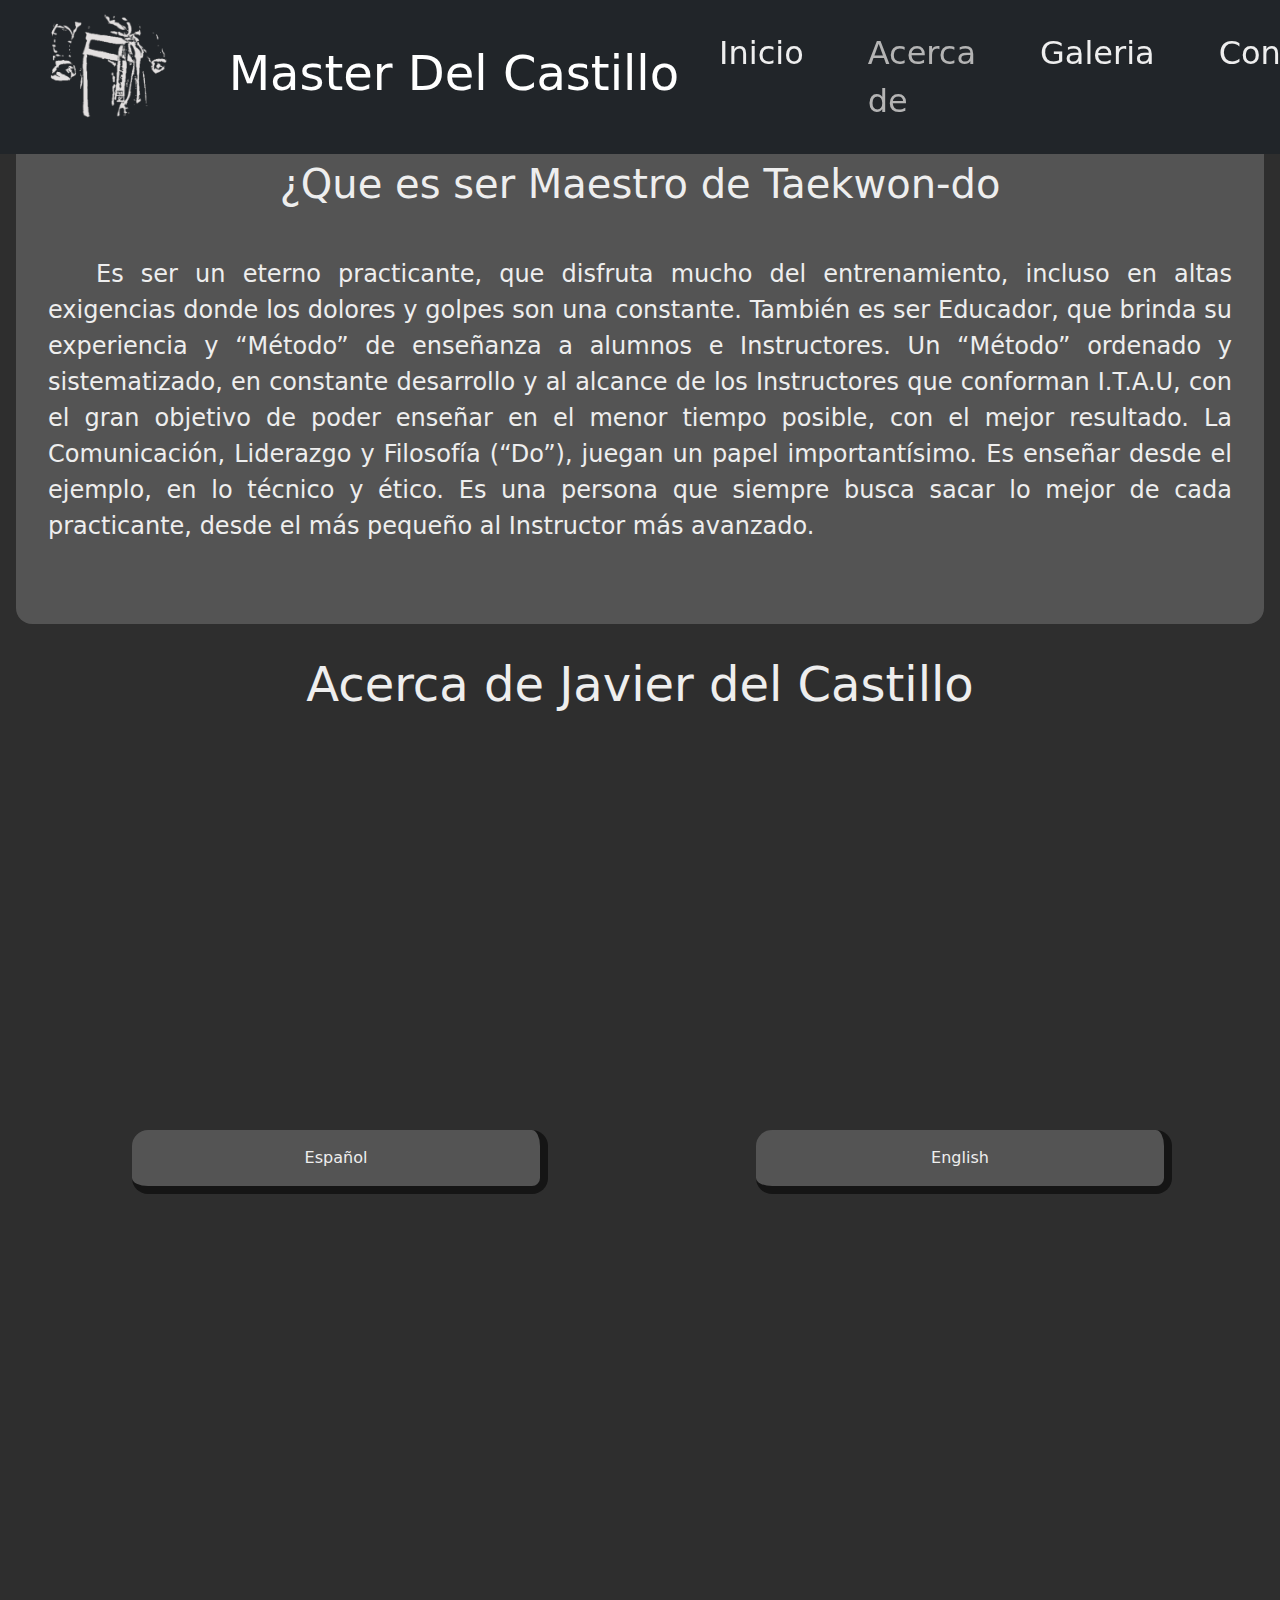
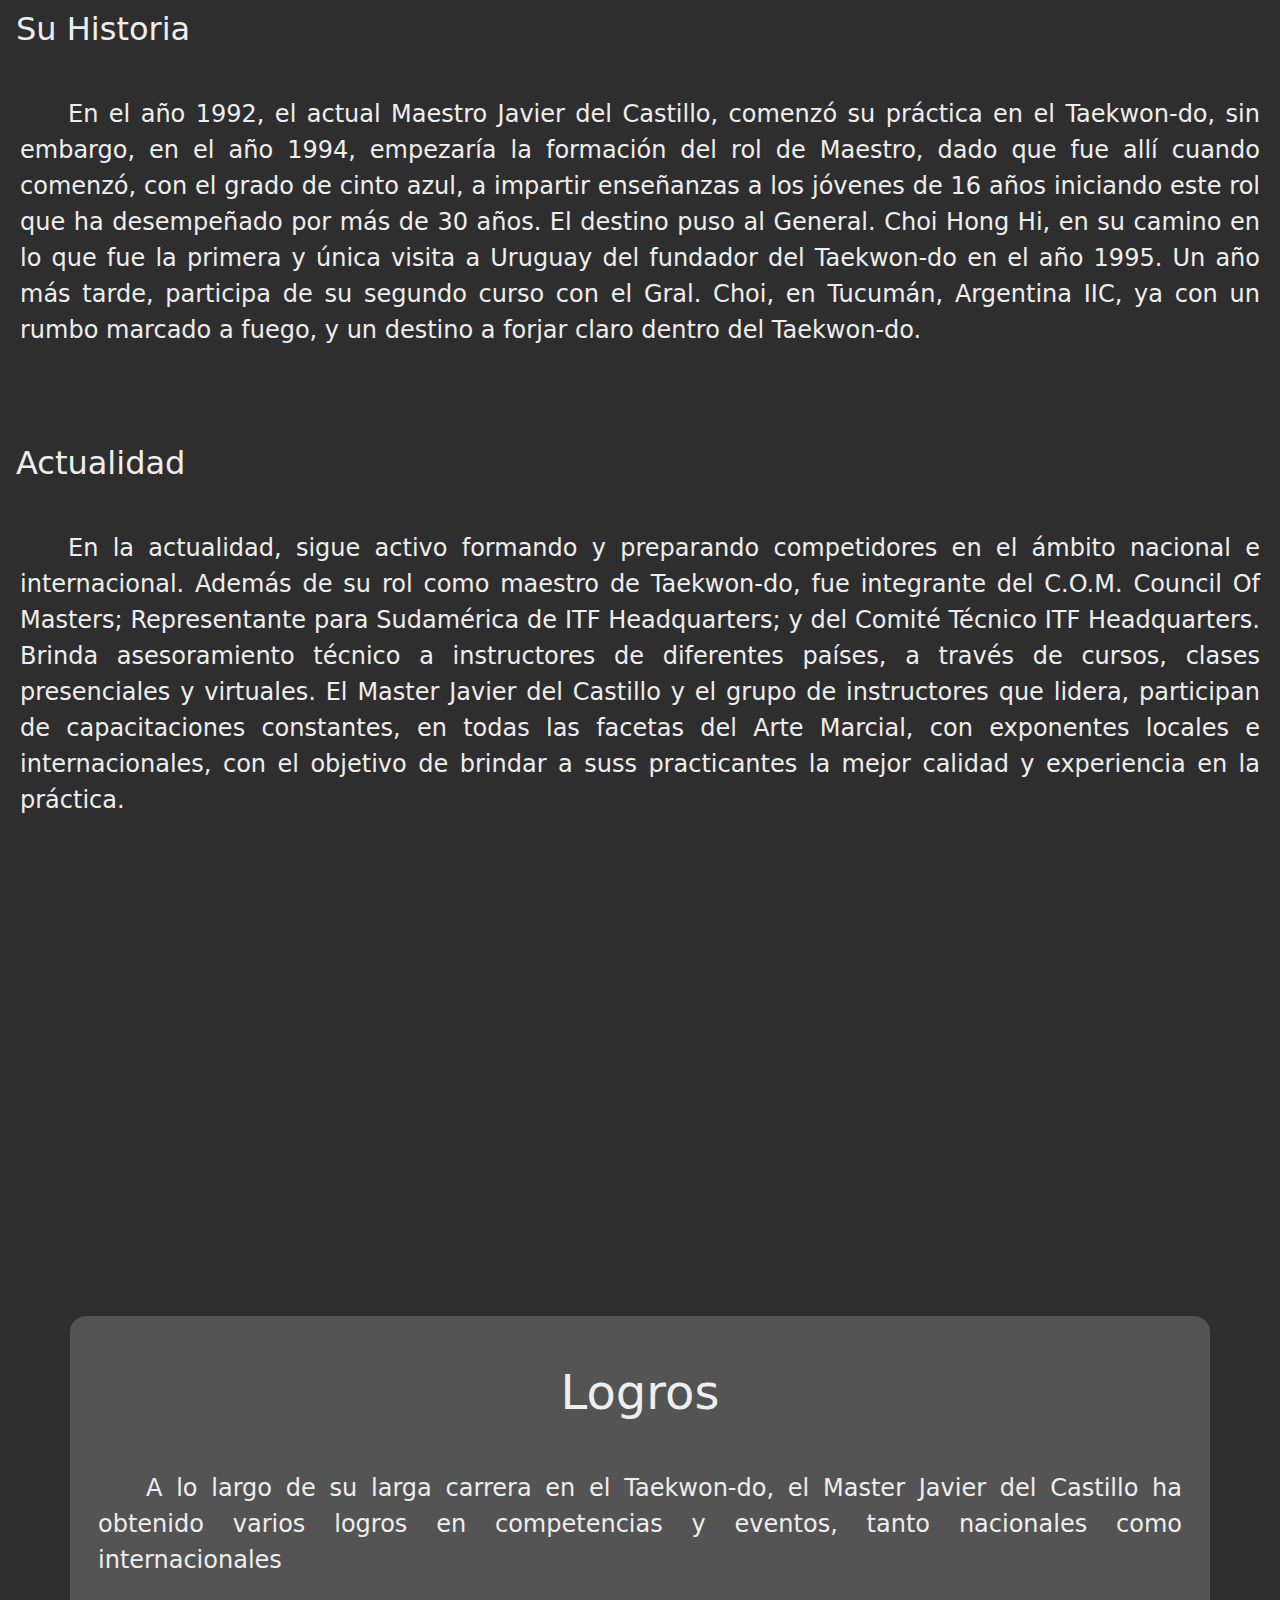
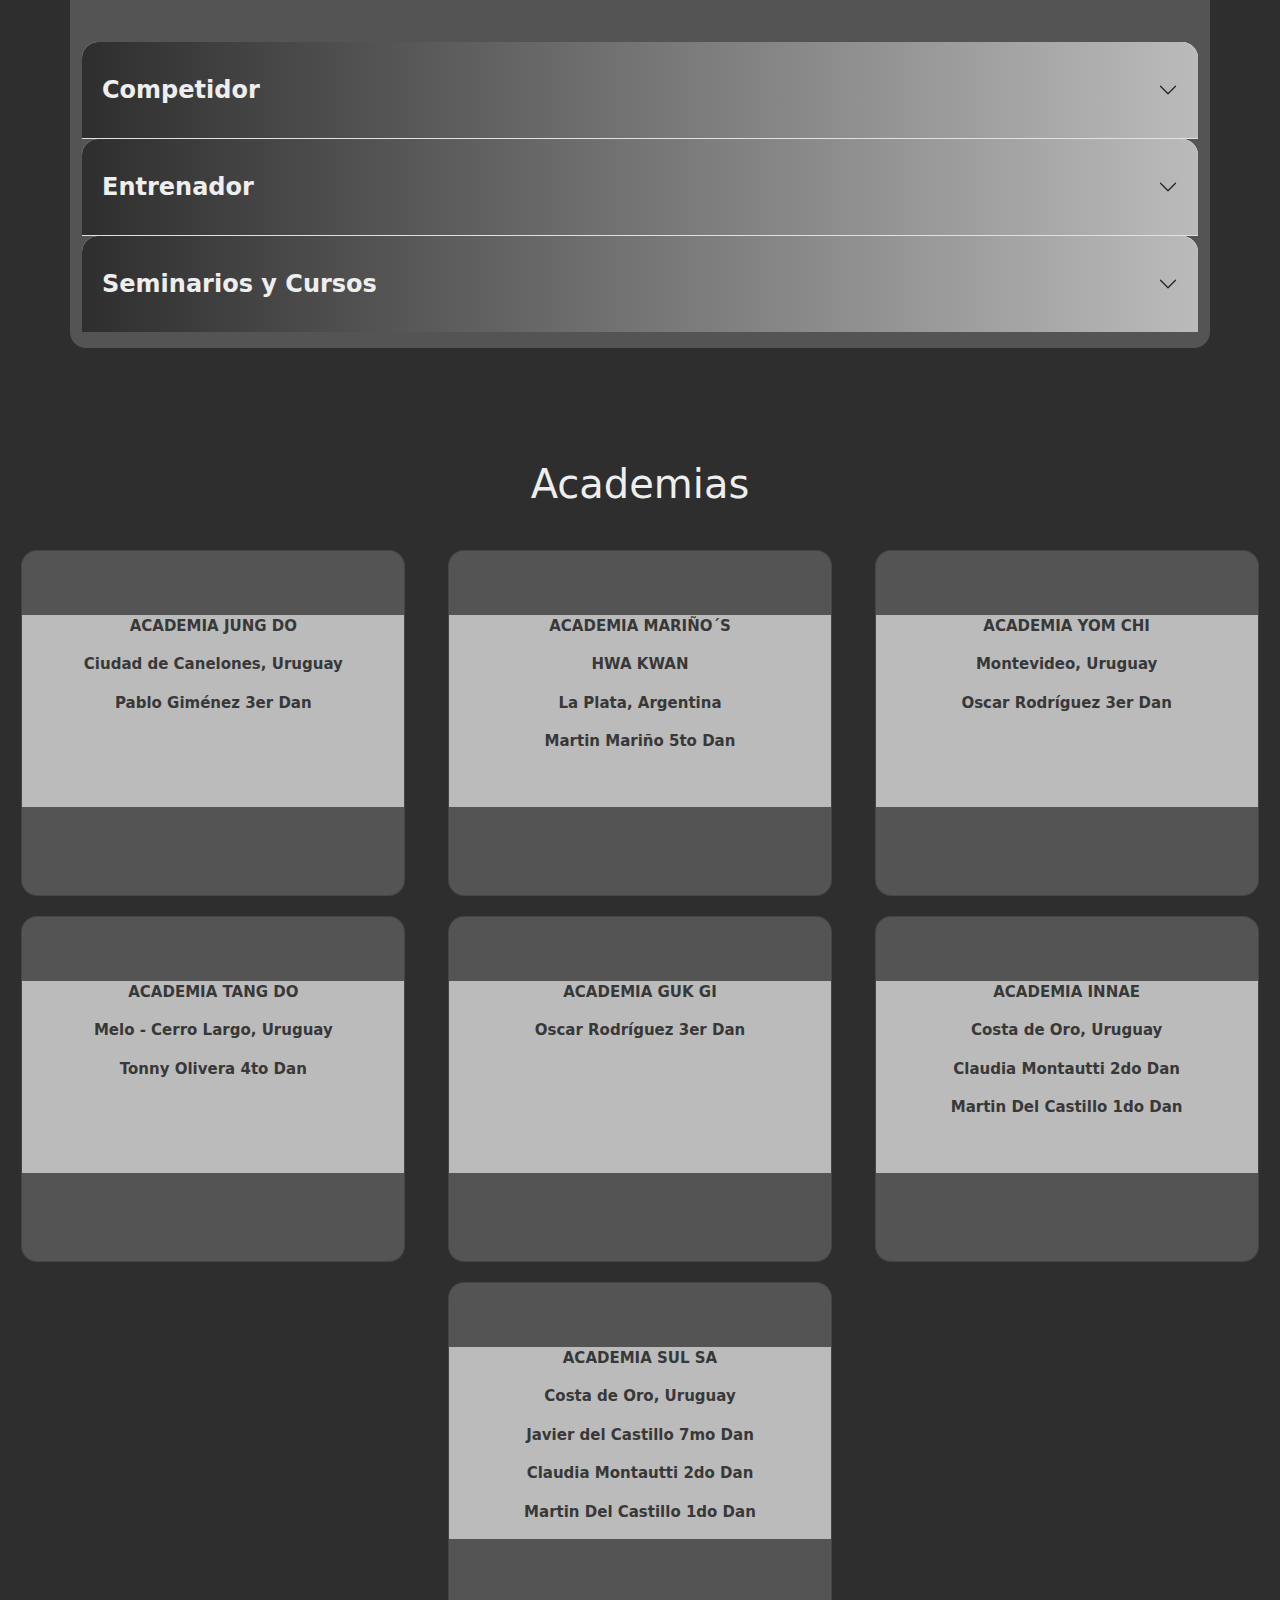
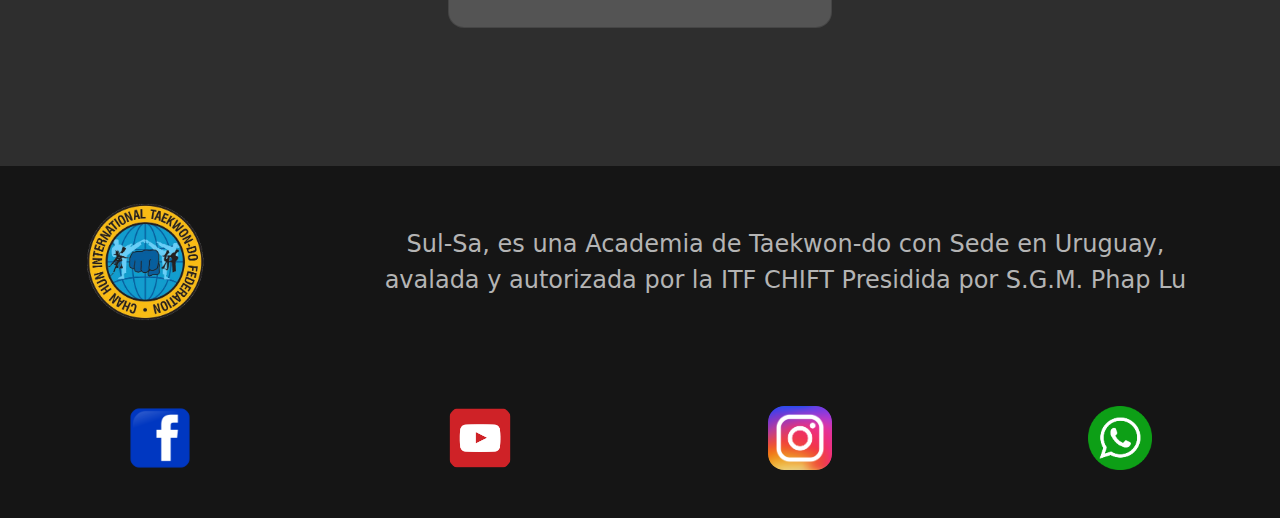
==== Pages/about.html @ b33c926d "se corrige el video de YT" ====
<!DOCTYPE html>
<html lang="es">

<head>

    <meta name="viewport" content="width=device-width, initial-scale=1.0">
    <link href="https://cdn.jsdelivr.net/npm/bootstrap@5.3.3/dist/css/bootstrap.min.css" rel="stylesheet"
        integrity="sha384-QWTKZyjpPEjISv5WaRU9OFeRpok6YctnYmDr5pNlyT2bRjXh0JMhjY6hW+ALEwIH" crossorigin="anonymous">
    <link rel="stylesheet" href="../Styles/style.css">

    <title>Master del Castillo - Acerca de</title>
</head>

<body id="acercaMain">

    <!-- INICIO DE HEADER -->
    <header>
        <!-- HAMBURGUESA -->
        <nav class="navbar fixed-top navbar-expand-lg navbar-dark bg-dark">
            <a class="navbar-brand" href="../index.html">
                <img class="navbar-imagen" src="../Multimedia/Icons/LogoJDC3Inverted_noname.png"></img>
                Master Del Castillo
            </a>
            <button class="navbar-toggler" type="button" data-bs-toggle="collapse" data-bs-target="#navbarNav"
                aria-controls="navbarNav" aria-expanded="false" aria-label="Toggle navigation">
                <span class="navbar-toggler-icon"></span>
            </button>
            <div class="collapse navbar-collapse" id="navbarNav">
                <ul class="navbar-nav">
                    <li class="nav-item">
                        <a class="nav-link" href="../index.html">Inicio </a>
                    </li>
                    <li class="nav-item" active>
                        <a class="nav-link nav-link-activo disabled" href="./about.html">Acerca de</a>
                    </li>
                    <li class="nav-item">
                        <a class="nav-link" href="./gallery.html">Galeria</a>
                    </li>
                    <li class="nav-item">
                        <a class="nav-link " href="./contact.html">Contacto</a>
                    </li>
                </ul>
            </div>
        </nav>
    </header>

    <!-- INTRODUCCIÓN -->
    <div id="textoAcercaDe">
        <article class="introduccion">
            <h1 class="subtituloTipoUno" id="introduccionTitulo">¿Que es ser Maestro de Taekwon-do</h1>
            <p id="introduccionTexto"> Es ser un eterno practicante, que disfruta mucho del entrenamiento, incluso
                en
                altas exigencias donde los dolores y golpes son una constante.
                También es ser Educador, que brinda su experiencia y “Método” de enseñanza a alumnos e Instructores. Un
                “Método” ordenado y sistematizado, en constante desarrollo y al alcance de los Instructores que
                conforman I.T.A.U, con el gran objetivo de poder enseñar en el menor tiempo posible, con el mejor
                resultado.
                La Comunicación, Liderazgo y Filosofía (“Do”), juegan un papel importantísimo.
                Es enseñar desde el ejemplo, en lo técnico y ético. Es una persona que siempre busca sacar lo mejor de
                cada practicante, desde el más pequeño al Instructor más avanzado.</p>
        </article>


        <!-- ACERCA DE JAVIER DEL CASTILLO -->
        <main class="acercaJavier row">
            <h1 class="subtituloTipoUno" id="acercaTitulo">Acerca de Javier del Castillo</h1>
            <img class="acercaImagen col-12" src="../Multimedia/Acerca/AcercaJvier1.jpg" alt="">
            <section class="contenedorBtnLenguaje row" id="contenedorBotones">
                <a href="../Pages/about.html#contenedorBotones" class="btnLenguaje col-4"> <span
                        class="btnLenguajeTexto">Español</span></a>
                <a href="../Pages/about_en.html#contenedorBotones" class="btnLenguaje col-4"><span
                        class="btnLenguajeTexto">English</span></a>
            </section>

            <h1 class="subtituloTipoDos">Su Historia</h1>

            <p class="acercaTexto">En el año 1992, el actual Maestro Javier del Castillo, comenzó su práctica en el
                Taekwon-do,
                sin embargo, en el año
                1994, empezaría la formación del rol de Maestro, dado que fue allí cuando comenzó, con el grado de cinto
                azul, a
                impartir enseñanzas a los jóvenes de 16 años iniciando este rol que ha desempeñado por más de 30 años.

                El destino puso al General. Choi Hong Hi, en su camino en lo que fue la primera y única visita a Uruguay
                del
                fundador
                del Taekwon-do en el año 1995. Un año más tarde, participa de su segundo curso con el Gral. Choi, en
                Tucumán, Argentina
                IIC, ya con un rumbo marcado a fuego, y un destino a forjar claro dentro del Taekwon-do.</p>

            <img class="acercaImagenTexto" id="objeto" src="../Multimedia/Acerca/AcercaJvier2.jpg" alt="">


            <h2 class="subtituloTipoDos">Actualidad</h2>

            <p class="acercaTexto"> En la actualidad, sigue activo formando y preparando competidores en el ámbito
                nacional
                e internacional. Además de su rol como maestro de Taekwon-do, fue integrante del C.O.M. Council Of
                Masters;
                Representante para Sudamérica
                de ITF Headquarters; y del Comité Técnico ITF Headquarters.

                Brinda asesoramiento técnico a instructores de diferentes países, a través de cursos, clases
                presenciales y
                virtuales. El Master Javier del Castillo y el grupo de instructores que lidera, participan de
                capacitaciones
                constantes,
                en todas las facetas del Arte Marcial, con exponentes locales e internacionales, con el objetivo de
                brindar
                a suss

                practicantes la mejor calidad y experiencia en la práctica.</p>


            <img class="acercaImagenTexto" src="../Multimedia/Acerca/AcercaJvier4.jpg" alt="">
    </div>

    <!-- Video Youtube -->
    <iframe class="videoYT" width="560" height="315" src="https://www.youtube.com/embed/XWVGzkrV1mM?si=zJi2kHCavJm2fV3o"
        title="YouTube video player" frameborder="0"
        allow="accelerometer; autoplay; clipboard-write; encrypted-media; gyroscope; picture-in-picture; web-share"
        referrerpolicy="strict-origin-when-cross-origin" allowfullscreen></iframe>

    <!-- Logros, Cursos y Seminarios -->
    <aside class="container contenedorLogros">
        <h1 class="subtituloTipoUno" id="logrosTitulo">Logros</h1>
        <p id="logrosTexto">A lo largo de su larga carrera en el Taekwon-do, el Master Javier del Castillo ha obtenido
            varios logros en
            competencias y eventos, tanto nacionales como internacionales</p>

        <div class="accordion accordion-flush" id="accordionFlushExample">
            <div class="accordion-item">
                <h2 class="accordion-header" id="flush-headingOne">
                    <a class="linkItemAcordion" href="./about.html#logrosTitulo"><button
                            class="accordion-button collapsed" type="button" data-bs-toggle="collapse"
                            data-bs-target="#flush-collapseOne" aria-expanded="false" aria-controls="flush-collapseOne"
                            href="./about.html#objetivo">
                            Competidor
                        </button></a>
                </h2>
                <div id="flush-collapseOne" class="accordion-collapse collapse" aria-labelledby="flush-headingOne"
                    data-bs-parent="#accordionFlushExample">
                    <div class="accordion-body">

                        <section class="contenedorLogrosCompetidor">

                            <div class="evento row">
                                <img src="../Multimedia/Icons/medal-color-icon.png" class="col-2 logrosIcono" alt="">
                                <div class="eventoTexto col-8">
                                    <p class="eventoNombre">Campeón Mundial Lucha</p>
                                    <p class="eventoNombre">Argentina 2023</p>
                                </div>
                            </div>

                            <hr>

                            <div class="evento row">
                                <img src="../Multimedia/Icons/medal-color-icon.png" class="col-2 logrosIcono" alt="">
                                <div class="eventoTexto col-8">
                                    <p class="eventoNombre">Vice Campeón - Lucha por Equipos</p>
                                    <p class="eventoNombre">Panamericano Argentina 2023</p>
                                </div>
                            </div>

                            <hr>

                            <div class="evento row">
                                <img src="../Multimedia/Icons/medal-color-icon.png" class="col-2 logrosIcono" alt="">
                                <div class="eventoTexto col-8">
                                    <p class="eventoNombre">Campeón Nacional en 21 oportunidades</p>
                                    <p class="eventoNombre">(Competencia anual) Desde 1994 a 2019</p>
                                </div>
                            </div>

                            <hr>

                            <div class="evento row">
                                <img src="../Multimedia/Icons/medal-color-icon.png" class="col-2 logrosIcono" alt="">
                                <div class="eventoTexto col-8">
                                    <p class="eventoNombre">Campeón Panamericano - Lucha Individual</p>
                                    <p class="eventoNombre">Brasil 2018</p>
                                </div>
                            </div>

                            <hr>

                            <div class="evento row">
                                <img src="../Multimedia/Icons/medal-color-icon.png" class="col-2 logrosIcono" alt="">
                                <div class="eventoTexto col-8">
                                    <p class="eventoNombre">Competidor en el Mundial</p>
                                    <p class="eventoNombre">Irlanda 2017</p>
                                </div>
                            </div>

                            <hr>

                            <div class="evento row">
                                <img src="../Multimedia/Icons/medal-color-icon.png" class="col-2 logrosIcono" alt="">
                                <div class="eventoTexto col-8">
                                    <p class="eventoNombre">Vice Campeón Mundial Abierto en Formas "Desafío de
                                        Campeones" con bolsa para
                                        primer y segundo puesto</p>
                                    <p class="eventoNombre">Uruguay 2010</p>
                                </div>
                            </div>

                            <hr>

                            <div class="evento row">
                                <img src="../Multimedia/Icons/medal-color-icon.png" class="col-2 logrosIcono" alt="">
                                <div class="eventoTexto col-8">
                                    <p class="eventoNombre">Competidor en el Panamericano</p>
                                    <p class="eventoNombre">Paraguay 2004</p>
                                </div>
                            </div>

                            <hr>

                            <div class="evento row">
                                <img src="../Multimedia/Icons/medal-color-icon.png" class="col-2 logrosIcono" alt="">
                                <div class="eventoTexto col-8">
                                    <p class="eventoNombre">Vice Campeón Panamericano - Formas y Lucha por Equipos</p>
                                    <p class="eventoNombre">Uruguay 2000</p>
                                </div>
                            </div>

                            <hr>

                            <div class="evento row">
                                <img src="../Multimedia/Icons/medal-color-icon.png" class="col-2 logrosIcono" alt="">
                                <div class="eventoTexto col-8">
                                    <p class="eventoNombre">Competidor en el Mundial </p>
                                    <p class="eventoNombre">Argentina 1999</p>
                                </div>
                            </div>

                            <hr>

                            <div class="evento row">
                                <img src="../Multimedia/Icons/medal-color-icon.png" class="col-2 logrosIcono" alt="">
                                <div class="eventoTexto col-8">
                                    <p class="eventoNombre">Campeón Sudamericano - Lucha, Formas y Lucha por Equipos</p>
                                    <p class="eventoNombre">Chile 1994</p>
                                </div>
                            </div>

                            <hr>

                            <div class="evento row">
                                <img src="../Multimedia/Icons/medal-color-icon.png" class="col-2 logrosIcono" alt="">
                                <div class="eventoTexto col-8">
                                    <p class="eventoNombre">Integrante y Capitán de la Selección Uruguaya en varias
                                        oportunidades</p>
                                </div>
                            </div>
                        </section>
                    </div>
                </div>
            </div>

            <div class="accordion-item">
                <h2 class="accordion-header" id="flush-headingTwo">
                    <a class="linkItemAcordion" href="./about.html#logrosTitulo"><button
                            class="accordion-button collapsed" type="button" data-bs-toggle="collapse"
                            data-bs-target="#flush-collapseTwo" aria-expanded="false" aria-controls="flush-collapseTwo">
                            Entrenador
                        </button></a>
                </h2>
                <div id="flush-collapseTwo" class="accordion-collapse collapse" aria-labelledby="flush-headingTwo"
                    data-bs-parent="#accordionFlushExample">
                    <div class="accordion-body">
                        <section class="contenedorLogrosEntrenador">
                            <div class="evento row">
                                <img src="../Multimedia/Icons/medal-color-icon.png" class="col-2 logrosIcono" alt="">
                                <div class="eventoTexto col-8">
                                    <p class="eventoNombre">Campeón Mundial Argentina 2023</p>
                                    <p class="eventoNombre">Campeón con Equipo Uruguayo</p>
                                    <p class="eventoNombre">Categoría Adulto y Senior</p>
                                    <p class="eventoNombre">2° puesto Danes Lucha Juvenil</p>
                                </div>
                            </div>

                            <hr>

                            <div class="evento row">
                                <img src="../Multimedia/Icons/medal-color-icon.png" class="col-2 logrosIcono" alt="">
                                <div class="eventoTexto col-8">
                                    <p class="eventoNombre">Sudamericano Chile 2023</p>
                                    <p class="eventoNombre">4 podios: 1°, 2° y 3° puesto</p>
                                </div>
                            </div>

                            <hr>

                            <div class="evento row">
                                <img src="../Multimedia/Icons/medal-color-icon.png" class="col-2 logrosIcono" alt="">
                                <div class="eventoTexto col-8">
                                    <p class="eventoNombre">Campeonayto del mundo Argentina 2022</p>
                                    <p class="eventoNombre">Campeón con Equipo Uruguayo7 podios: 1°, 2° y 3° puesto.</p>
                                </div>
                            </div>

                            <hr>

                            <div class="evento row">
                                <img src="../Multimedia/Icons/medal-color-icon.png" class="col-2 logrosIcono" alt="">
                                <div class="eventoTexto col-8">
                                    <p class="eventoNombre">Panamericano Argentina 2022</p>
                                    <p class="eventoNombre">4 podios: 2° y 3° puesto</p>
                                </div>
                            </div>

                            <hr>

                            <div class="evento row">
                                <img src="../Multimedia/Icons/medal-color-icon.png" class="col-2 logrosIcono" alt="">
                                <div class="eventoTexto col-8">
                                    <p class="eventoNombre">Panamericano Brasil 2018</p>
                                    <p class="eventoNombre">1 podio: 1° Puesto</p>
                                </div>
                            </div>

                            <hr>

                            <div class="evento row">
                                <img src="../Multimedia/Icons/medal-color-icon.png" class="col-2 logrosIcono" alt="">
                                <div class="eventoTexto col-8">
                                    <p class="eventoNombre">Panamericano Paraguay 2004</p>
                                    <p class="eventoNombre">3 podios: 1°, 2° y 3° puesto</p>
                                </div>
                            </div>

                            <hr>

                            <div class="evento row">
                                <img src="../Multimedia/Icons/medal-color-icon.png" class="col-2 logrosIcono" alt="">
                                <div class="eventoTexto col-8">
                                    <p class="eventoNombre">Campeonato Mundial Abierto uruguayo 2000</p>
                                    <p class="eventoNombre">16 podios: 1°, 2° y 3° puesto</p>
                                </div>
                            </div>

                            <hr>

                            <div class="evento row">
                                <img src="../Multimedia/Icons/medal-color-icon.png" class="col-2 logrosIcono" alt="">
                                <div class="eventoTexto col-8">
                                    <p class="eventoNombre">Panamericano Uruguay 2000</p>
                                    <p class="eventoNombre">7 podios: 2° y 3° puesto</p>
                                </div>
                            </div>
                        </section>
                    </div>
                </div>
            </div>

            <div class="accordion-item">
                <h2 class="accordion-header" id="flush-headingThree">
                    <a class="linkItemAcordion" href="./about.html#logrosTitulo"><button
                            class="accordion-button collapsed" type="button" data-bs-toggle="collapse"
                            data-bs-target="#flush-collapseThree" aria-expanded="false"
                            aria-controls="flush-collapseThree" href="./about.html#logrosTitulo">
                            Seminarios y Cursos
                        </button></a>
                </h2>
                <div id="flush-collapseThree" class="accordion-collapse collapse" aria-labelledby="flush-headingThree"
                    data-bs-parent="#accordionFlushExample">
                    <div class="accordion-body">

                        <section class="contenedorLogrosCompetidor">

                            <div class="evento row">
                                <img src="../Multimedia/Icons/viñeta.png" class="col-2 logrosIcono" alt="">
                                <div class="eventoTexto col-8">
                                    <p class="eventoNombre"> Seminario Técnico. Gral Choi Hong Hi</p>
                                    <p class="eventoNombre">Uruguay 1995</p>
                                </div>
                            </div>

                            <hr>

                            <div class="evento row">
                                <img src="../Multimedia/Icons/viñeta.png" class="col-2 logrosIcono" alt="">
                                <div class="eventoTexto col-8">
                                    <p class="eventoNombre">IIC Gral. Choi Hong Hi.</p>
                                    <p class="eventoNombre">Argentina 1996</p>
                                </div>
                            </div>

                            <hr>

                            <div class="evento row">
                                <img src="../Multimedia/Icons/viñeta.png" class="col-2 logrosIcono" alt="">
                                <div class="eventoTexto col-8">
                                    <p class="eventoNombre">Seminario Técnico. GM Néstor Galarraga y GM. José Maidana
                                    </p>
                                    <p class="eventoNombre">Uruguay 1997</p>
                                </div>
                            </div>

                            <hr>

                            <div class="evento row">
                                <img src="../Multimedia/Icons/viñeta.png" class="col-2 logrosIcono" alt="">
                                <div class="eventoTexto col-8">
                                    <p class="eventoNombre">Seminario Técnico. Gm Trian Triue Quan y GM Benny Rivera</p>
                                    <p class="eventoNombre">Uruguay 2002</p>
                                </div>
                            </div>

                            <hr>

                            <div class="evento row">
                                <img src="../Multimedia/Icons/viñeta.png" class="col-2 logrosIcono" alt="">
                                <div class="eventoTexto col-8">
                                    <p class="eventoNombre">IIC 2004</p>
                                    <p class="eventoNombre">Argentina 2004</p>
                                </div>
                            </div>

                            <hr>

                            <div class="evento row">
                                <img src="../Multimedia/Icons/viñeta.png" class="col-2 logrosIcono" alt="">
                                <div class="eventoTexto col-8">
                                    <p class="eventoNombre">Seminario Técnico. Mtro Marcelo Vatrano</p>
                                    <p class="eventoNombre">Argentina 2005</p>
                                </div>
                            </div>

                            <hr>

                            <div class="evento row">
                                <img src="../Multimedia/Icons/viñeta.png" class="col-2 logrosIcono" alt="">
                                <div class="eventoTexto col-8">
                                    <p class="eventoNombre">Seminario Técnico. Mtro. Marcelo Vatrano </p>
                                    <p class="eventoNombre">Argentina 2005</p>
                                </div>
                            </div>

                            <hr>

                            <div class="evento row">
                                <img src="../Multimedia/Icons/viñeta.png" class="col-2 logrosIcono" alt="">
                                <div class="eventoTexto col-8">
                                    <p class="eventoNombre">ICC 2006</p>
                                    <p class="eventoNombre">Argentina 2006</p>
                                </div>
                            </div>

                            <hr>

                            <div class="evento row">
                                <img src="../Multimedia/Icons/viñeta.png" class="col-2 logrosIcono" alt="">
                                <div class="eventoTexto col-8">
                                    <p class="eventoNombre">Seminario Técnico. GM Carlos Roman</p>
                                    <p class="eventoNombre">Uruguay 2011</p>
                                </div>
                            </div>

                            <hr>

                            <div class="evento row">
                                <img src="../Multimedia/Icons/viñeta.png" class="col-2 logrosIcono" alt="">
                                <div class="eventoTexto col-8">
                                    <p class="eventoNombre">Seminario Técnico GM Kwang Duk Chung</p>
                                    <p class="eventoNombre">Uruguay 2012</p>
                                </div>
                            </div>

                            <hr>

                            <div class="evento row">
                                <img src="../Multimedia/Icons/viñeta.png" class="col-2 logrosIcono" alt="">
                                <div class="eventoTexto col-8">
                                    <p class="eventoNombre">Seminario Técnico Tomáz Barada</p>
                                    <p class="eventoNombre">Uruguay 2017</p>
                                </div>
                            </div>

                            <hr>

                            <div class="evento row">
                                <img src="../Multimedia/Icons/viñeta.png" class="col-2 logrosIcono" alt="">
                                <div class="eventoTexto col-8">
                                    <p class="eventoNombre">Seminario Técnico Mark Trotter</p>
                                    <p class="eventoNombre">Uruguay 2017</p>
                                </div>
                            </div>

                            <hr>

                            <div class="evento row">
                                <img src="../Multimedia/Icons/viñeta.png" class="col-2 logrosIcono" alt="">
                                <div class="eventoTexto col-8">
                                    <p class="eventoNombre">Seminario Técnico Mtro. Alejandro Banega</p>
                                    <p class="eventoNombre">Uruguay 2017</p>
                                </div>
                            </div>

                            <hr>

                            <div class="evento row">
                                <img src="../Multimedia/Icons/viñeta.png" class="col-2 logrosIcono" alt="">
                                <div class="eventoTexto col-8">
                                    <p class="eventoNombre">Seminario Técnico Jurek Jedut</p>
                                    <p class="eventoNombre">Uruguay 2018</p>
                                </div>
                            </div>

                            <hr>

                            <div class="evento row">
                                <img src="../Multimedia/Icons/viñeta.png" class="col-2 logrosIcono" alt="">
                                <div class="eventoTexto col-8">
                                    <p class="eventoNombre">Cursos de Arbitraje. Mtro. Ricardo Ramírez.</p>
                                    <p class="eventoNombre">Brasil 2018</p>
                                </div>
                            </div>

                            <hr>

                            <div class="evento row">
                                <img src="../Multimedia/Icons/viñeta.png" class="col-2 logrosIcono" alt="">
                                <div class="eventoTexto col-8">
                                    <p class="eventoNombre">Seminario Técnico Tomáz Barada</p>
                                    <p class="eventoNombre">Uruguay 2019</p>
                                </div>
                            </div>

                            <hr>

                            <div class="evento row">
                                <img src="../Multimedia/Icons/viñeta.png" class="col-2 logrosIcono" alt="">
                                <div class="eventoTexto col-8">
                                    <p class="eventoNombre">IIC 2019</p>
                                    <p class="eventoNombre">Uruguay 2019</p>
                                </div>
                            </div>
                        </section>
                    </div>
                </div>
            </div>
        </div>
    </aside>

    <!-- Academias -->
    <div id="academiasDiv" class="mw-100 container">
        <section id="academiasSection" class="row">
            <h1 class="subtituloTipoUno">Academias</h1>
            <div class="card col-xl-3">
                <img class="cardImagen col-md-2" src="../Multimedia/Academias/Jung-Do-Logo.jpg" alt="">
                <div class="cardText">
                    <p class="tituloAcademia"> ACADEMIA JUNG DO </p>
                    <p class="ubicacionAcademia instructorAcademia">Ciudad de Canelones, Uruguay</p>
                    <p class="instructorAcademia">Pablo Giménez 3er Dan</p>
                </div>
                <div class="cardRedes container">
                    <div class="row cardSubRedes">
                        <a class="cardLinkRedes col-3"
                            href="https://www.facebook.com/profile.php?id=100047536339229"><img class="cardLogoRedes"
                                src="../Multimedia/Icons/Redes/FacebookWhite.png" alt=""></a>
                        <a class="cardLinkRedes col-3" href="https://wa.me/+59899802910"><img class="cardLogoRedes"
                                src="../Multimedia/Icons/Redes/WhatsappWhite.png" alt=""></a>
                        <a class="cardLinkRedes col-3" href="https://www.instagram.com/academiataekwondo_itf/"><img
                                class="cardLogoRedes" src="../Multimedia/Icons/Redes/InstagramWhite.png" alt=""></a>
                    </div>
                </div>
            </div>

            <div class="card col-xl-3">
                <img class="cardImagen" src="../Multimedia/Academias/marinos.png" alt="">
                <div class="cardText">
                    <p class="tituloAcademia"> ACADEMIA MARIÑO´S </p>
                    <p class="tituloAcademia"> HWA KWAN </p>
                    <p class="ubicacionAcademia instructorAcademia">La Plata, Argentina</p>
                    <p class="instructorAcademia">Martin Mariño 5to Dan</p>
                </div>
                <div class="cardRedes container">
                    <div class="row cardSubRedes">
                        <!-- <a class="cardLinkRedes col-3" href=""><img class="cardLogoRedes"
                            src="../Multimedia/Icons/Redes/FacebookWhite.png" alt=""></a> -->
                        <a class="cardLinkRedes col-3" href=""><img class="cardLogoRedes"
                                src="../Multimedia/Icons/Redes/WhatsappWhite.png" alt=""></a>
                        <!-- <a class="cardLinkRedes col-3" href="https://wa.me/+549116178166"><img class="cardLogoRedes"
                            src="../Multimedia/Icons/Redes/InstagramWhite.png" alt=""></a> -->
                    </div>
                </div>
            </div>

            <div class="card col-xl-3">
                <img class="cardImagen" src="../Multimedia/Academias/Yom Chi.png" alt="">
                <div class="cardText">
                    <p class="tituloAcademia"> ACADEMIA YOM CHI </p>
                    <p class="ubicacionAcademia instructorAcademia">Montevideo, Uruguay</p>
                    <p class="instructorAcademia">Oscar Rodríguez 3er Dan</p>
                </div>
                <div class="cardRedes container">
                    <div class="row cardSubRedes">
                        <a class="cardLinkRedes col-3" href="https://www.facebook.com/escuelayomchitkd.itf"><img
                                class="cardLogoRedes" src="../Multimedia/Icons/Redes/FacebookWhite.png" alt=""></a>
                        <a class="cardLinkRedes col-3" href="https://wa.me/+59899221996"><img class="cardLogoRedes"
                                src="../Multimedia/Icons/Redes/WhatsappWhite.png" alt=""></a>
                        <a class="cardLinkRedes col-3" href=""><img class="cardLogoRedes"
                                src="../Multimedia/Icons/Redes/InstagramWhite.png" alt=""></a>
                    </div>
                </div>
            </div>

            <div class="card col-xl-3">
                <img class="cardImagen" src="../Multimedia/Academias/Ttang do.png" alt="">
                <div class="cardText">
                    <p class="tituloAcademia"> ACADEMIA TANG DO </p>
                    <p class="ubicacionAcademia instructorAcademia">Melo - Cerro Largo, Uruguay</p>
                    <p class="instructorAcademia">Tonny Olivera 4to Dan</p>
                </div>
                <div class="cardRedes container">
                    <div class="row cardSubRedes">
                        <!-- <a class="cardLinkRedes col-3" href=""><img class="cardLogoRedes"
                            src="../Multimedia/Icons/Redes/FacebookWhite.png" alt=""></a>
                    <a class="cardLinkRedes col-3" href=""><img class="cardLogoRedes"
                            src="../Multimedia/Icons/Redes/WhatsappWhite.png" alt=""></a>
                    <a class="cardLinkRedes col-3" href=""><img class="cardLogoRedes"
                            src="../Multimedia/Icons/Redes/InstagramWhite.png" alt=""></a> -->
                    </div>
                </div>
            </div>

            <div class="card col-xl-3">
                <img class="cardImagen" src="../Multimedia/Academias/guk gi.png" alt="">
                <div class="cardText">
                    <p class="tituloAcademia"> ACADEMIA GUK GI </p>
                    <p class="instructorAcademia">Oscar Rodríguez 3er Dan</p>
                </div>
                <div class="cardRedes container">
                    <div class="row cardSubRedes">
                        <!-- <a class="cardLinkRedes col-3" href=""><img class="cardLogoRedes"
                            src="../Multimedia/Icons/Redes/FacebookWhite.png" alt=""></a> -->
                        <a class="cardLinkRedes col-3" href="https://wa.me/+59892455751"><img class="cardLogoRedes"
                                src="../Multimedia/Icons/Redes/WhatsappWhite.png" alt=""></a>
                        <a class="cardLinkRedes col-3" href="https://www.instagram.com/academia_delka/"><img
                                class="cardLogoRedes" src="../Multimedia/Icons/Redes/InstagramWhite.png" alt=""></a>
                    </div>
                </div>
            </div>

            <div class="card col-xl-3">
                <img class="cardImagen" src="../Multimedia/Academias/innae.png" alt="">
                <div class="cardText">
                    <p class="tituloAcademia"> ACADEMIA INNAE </p>
                    <p class="ubicacionAcademia instructorAcademia">Costa de Oro, Uruguay</p>
                    <p class="instructorAcademia">Claudia Montautti 2do Dan</p>
                    <p class="instructorAcademia">Martin Del Castillo 1do Dan</p>
                </div>
                <div class="cardRedes container">
                    <div class="row cardSubRedes">
                        <!-- <a class="cardLinkRedes col-3" href=""><img class="cardLogoRedes"
                            src="../Multimedia/Icons/Redes/FacebookWhite.png" alt=""></a> -->
                        <a class="cardLinkRedes col-3" href="https://wa.me/+59892455751"><img class="cardLogoRedes"
                                src="../Multimedia/Icons/Redes/WhatsappWhite.png" alt=""></a>
                        <a class="cardLinkRedes col-3" href="https://www.instagram.com/academia_delka/"><img
                                class="cardLogoRedes" src="../Multimedia/Icons/Redes/InstagramWhite.png" alt=""></a>
                    </div>
                </div>
            </div>

            <div class="card col-xl-3">
                <img class="cardImagen" src="../Multimedia/Academias/Sul Sa.png" alt="">
                <div class="cardText">
                    <p class="tituloAcademia"> ACADEMIA SUL SA </p>
                    <p class="ubicacionAcademia instructorAcademia">Costa de Oro, Uruguay</p>
                    <p class="instructorAcademia">Javier del Castillo 7mo Dan</p>
                    <p class="instructorAcademia">Claudia Montautti 2do Dan</p>
                    <p class="instructorAcademia">Martin Del Castillo 1do Dan</p>
                </div>
                <div class="cardRedes container">
                    <div class="row cardSubRedes">
                        <!-- <a class="cardLinkRedes col-3" href=""><img class="cardLogoRedes"
                            src="../Multimedia/Icons/Redes/FacebookWhite.png" alt=""></a> -->
                        <a class="cardLinkRedes col-3" href="https://wa.me/+59892455751"><img class="cardLogoRedes"
                                src="../Multimedia/Icons/Redes/WhatsappWhite.png" alt=""></a>
                        <a class="cardLinkRedes col-3" href="https://www.instagram.com/academia_delka/"><img
                                class="cardLogoRedes" src="../Multimedia/Icons/Redes/InstagramWhite.png" alt=""></a>
                    </div>
                </div>
            </div>
        </section>
    </div>


    <!-- PIE DE PAGINA -->
    <footer class="mw-100 container">
        <div class="row">
            <img id="footerFederation" class="col-12 col-xl-4" src="../Multimedia/Icons/ITF_CHAN_HUN.png"></img>
            <p id="footerTexto" class="col-12 col-xl-8">Sul-Sa, es una Academia de Taekwon-do con Sede en Uruguay,
                avalada y
                autorizada por la ITF
                CHIFT Presidida por
                S.G.M. Phap Lu
            </p>
        </div>
        <section class="row" id="footerRedes">
            <a class="col-3 footerBotonRedes" href="https://www.facebook.com/javier.delcastillogimenez"> <img
                    class="footerBotonRedesImg" src="../Multimedia/Icons/Redes/facebook.png"></a>
            <a class="col-3 footerBotonRedes" href="https://www.youtube.com/@DELKASULSA"> <img
                    class="footerBotonRedesImg" src="../Multimedia/Icons/Redes/youtube.png"></a>
            <a class="col-3 footerBotonRedes" href="https://www.instagram.com/masterdelcastillo_1/"> <img
                    class="footerBotonRedesImg" src="../Multimedia/Icons/Redes/instagram.png"></a>
            <a class="col-3 footerBotonRedes"
                href="https://api.whatsapp.com/send/?phone=59892455751&text&type=phone_number&app_absent=0"> <img
                    class="footerBotonRedesImg" src="../Multimedia/Icons/Redes/whatsapp.png"></a>
            <!-- <a class="col-2 footerBotonRedes"> <img class="footerBotonRedesImg"
                        src="./Multimedia/Icons/Redes/gmail.png"></a> -->
        </section>
    </footer>


    <script src="https://cdn.jsdelivr.net/npm/bootstrap@5.3.3/dist/js/bootstrap.bundle.min.js"
        integrity="sha384-YvpcrYf0tY3lHB60NNkmXc5s9fDVZLESaAA55NDzOxhy9GkcIdslK1eN7N6jIeHz"
        crossorigin="anonymous"></script>
</body>

</html>
---- Styles/style.css ----
@charset "UTF-8";
.mainBody .mainImage {
  background-image: url("../Multimedia/Main/mainS.jpg");
  height: 16rem;
  background-attachment: fixed;
  background-position: top;
  background-repeat: no-repeat;
  background-size: 100%;
}

#galleryMain .sectorGaleriaTexto .sectorGaleriaTextoLink, .mainBody .contenedorCertificadoNovedades #bloqueNovedades #novedades, .mainBody .federacionContenedor .federacionSubContenedor #federacionTexto, .mainBody #headerMain .subHeaderMain .mainTitle {
  color: #eeeeee;
  font-weight: bold;
  text-align: center;
}

.mainBody .navegacion .botonMain {
  border-bottom: 2px solid rgb(255, 255, 255);
  border-top: 2px solid rgb(255, 255, 255);
  border-left: 2px solid rgb(255, 255, 255);
  border-right: 2px solid rgb(255, 255, 255);
}

#acercaMain .contenedorLogros #logrosTexto, #acercaMain #textoAcercaDe .acercaJavier .acercaTexto, #acercaMain #textoAcercaDe .introduccion #introduccionTexto {
  text-align: justify;
  text-indent: 3rem;
  padding: 1rem;
  margin-bottom: 3rem;
}

.navbar .navbar-brand .navbar-imagen {
  height: 4rem;
}
.navbar .navbar-toggler {
  margin-right: 1rem;
}
.navbar .collapse .navbar-nav .nav-item {
  margin-left: 1rem;
}
.navbar .collapse .navbar-nav .nav-item .nav-link {
  color: #eeeeee;
}
.navbar .collapse .navbar-nav .nav-item .disabled {
  color: #383838;
}

@media (min-width: 576px) {
  .navbar .navbar-brand {
    font-size: 3rem;
  }
  .navbar .navbar-brand .navbar-imagen {
    height: 6rem;
  }
}
@media (min-width: 1200px) {
  .navbar {
    justify-content: space-around;
  }
  .navbar .navbar-brand {
    font-size: 3rem;
  }
  .navbar .navbar-brand .navbar-imagen {
    height: 8rem;
  }
  .navbar .collapse {
    justify-content: end;
  }
  .navbar .collapse .navbar-nav .nav-item {
    margin-right: 2rem;
    font-size: 2rem;
  }
  .navbar .collapse .navbar-nav .nav-item .nav-link {
    color: #eeeeee;
  }
  .navbar .collapse .navbar-nav .nav-item .nav-link-activo {
    color: #b4b4b4;
  }
}
@media (min-width: 1400px) {
  .navbar .navbar-brand {
    font-size: 4rem;
  }
  .navbar .navbar-brand .navbar-imagen {
    height: 8rem;
  }
}
footer {
  background-color: #151515;
  margin-top: 2rem;
}
footer #footerFederation {
  height: 8rem;
  width: auto;
  margin-left: auto;
  margin-right: auto;
  margin-bottom: 2rem;
  margin-top: 2rem;
}
footer #footerTexto {
  color: #b4b4b4;
  text-align: center;
  margin: auto;
}
footer #footerRedes {
  text-align: center;
}
footer #footerRedes .footerBotonRedes .footerBotonRedesImg {
  height: 3rem;
  border-radius: 1rem;
  margin-top: 2rem;
  margin-bottom: 2rem;
}

@media (min-width: 768px) {
  footer #footerTexto {
    font-size: 24px;
    text-align: center;
  }
  footer #footerRedes .footerBotonRedes .footerBotonRedesImg {
    height: 4rem;
  }
}
@media (min-width: 1200px) {
  footer {
    margin-top: 8rem;
  }
  footer div #footerFederation {
    height: 8rem;
  }
  footer div #footerTexto {
    font-size: 24px;
  }
  footer #footerRedes .footerBotonRedes {
    text-align: center;
  }
  footer #footerRedes .footerBotonRedes .footerBotonRedesImg {
    height: 4rem;
    border-radius: 1rem;
    margin-top: 3rem;
    margin-bottom: 3rem;
  }
}
@media (min-width: 1400px) {
  footer {
    padding-top: 3rem;
  }
  footer #footerFederation {
    height: 12rem;
    margin: auto;
  }
  footer #footerTexto {
    font-size: 24px;
    text-align: center;
  }
  footer #footerRedes {
    margin-top: 2rem;
  }
  footer #footerRedes .footerBotonRedes .footerBotonRedesImg {
    height: 4rem;
    border-radius: 1rem;
  }
}
.mainBody {
  background-color: #2e2e2e;
  justify-items: center;
}
.mainBody #headerMain {
  position: sticky;
  z-index: 2;
  margin-left: 0px;
  margin-right: 0px;
  margin-top: 2rem;
  margin-bottom: 2rem;
  top: -1px;
  background-color: #2e2e2e;
}
.mainBody #headerMain .subHeaderMain .mainTitle {
  font-size: 1rem;
  padding-top: 1rem;
  padding-bottom: 1rem;
  margin-top: 8px;
}
.mainBody .navegacion {
  padding-top: 1rem;
  padding-bottom: 2rem;
  padding-left: 2rem;
  padding-right: 2rem;
}
.mainBody .navegacion .botonMain {
  text-decoration: none;
  background: linear-gradient(90deg, #151515 0%, #2e2e2e 45%);
  padding: 1rem;
  margin-bottom: 1rem;
  color: #eeeeee;
  font-size: 20px;
  font-weight: bold;
  border-radius: 1rem;
}
.mainBody .navegacion .botonMain:hover {
  background: linear-gradient(90deg, #545454 0%, rgba(255, 255, 255, 0) 60%);
  color: #383838;
}
.mainBody .federacionContenedor {
  margin-top: 2rem;
  margin-bottom: 4rem;
}
.mainBody .federacionContenedor .federacionSubContenedor {
  align-items: center;
}
.mainBody .federacionContenedor .federacionSubContenedor #federacionImagen {
  height: -moz-fit-content;
  height: fit-content;
}
.mainBody .federacionContenedor .federacionSubContenedor #federacionTexto {
  font-size: 1rem;
}
.mainBody .contenedorCertificadoNovedades .certificado .imgCertificado {
  width: 100%;
  padding: 10px;
  margin-right: auto;
  margin-left: auto;
}
.mainBody .contenedorCertificadoNovedades #bloqueNovedades {
  background: linear-gradient(90deg, #151515 0%, #545454 45%, #151515 100%);
  padding-top: 2rem;
  padding-bottom: 2rem;
}
.mainBody .contenedorCertificadoNovedades #bloqueNovedades #novedades {
  font-size: 3rem;
}
.mainBody .contenedorCertificadoNovedades #bloqueNovedades .carousel {
  margin-left: auto;
  margin-right: auto;
  margin-bottom: 2rem;
}

@media (min-width: 576px) {
  .mainBody #headerMain .subHeaderMain #mainTitle {
    font-size: 2rem;
  }
  .mainBody #headerMain .subHeaderMain #mainIcon {
    height: 8rem;
    width: auto;
  }
  .mainBody .navegacion .botonMain {
    font-size: 2rem;
  }
}
@media (min-width: 768px) {
  .mainBody #headerMain .subHeaderMain #mainTitle {
    font-size: 3rem;
  }
  .mainBody #headerMain .subHeaderMain #mainIcon {
    height: 10rem;
    width: auto;
  }
  .mainBody .botonMain {
    align-content: center;
    height: 8rem;
    font-size: 2rem;
    margin-top: 2rem;
    margin-bottom: 2rem;
  }
  .mainBody .federacionContenedor .federacionSubContenedor #federacionTexto {
    font-size: 2rem;
  }
  .mainBody .contenedorCertificadoNovedades {
    justify-content: space-around;
  }
  .mainBody .contenedorCertificadoNovedades .certificado {
    padding: 2rem;
  }
  .mainBody .contenedorCertificadoNovedades #bloqueNovedades {
    background: none;
    padding-top: 1rem;
    padding-bottom: 1rem;
  }
  .mainBody .contenedorCertificadoNovedades #bloqueNovedades #novedades {
    font-size: 2rem;
    margin-top: 0rem;
    margin-bottom: 1rem;
  }
  .mainBody .contenedorCertificadoNovedades #bloqueNovedades .carousel {
    width: 80%;
  }
}
@media (min-width: 1200px) {
  .mainBody #headerMain .subHeaderMain {
    justify-content: space-between;
  }
  .mainBody #headerMain .subHeaderMain #mainTitle {
    font-size: 3rem;
  }
  .mainBody #headerMain .subHeaderMain #mainIcon {
    height: 8rem;
    width: auto;
  }
  .mainBody .mainImage {
    padding-bottom: 36rem;
  }
  .mainBody #grilla {
    display: grid;
    grid-template-areas: "navegacion federacionContenedor";
    grid-template-columns: 37% 63%;
  }
  .mainBody .navegacion {
    grid-area: navegacion;
    background-color: #2e2e2e;
  }
  .mainBody .navegacion .subNavegacion {
    padding-left: 1rem;
    justify-content: space-between;
  }
  .mainBody .navegacion .subNavegacion .botonMain {
    height: 5rem;
  }
  .mainBody .federacionContenedor {
    margin-top: auto;
    margin-bottom: auto;
  }
  .mainBody .federacionContenedor .federacionSubContenedor #federacionImagen {
    margin-left: auto;
    margin-right: auto;
    height: 20rem;
    width: auto;
    margin-bottom: 2rem;
  }
  .mainBody .federacionContenedor .federacionSubContenedor #federacionTexto {
    font-size: 24px;
  }
  .mainBody .contenedorCertificadoNovedades {
    background-color: #545454;
  }
  .mainBody .contenedorCertificadoNovedades #bloqueNovedades #novedades {
    font-size: 2rem;
    padding-bottom: 2rem;
  }
  .mainBody .contenedorCertificadoNovedades #bloqueNovedades .carousel {
    margin-left: auto;
    height: 80%;
  }
}
@media (min-width: 1400px) {
  .mainBody .mainImage {
    padding-bottom: 40rem;
  }
  .mainBody #headerMain .subHeaderMain {
    justify-content: space-around;
    padding-top: 3rem;
    padding-bottom: 0rem;
  }
  .mainBody #headerMain .subHeaderMain #mainIcon {
    height: 12rem;
    width: auto;
  }
  .mainBody #headerMain .subHeaderMain #mainTitle {
    font-size: 4rem;
  }
  .mainBody #grilla {
    margin-bottom: 5rem;
  }
  .mainBody #grilla .navegacion .subNavegacion .botonMain {
    height: auto;
    padding: 1rem;
    margin-bottom: 2rem;
    font-size: 3rem;
    font-weight: bold;
    padding-left: 4rem;
    border-radius: 2rem;
  }
  .mainBody #grilla .federacionContenedor .federacionSubContenedor #federacionTexto {
    margin-left: auto;
    margin-right: auto;
    font-size: 3rem;
  }
  .mainBody #novedades {
    font-size: 4rem;
    margin-top: 3rem;
    margin-bottom: 3rem;
  }
}
#acercaMain {
  color: #eeeeee;
  background-color: #2e2e2e;
}
#acercaMain #textoAcercaDe {
  margin-top: 5rem;
  padding: 1rem;
}
#acercaMain #textoAcercaDe .introduccion {
  background-color: #545454;
  border-radius: 1rem;
}
#acercaMain #textoAcercaDe .acercaJavier .acercaImagen {
  width: 100%;
  margin-bottom: 2rem;
  border-radius: 1rem;
}
#acercaMain #textoAcercaDe .acercaJavier .contenedorBtnLenguaje {
  justify-content: space-around;
}
#acercaMain #textoAcercaDe .acercaJavier .contenedorBtnLenguaje .btnLenguaje {
  background-color: #545454;
  color: #eeeeee;
  border-radius: 1rem;
  border-bottom: 8px solid #151515;
  border-right: 8px solid #151515;
  height: 4rem;
  margin: auto;
  text-decoration: none;
  text-align: center;
  padding-top: 1rem;
  padding-bottom: 1rem;
}
#acercaMain .subtituloTipoUno {
  text-align: center;
  margin-bottom: 2rem;
  margin-top: 2rem;
}
#acercaMain .subtituloTipoDos {
  text-align: start;
  margin-bottom: 2rem;
  margin-top: 2rem;
}
#acercaMain #academiasSection .card {
  margin-top: 4rem;
  border-radius: 1rem;
  background-color: #545454;
  height: auto;
  width: 100%;
}
#acercaMain #academiasSection .card .cardImagen {
  border-radius: 1rem 1rem 0rem 0rem;
  padding: 2rem;
}
#acercaMain #academiasSection .card .cardText {
  background-color: #bbbbbb;
}
#acercaMain #academiasSection .card .tituloAcademia {
  font-size: 24px;
  text-align: center;
  color: #383838;
  font-weight: bolder;
}
#acercaMain #academiasSection .card .instructorAcademia {
  text-align: center;
  font-size: 20px;
  color: #383838;
  font-weight: bold;
}
#acercaMain #academiasSection .cardRedes {
  margin-top: 2rem;
  margin-bottom: 2rem;
}
#acercaMain #academiasSection .cardRedes .cardSubRedes {
  justify-content: space-around;
}
#acercaMain #academiasSection .cardRedes .cardSubRedes .cardLinkRedes {
  text-align: center;
}
#acercaMain #academiasSection .cardRedes .cardSubRedes .cardLinkRedes .cardLogoRedes {
  height: 3rem;
}
#acercaMain .accordion-item {
  border-radius: 1rem 1rem 0 0;
  color: #eeeeee;
}
#acercaMain .accordion-item .linkItemAcordion {
  text-decoration: none;
}
#acercaMain .accordion-item .accordion-button {
  background: linear-gradient(90deg, #2e2e2e 0%, #bbbbbb 100%);
  border-radius: 1rem 1rem 0 0;
  font-size: 20px;
  font-weight: bolder;
  color: #eeeeee;
}
#acercaMain .videoYT {
  width: 100%;
  margin-top: 2rem;
  margin-left: auto;
  margin-right: auto;
  padding: 1rem;
}
#acercaMain .contenedorLogros {
  background-color: #545454;
  border-radius: 1rem;
  margin-top: 4rem;
  padding-top: 1rem;
  padding-bottom: 1rem;
}
#acercaMain .contenedorLogros .contenedorLogrosCompetidor,
#acercaMain .contenedorLogros .contenedorLogrosEntrenador {
  padding-top: 1rem;
  border-radius: 2rem;
  margin-bottom: 2rem;
}
#acercaMain .logrosIcono {
  margin-top: auto;
  margin-bottom: auto;
  height: 3rem;
  width: auto;
}
#acercaMain hr {
  color: #151515;
}
#acercaMain .eventoNombre {
  color: #383838;
  text-align: center;
}

@media (min-width: 768px) {
  #acercaMain {
    margin-top: 6rem;
  }
  #acercaMain #textoAcercaDe .introduccion {
    padding: 1rem;
  }
  #acercaMain #textoAcercaDe .introduccion #introduccionTexto {
    font-size: 24px;
  }
  #acercaMain #textoAcercaDe .acercaJavier .subtituloTipoUno {
    font-size: 3rem;
  }
  #acercaMain #textoAcercaDe .acercaJavier .acercaImagen {
    height: 50rem;
    width: auto;
    margin-left: auto;
    margin-right: auto;
  }
  #acercaMain #textoAcercaDe .acercaJavier .subtituloTipoDos {
    font-size: 2rem;
  }
  #acercaMain #textoAcercaDe .acercaJavier .acercaTexto {
    font-size: 24px;
  }
  #acercaMain #textoAcercaDe .acercaJavier .acercaImagenTexto {
    height: auto;
    width: 100%;
  }
  #acercaMain .contenedorLogros .subtituloTipoUno {
    font-size: 3rem;
  }
  #acercaMain .contenedorLogros #logrosTexto {
    font-size: 24px;
  }
  #acercaMain .contenedorLogros .accordion-item .accordion-header .accordion-button {
    height: 6rem;
    font-size: 24px;
  }
  #acercaMain .contenedorLogros .accordion-item .evento {
    justify-content: space-around;
  }
  #acercaMain .contenedorLogros .accordion-item .evento .eventoNombre {
    font-size: 20px;
  }
  #acercaMain #academiasSection {
    margin-top: 5rem;
    padding: 0;
    justify-content: space-around;
  }
  #acercaMain #academiasSection .card {
    width: 30%;
    padding: 0px;
    margin: 10px;
  }
  #acercaMain #academiasSection .card .cardImagen {
    width: 80%;
    margin-left: auto;
    margin-right: auto;
  }
  #acercaMain #academiasSection .card .cardText {
    height: 12rem;
  }
  #acercaMain #academiasSection .card .cardText .tituloAcademia,
  #acercaMain #academiasSection .card .cardText .instructorAcademia {
    font-size: 15px;
  }
}
@media (min-width: 1400px) {
  #acercaMain #textoAcercaDe .introduccion {
    margin-top: 4rem;
  }
  #acercaMain #textoAcercaDe .introduccion #introduccionTexto {
    font-size: 2rem;
  }
  #acercaMain #textoAcercaDe .acercaImagenTexto {
    margin-top: 2rem;
    margin-bottom: 2rem;
  }
  #acercaMain #textoAcercaDe .subtituloTipoUno {
    font-size: 5rem;
  }
  #acercaMain #textoAcercaDe .acercaJavier .subtituloTipoUno {
    font-size: 5rem;
  }
  #acercaMain #textoAcercaDe .acercaJavier .subtituloTipoDos {
    font-size: 4rem;
  }
  #acercaMain #textoAcercaDe .acercaJavier .acercaTexto {
    font-size: 2rem;
  }
  #acercaMain .contenedorLogros .subtituloTipoUno {
    font-size: 4rem;
  }
  #acercaMain .contenedorLogros #logrosTexto {
    font-size: 2rem;
  }
  #acercaMain .contenedorLogros .accordion-item .linkItemAcordion .accordion-button {
    font-size: 3rem;
  }
  #acercaMain .contenedorLogrosCompetidor .evento .eventoTexto .eventoNombre,
  #acercaMain .contenedorLogrosEntrenador .evento .eventoTexto .eventoNombre {
    font-size: 2rem;
  }
  #acercaMain .contenedorLogrosCompetidor .evento .logrosIcono,
  #acercaMain .contenedorLogrosEntrenador .evento .logrosIcono {
    height: 5rem;
  }
  #acercaMain #academiasDiv #academiasSection .subtituloTipoUno {
    font-size: 5rem;
  }
  #acercaMain #academiasDiv #academiasSection .card .cardImagen {
    width: 60%;
    margin-bottom: 2rem;
  }
  #acercaMain #academiasDiv #academiasSection .card .cardText {
    height: 15rem;
  }
  #acercaMain #academiasDiv #academiasSection .card .tituloAcademia {
    font-size: 30px;
  }
  #acercaMain #academiasDiv #academiasSection .card .instructorAcademia,
  #acercaMain #academiasDiv #academiasSection .card .ubicacionAcademia {
    font-size: 20px;
  }
  #acercaMain #academiasDiv #academiasSection .card .cardRedes .cardSubRedes .cardLogoRedes {
    height: 3rem;
  }
}
#galleryMain {
  color: #eeeeee;
  background-color: #2e2e2e;
  margin-top: 4rem;
  padding: 1rem;
}
#galleryMain .sectorGaleriaTexto .sectorGaleriaTextoLink {
  text-decoration: none;
  color: #eeeeee;
  font-size: 24px;
}
#galleryMain .sectorGaleriaTexto .sectorGaleriaTextoParrafo {
  text-indent: 2rem;
  margin-top: 2rem;
  text-align: justify;
}
#galleryMain .sectorGaleriaImagenLink {
  width: 100%;
}

#galleryClasesMain,
#galleryCompeticionMain {
  margin-top: 8rem;
  background-color: #2e2e2e;
}
#galleryClasesMain .galeriaContenedor,
#galleryCompeticionMain .galeriaContenedor {
  background-size: 100%;
  margin-top: 8rem;
}
#galleryClasesMain .galeriaContenedor .galeriaTitulo,
#galleryCompeticionMain .galeriaContenedor .galeriaTitulo {
  color: #eeeeee;
  background-color: rgba(46, 46, 46, 0.5215686275);
  text-align: center;
}
#galleryClasesMain .galeriaContenedor .botonGaleria,
#galleryCompeticionMain .galeriaContenedor .botonGaleria {
  background-color: #545454;
  border-bottom: 5px solid #151515;
  border-right: 5px solid #151515;
  text-align: center;
  text-decoration: none;
  font-size: 24px;
  color: #eeeeee;
  border-radius: 10px;
  padding-top: 10px;
  padding-bottom: 10px;
}
#galleryClasesMain .galeriaContenedor,
#galleryCompeticionMain .galeriaContenedor {
  background-size: 100%;
  margin-top: 4rem;
  padding-top: 10rem;
}
#galleryClasesMain .sectorClasesGaleriaUno,
#galleryCompeticionMain .sectorClasesGaleriaUno {
  background-image: url("../Multimedia/Gallery/Galería1/main.jpg");
  margin-top: 8rem;
}
#galleryClasesMain .sectorClasesGaleriaDos,
#galleryCompeticionMain .sectorClasesGaleriaDos {
  background-image: url("../Multimedia/Gallery/Galería2/main.jpg");
}
#galleryClasesMain .sectorCompeticionGaleriaUno,
#galleryCompeticionMain .sectorCompeticionGaleriaUno {
  background-image: url("../Multimedia/Gallery/Galería3/2.jpg");
}
#galleryClasesMain .sectorCompeticionGaleriaDos,
#galleryCompeticionMain .sectorCompeticionGaleriaDos {
  background-image: url("../Multimedia/Gallery/Galería4/1.jpg");
}
#galleryClasesMain .sectorCompeticionGaleriaTres,
#galleryCompeticionMain .sectorCompeticionGaleriaTres {
  background-image: url("../Multimedia/Gallery/Galería5/main.jpg");
}

@media (min-width: 576px) {
  #galleryMain {
    margin-top: 8rem;
    padding: 1rem;
    font-size: 1rem;
  }
  #galleryClasesMain,
  #galleryCompeticionMain {
    margin-top: 10rem;
    background-color: #2e2e2e;
  }
}
@media (min-width: 768px) {
  #galleryClasesMain {
    margin-top: 10rem;
    background-color: #2e2e2e;
  }
  #galleryClasesMain .galeriaContenedor {
    background-size: 100%;
    padding-top: 18rem;
    margin-right: 2rem;
    margin-left: 2rem;
    border-radius: 10px;
  }
  #galleryCompeticionMain {
    margin-top: 10rem;
    background-color: #2e2e2e;
  }
  #galleryCompeticionMain .galeriaContenedor {
    background-size: 100%;
    padding-top: 18rem;
    margin-right: 3rem;
    margin-left: 3rem;
    border-radius: 10px;
  }
}
@media (min-width: 1200px) {
  #galleryMain {
    margin-top: 12rem;
    padding: 1rem;
    font-size: 1rem;
  }
  #galleryMain .sectorGaleriaTextoParrafo {
    font-size: 24px;
  }
  #galleryClasesMain {
    margin-top: 10rem;
    background-color: #2e2e2e;
  }
  #galleryClasesMain .galeriaContenedor {
    background-size: 100%;
    padding-top: 18rem;
    margin-right: 20rem;
    margin-left: 20rem;
    border-radius: 10px;
  }
  #galleryCompeticionMain {
    margin-top: 10rem;
    background-color: #2e2e2e;
  }
  #galleryCompeticionMain .galeriaContenedor {
    background-size: 100%;
    padding-top: 18rem;
    margin-right: 30rem;
    margin-left: 30rem;
    border-radius: 10px;
  }
}
#contactMain {
  color: #eeeeee;
  background-color: #2e2e2e;
}
#contactMain .contactBody {
  margin-top: 8rem;
}
#contactMain .contactBody .tituloPrimario {
  text-align: center;
  margin-bottom: 2rem;
}
#contactMain .contactBody .datos {
  margin-top: 4rem;
  text-align: start;
}
#contactMain .contactBody .datos .subTitulo {
  margin-top: 2rem;
  text-align: start;
  font-size: 1rem;
}
#contactMain .contactBody .datos .subDato {
  text-align: end;
}

@media (min-width: 1200px) {
  #contactMain .container .contactBody {
    margin-top: 14rem;
  }
  #contactMain .container .contactBody .tituloPrimario {
    font-size: 3rem;
    text-align: center;
    margin-bottom: 2rem;
  }
  #contactMain .container .datos .subTitulo {
    font-size: 2rem;
  }
  #contactMain .container .datos .subDato {
    font-size: 24px;
  }
}
* {
  margin: 0;
  padding: 0;
}/*# sourceMappingURL=style.css.map */
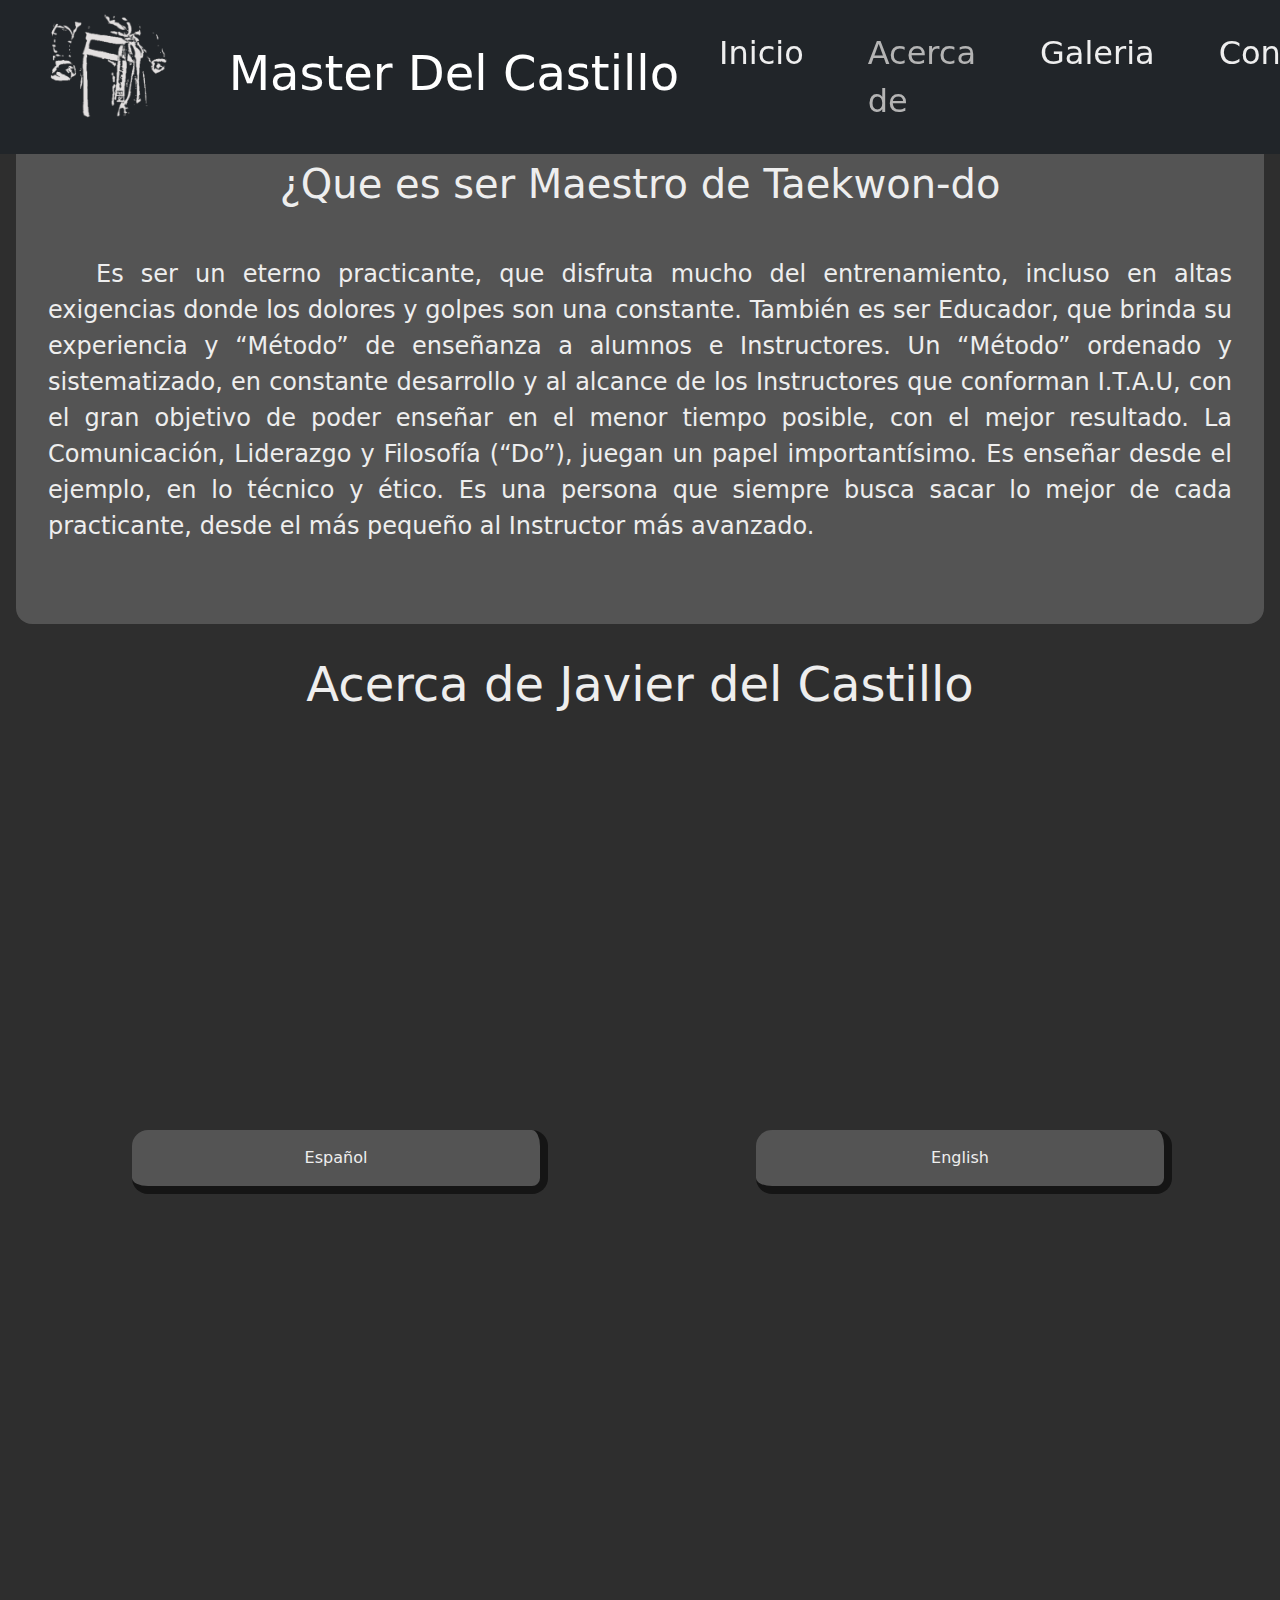
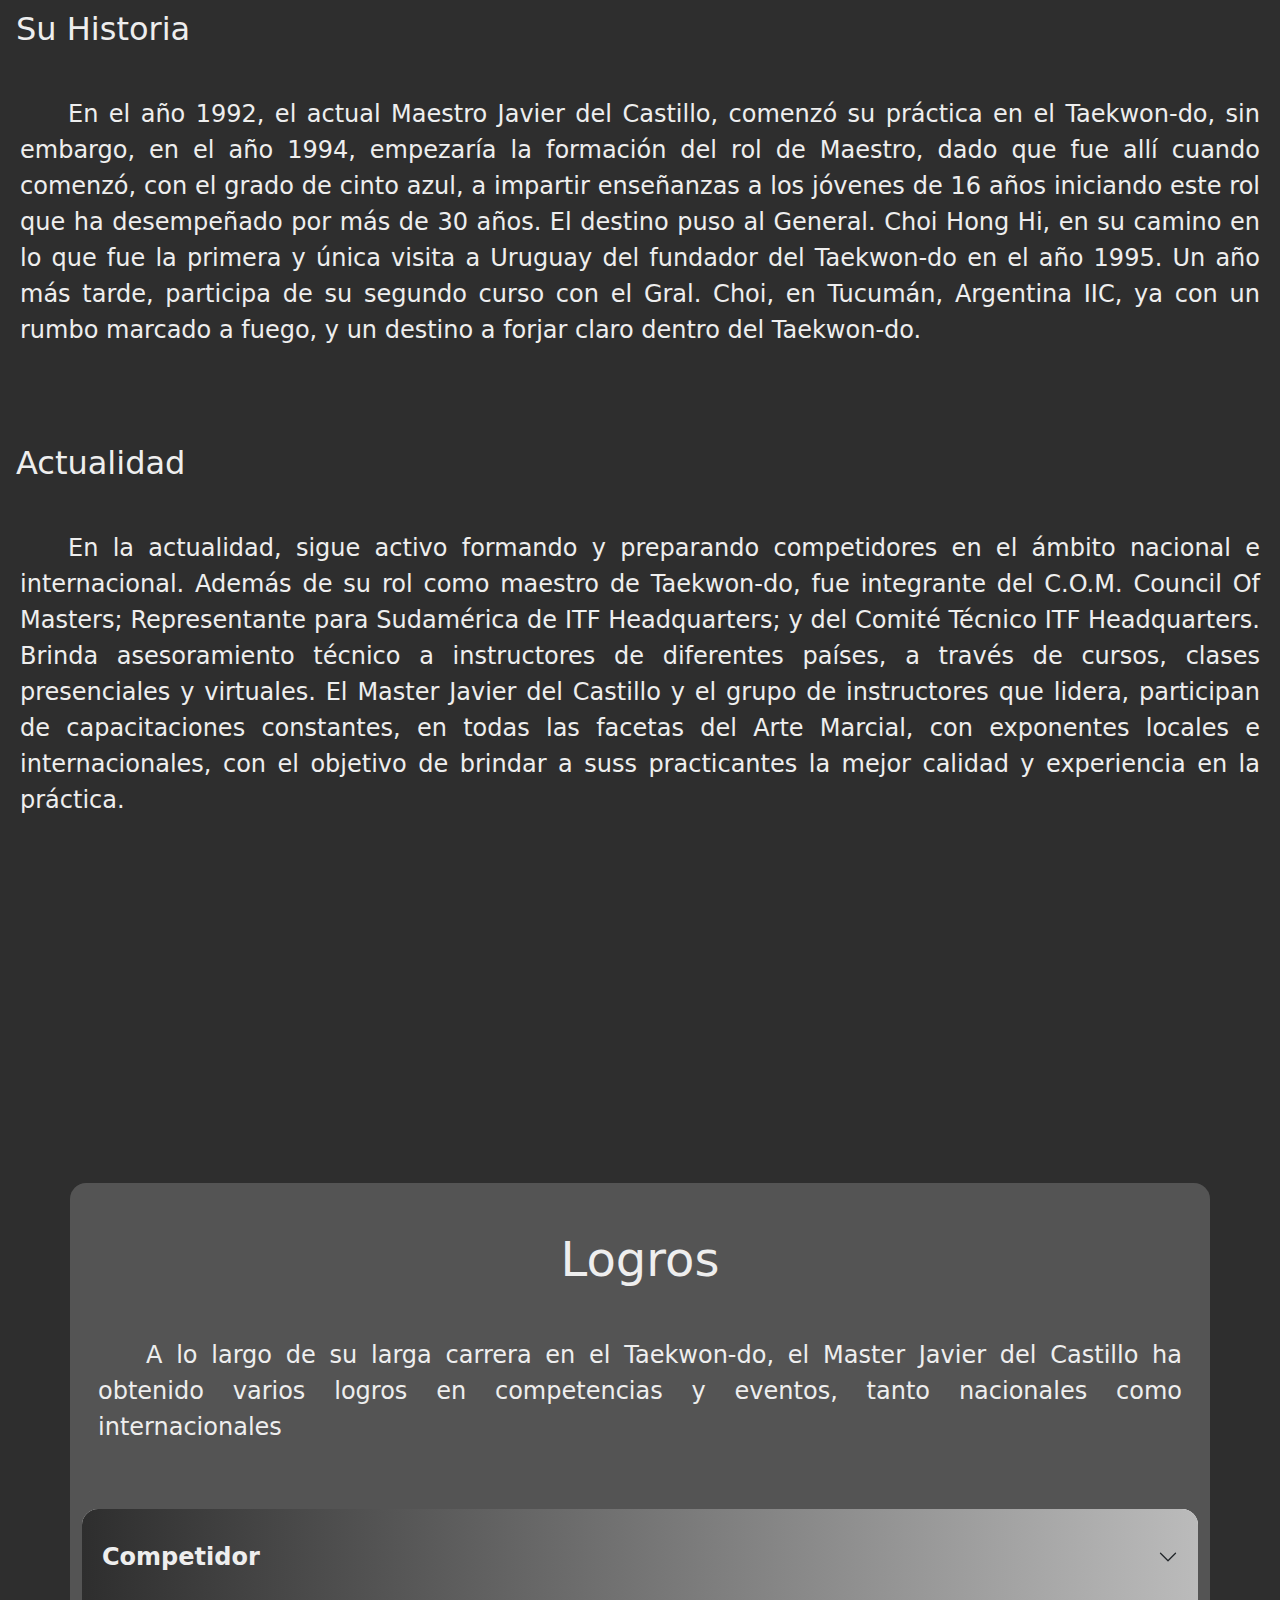
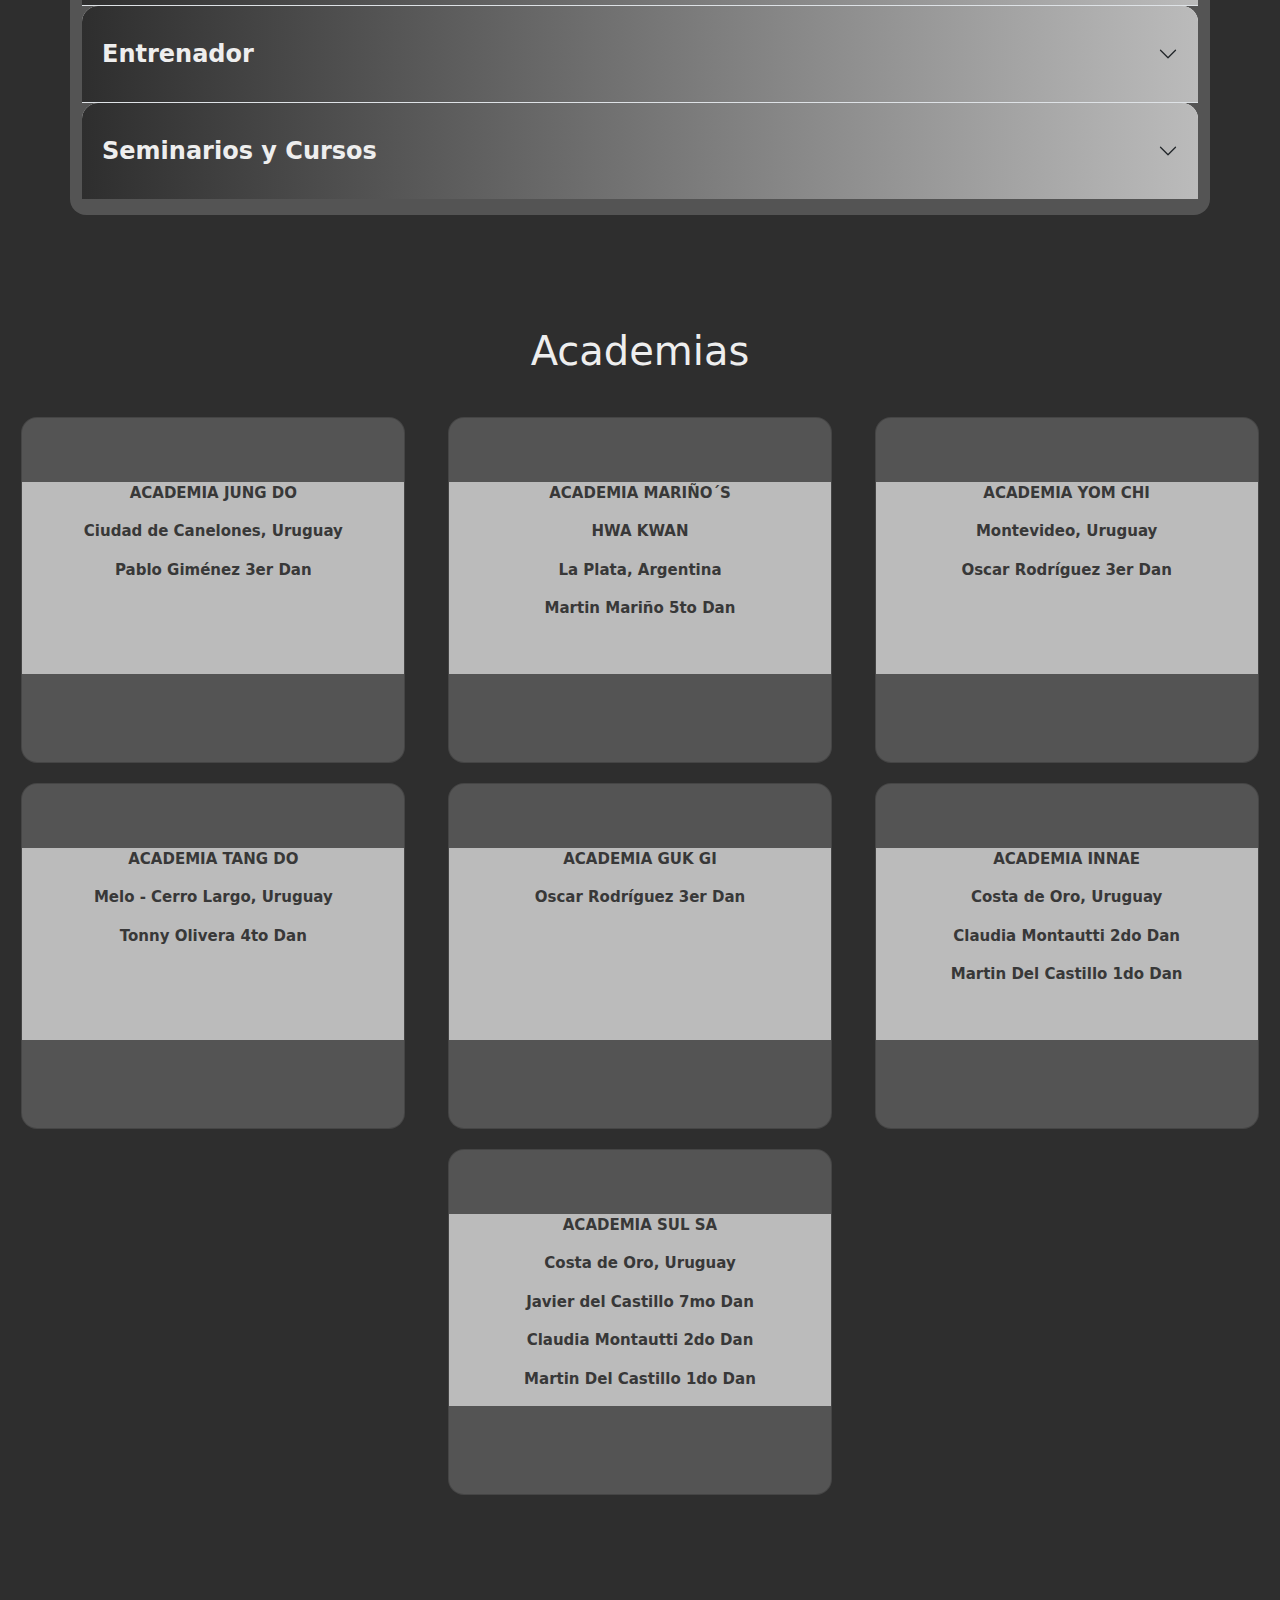
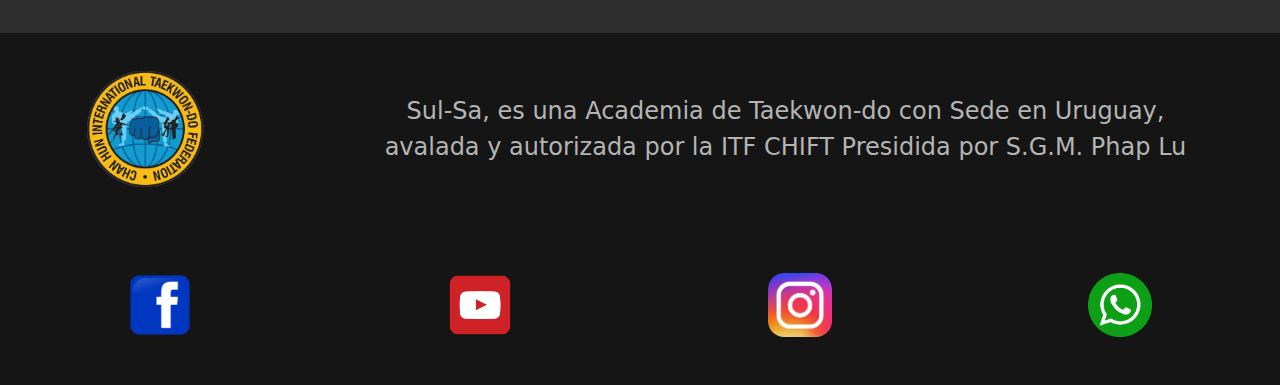
==== commit a93937d0: "se corrige el video de YT" ====
--- a/Pages/about.html
+++ b/Pages/about.html
@@ -116,7 +116,7 @@
     </div>
 
     <!-- Video Youtube -->
-    <iframe class="videoYT" width="560" height="315" src="https://www.youtube.com/embed/XWVGzkrV1mM?si=zJi2kHCavJm2fV3o"
+    <iframe class="videoYT" src="https://www.youtube.com/embed/XWVGzkrV1mM?si=zJi2kHCavJm2fV3o"
         title="YouTube video player" frameborder="0"
         allow="accelerometer; autoplay; clipboard-write; encrypted-media; gyroscope; picture-in-picture; web-share"
         referrerpolicy="strict-origin-when-cross-origin" allowfullscreen></iframe>
--- a/Styles/style.css
+++ b/Styles/style.css
@@ -476,6 +476,7 @@
   color: #eeeeee;
 }
 #acercaMain .videoYT {
+  height: auto;
   width: 100%;
   margin-top: 2rem;
   margin-left: auto;
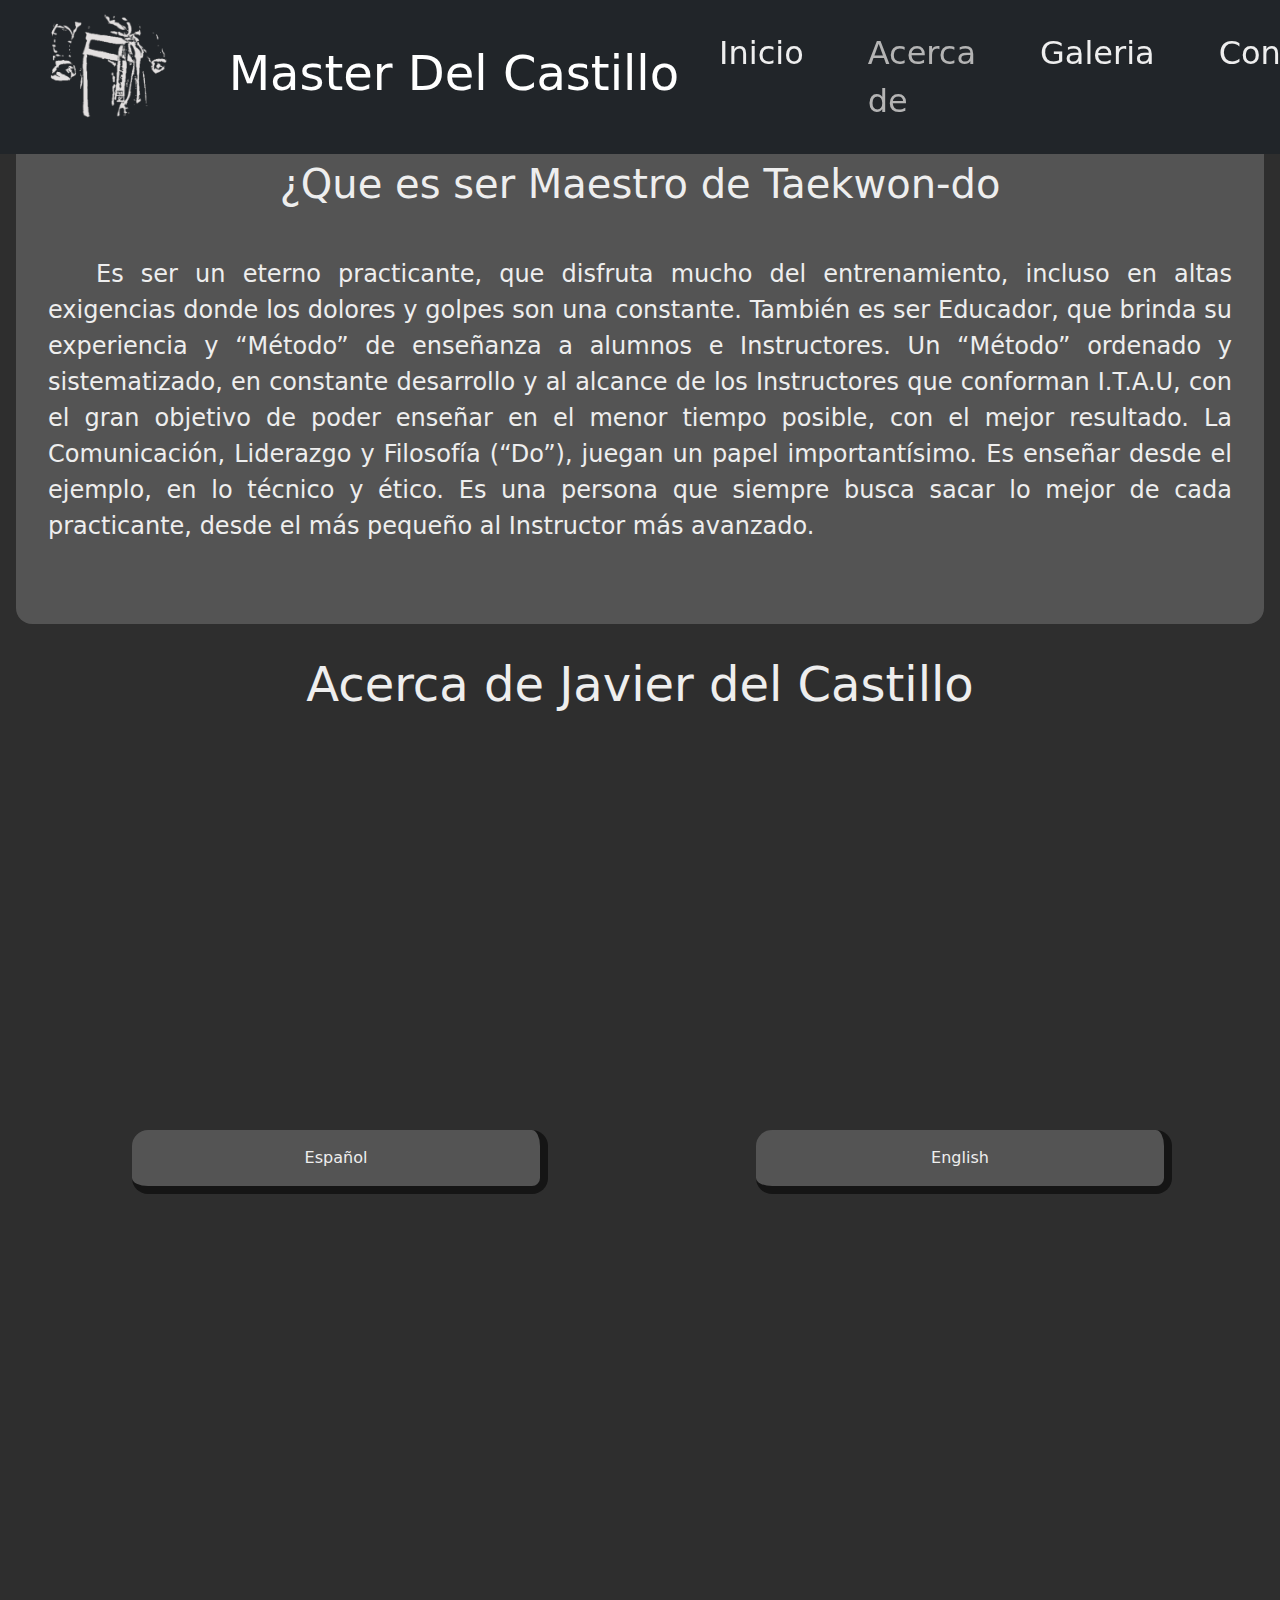
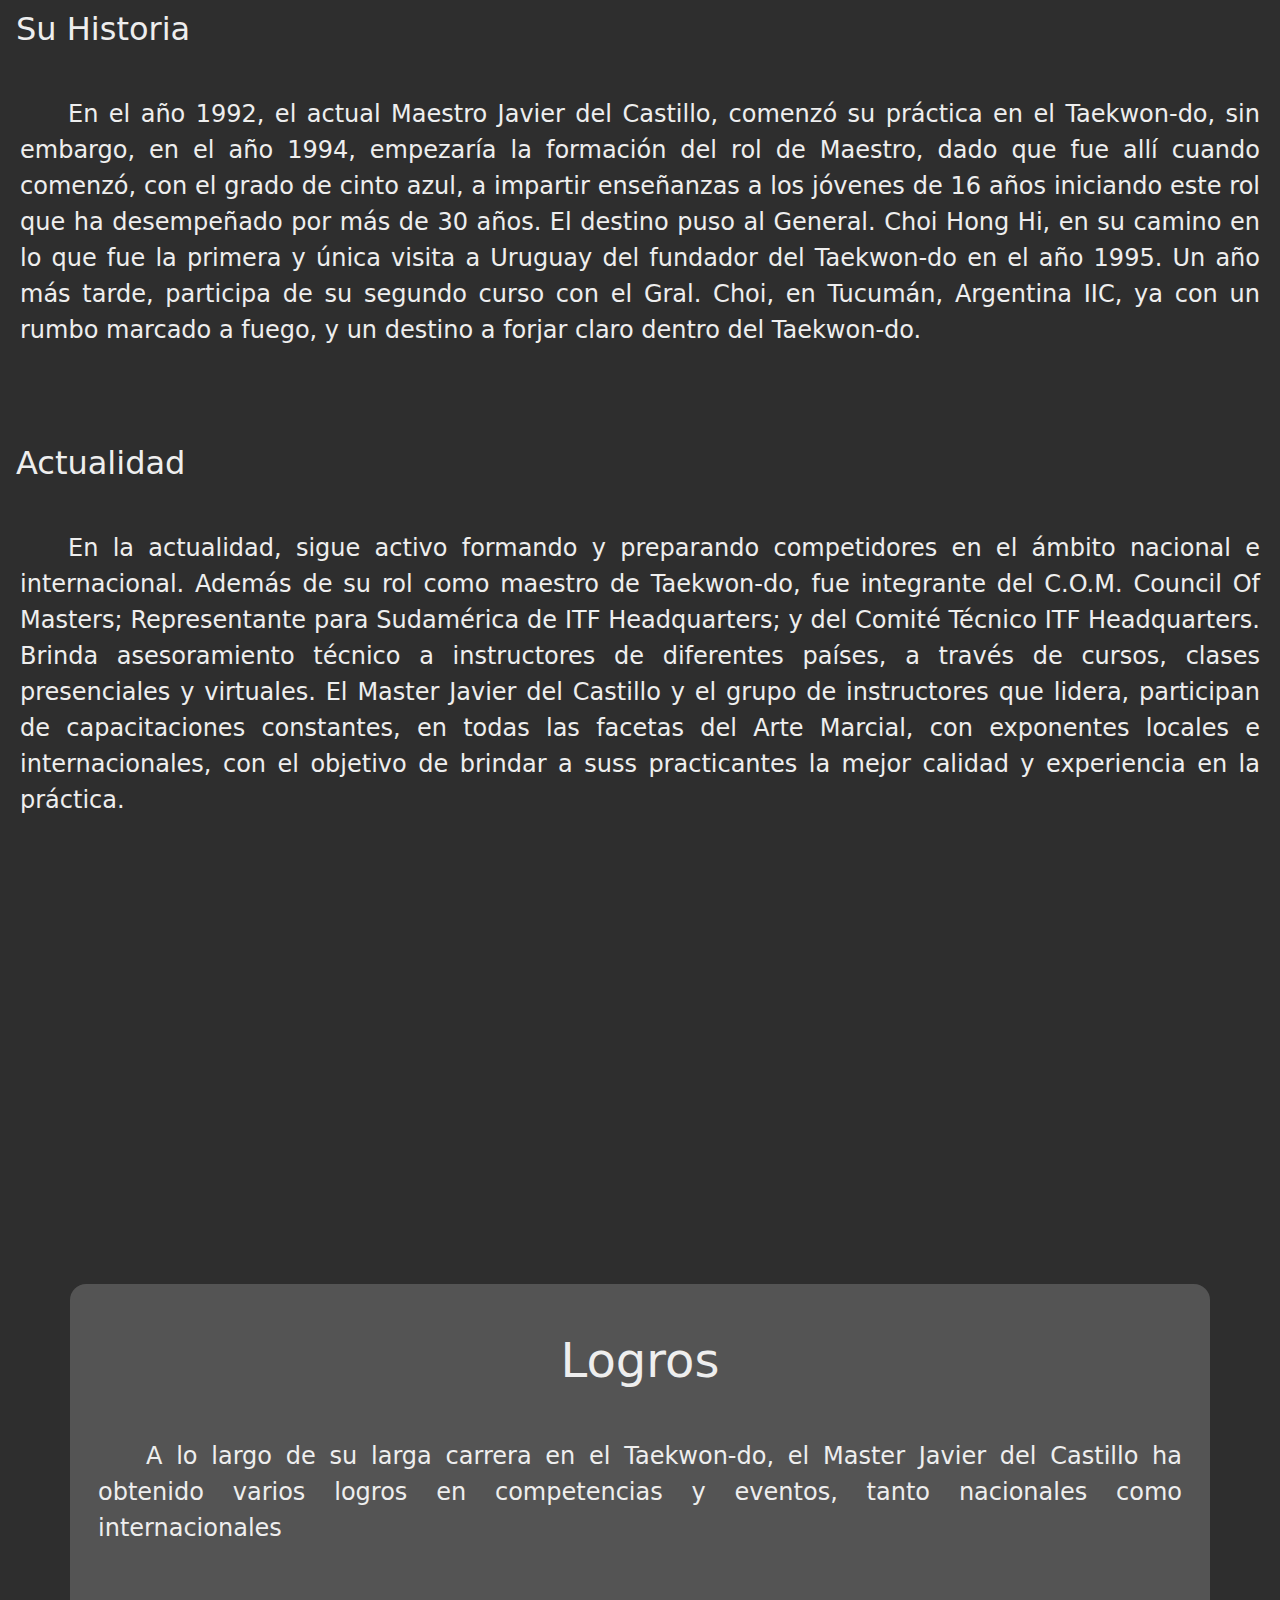
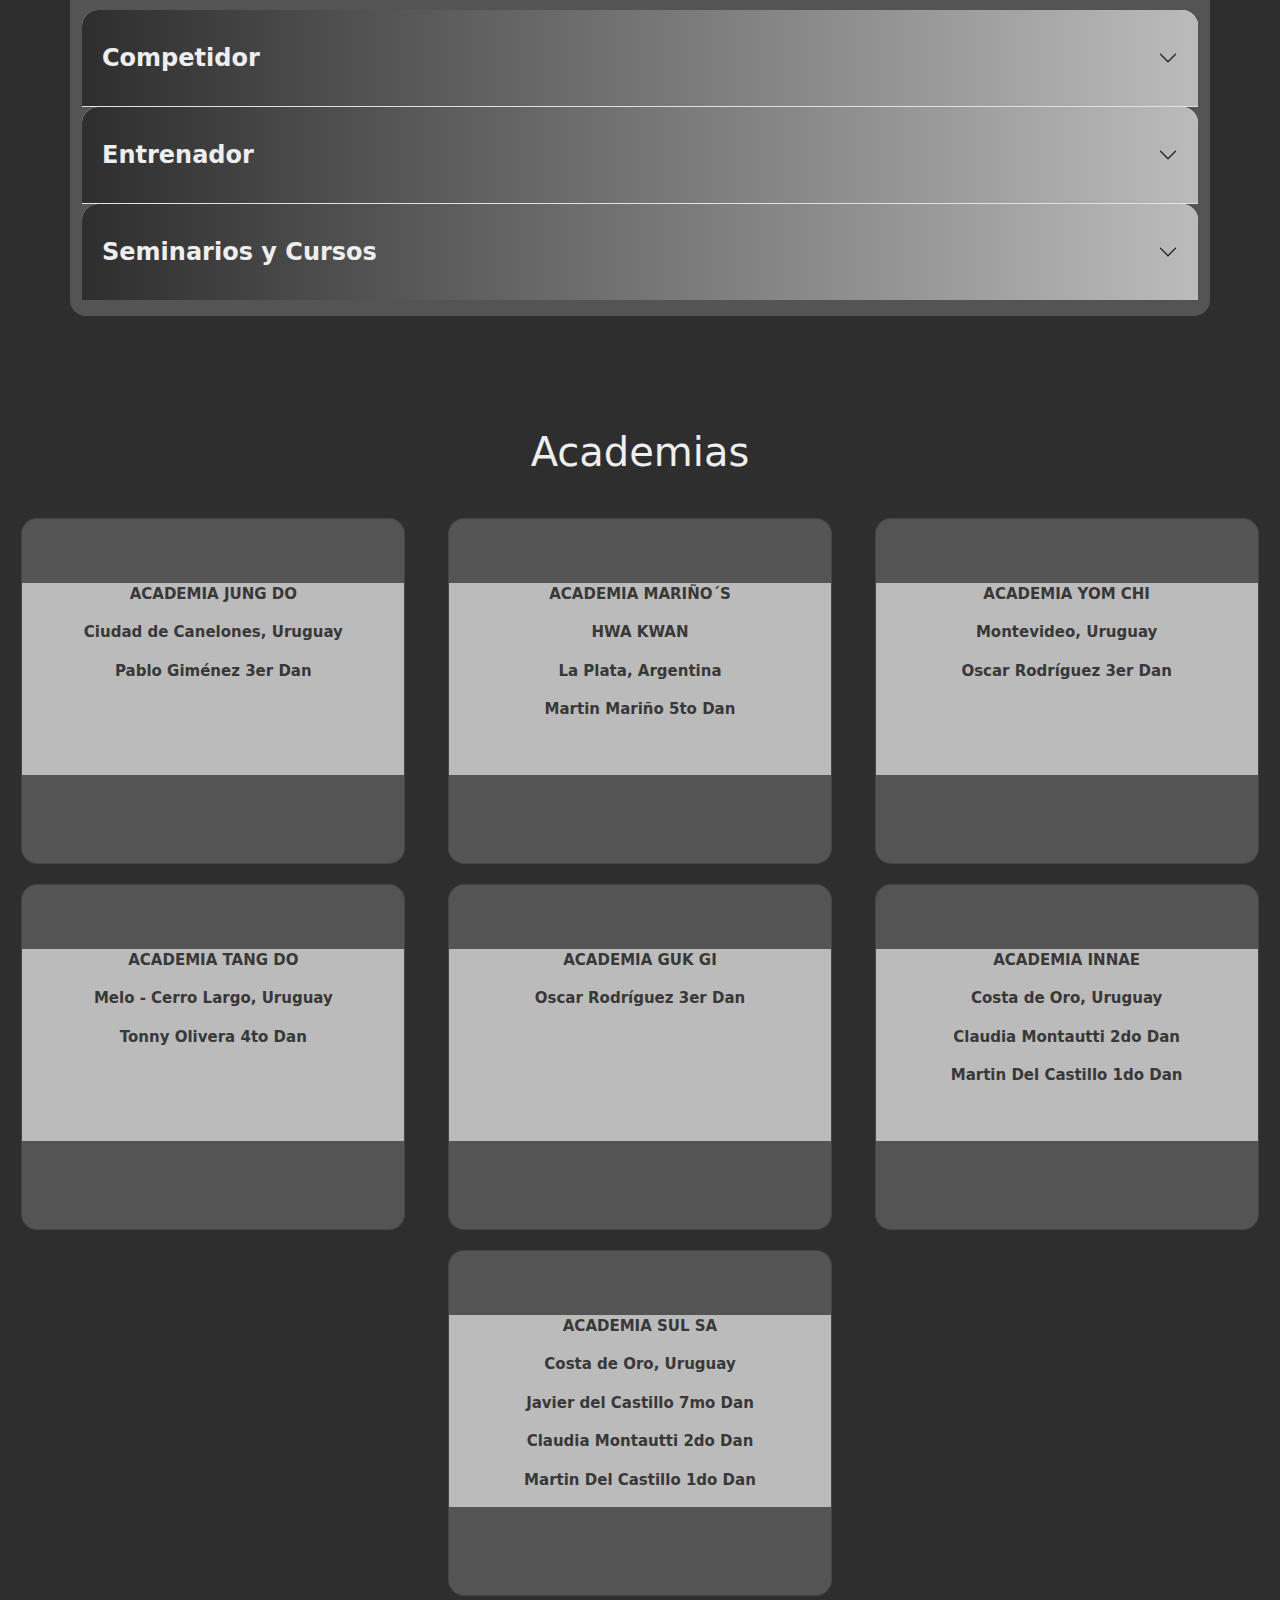
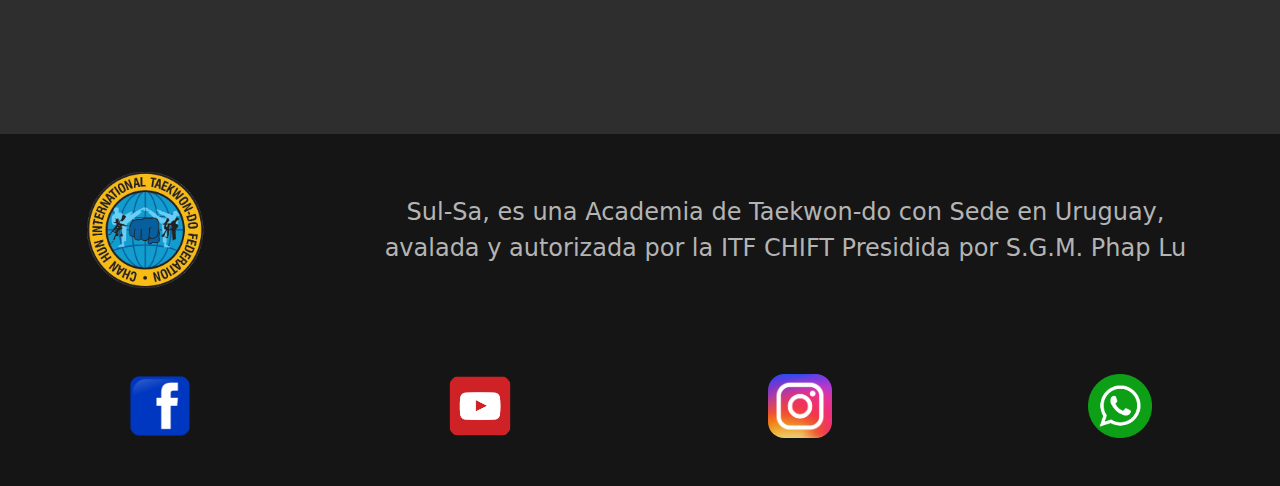
==== commit 77e5ec3a: "se corrige el video de YT" ====
--- a/Pages/about.html
+++ b/Pages/about.html
@@ -116,7 +116,7 @@
     </div>
 
     <!-- Video Youtube -->
-    <iframe class="videoYT" src="https://www.youtube.com/embed/XWVGzkrV1mM?si=zJi2kHCavJm2fV3o"
+    <iframe class="" width="560" height="315" src="https://www.youtube.com/embed/XWVGzkrV1mM?si=zJi2kHCavJm2fV3o"
         title="YouTube video player" frameborder="0"
         allow="accelerometer; autoplay; clipboard-write; encrypted-media; gyroscope; picture-in-picture; web-share"
         referrerpolicy="strict-origin-when-cross-origin" allowfullscreen></iframe>
--- a/Styles/style.css
+++ b/Styles/style.css
@@ -476,8 +476,8 @@
   color: #eeeeee;
 }
 #acercaMain .videoYT {
-  height: auto;
   width: 100%;
+  height: 177%;
   margin-top: 2rem;
   margin-left: auto;
   margin-right: auto;
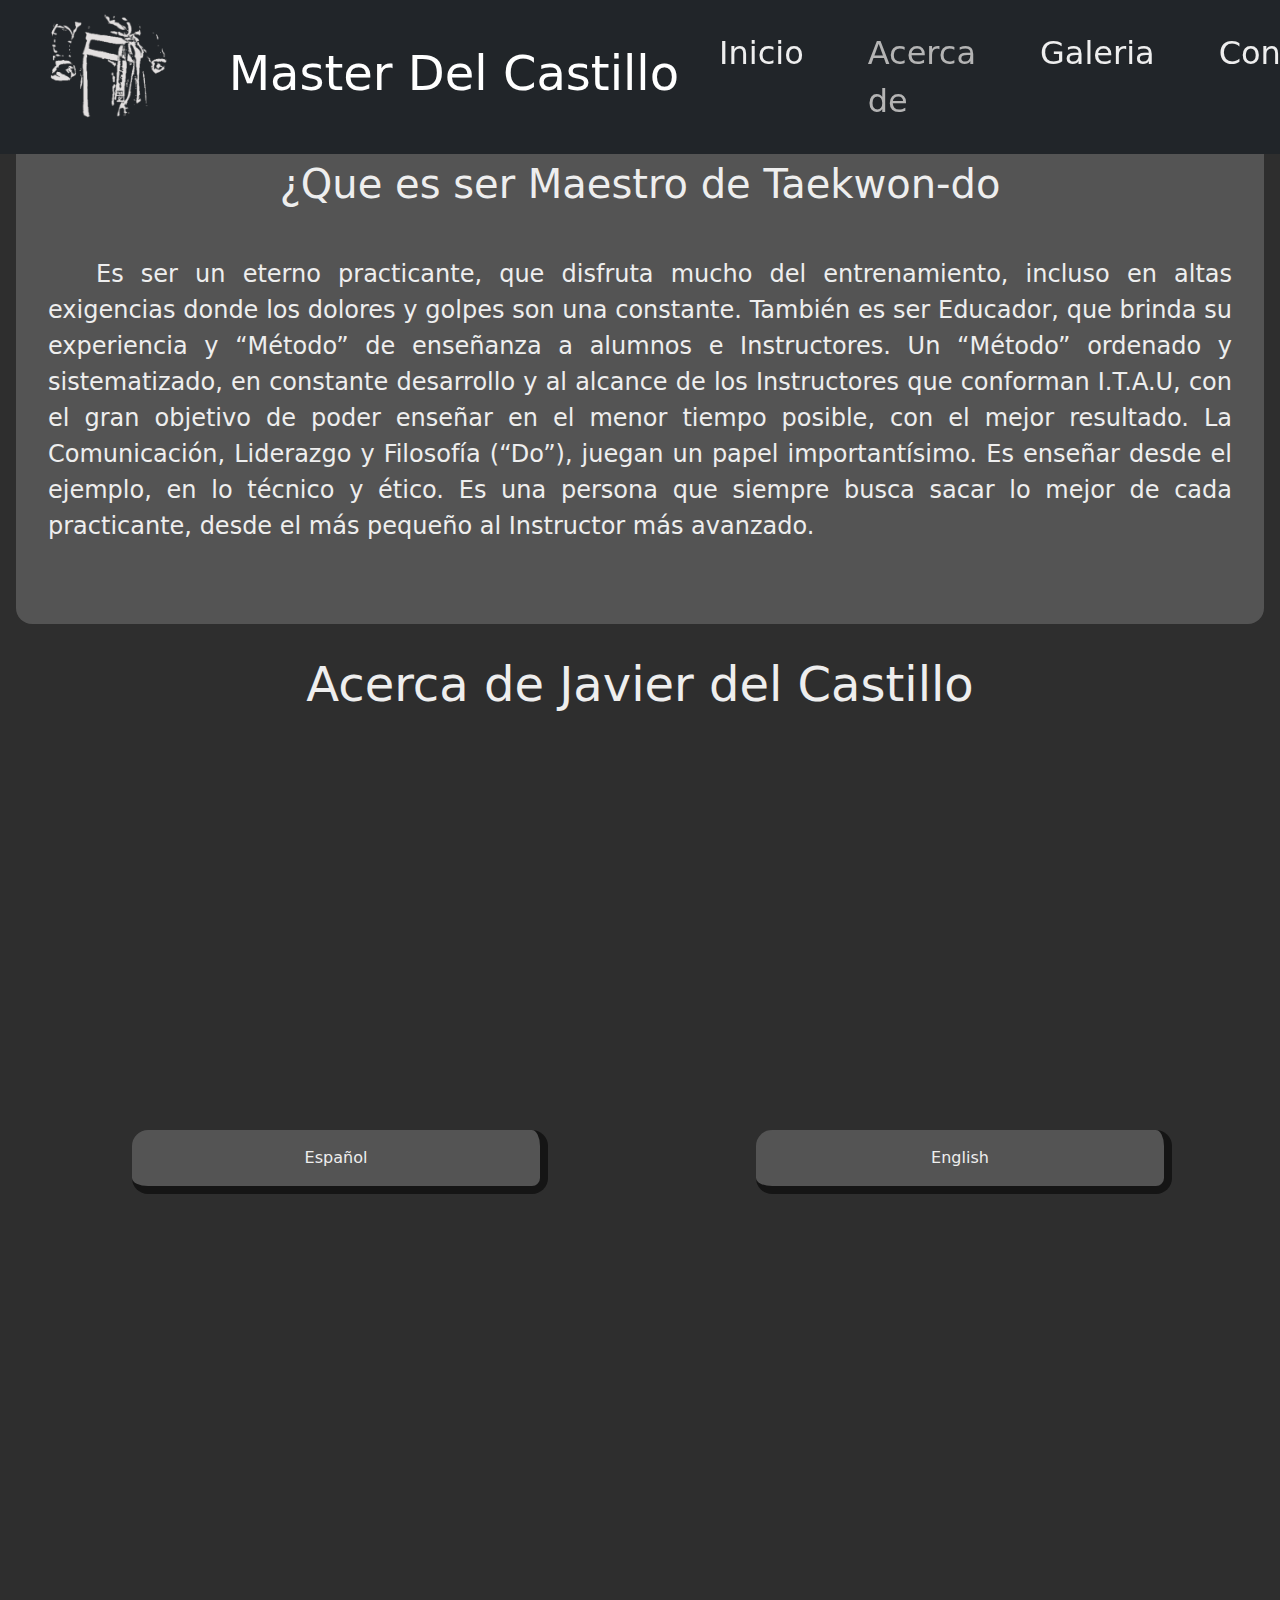
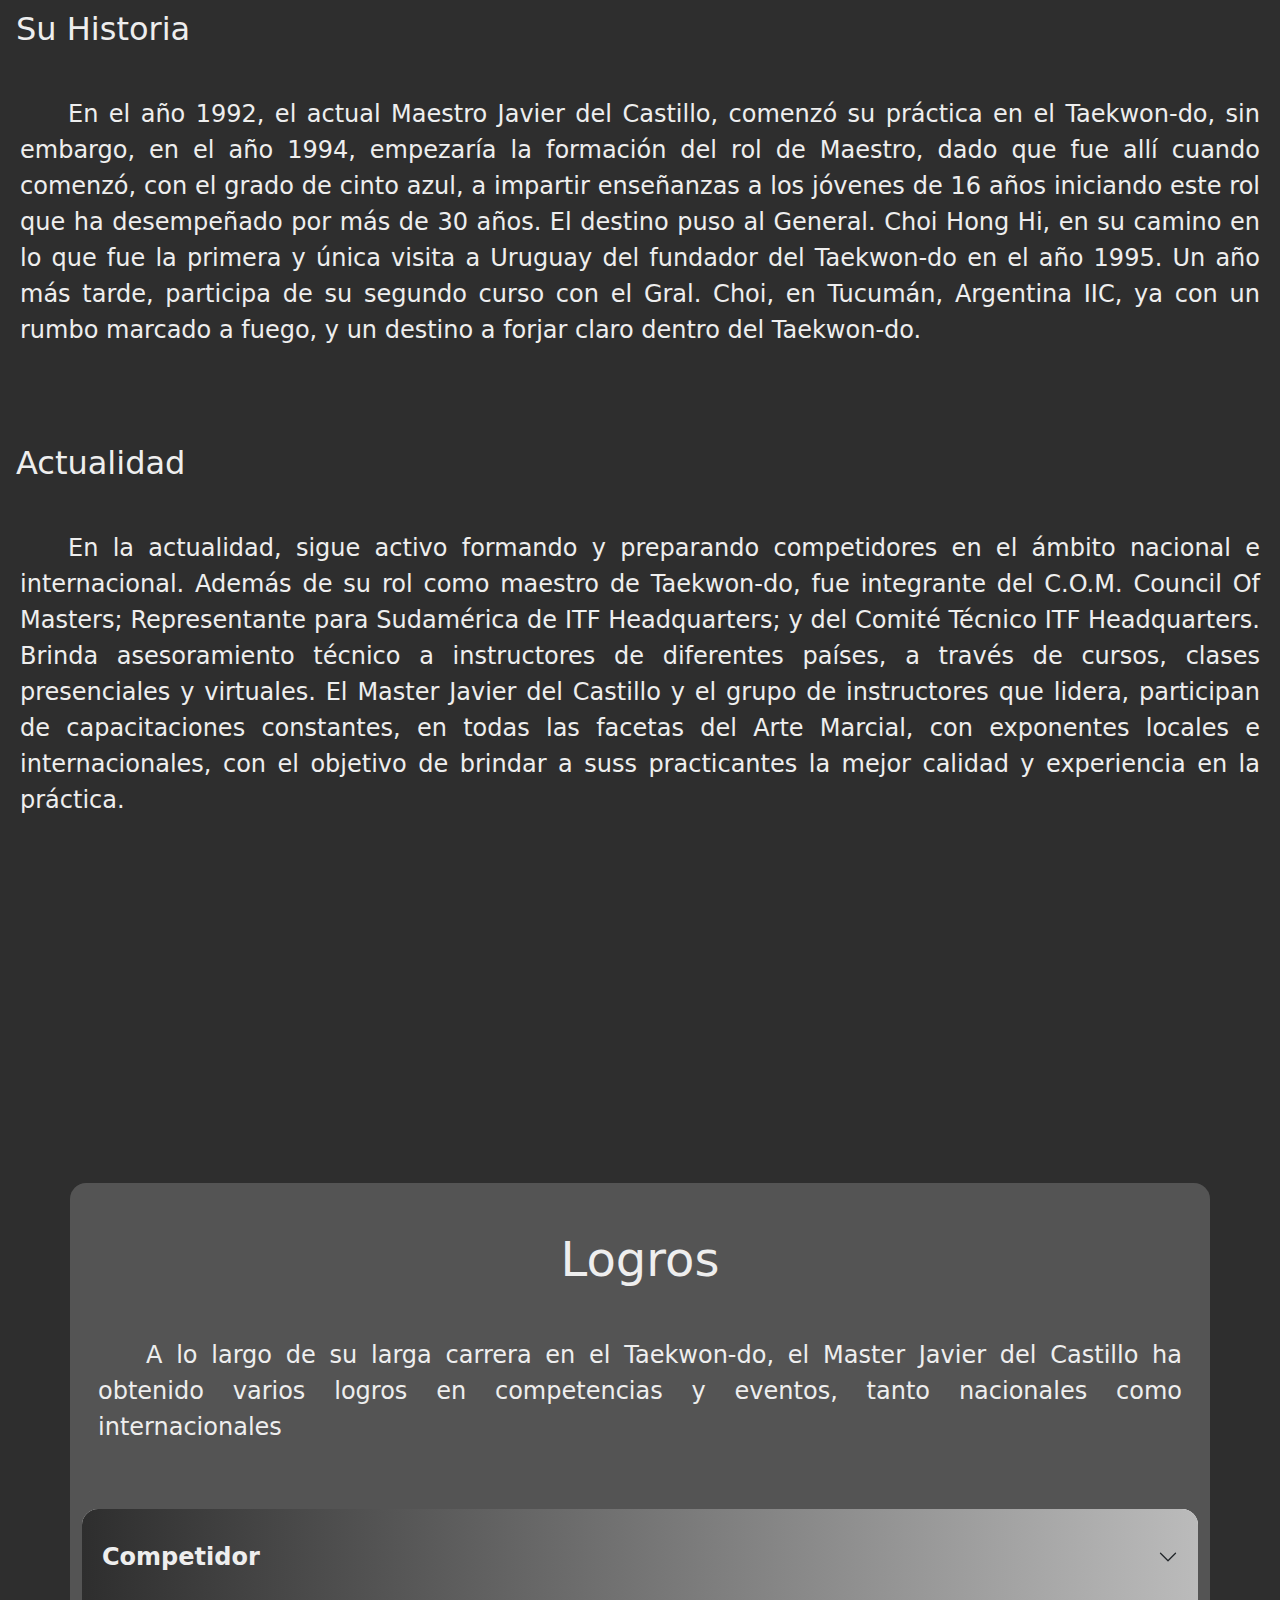
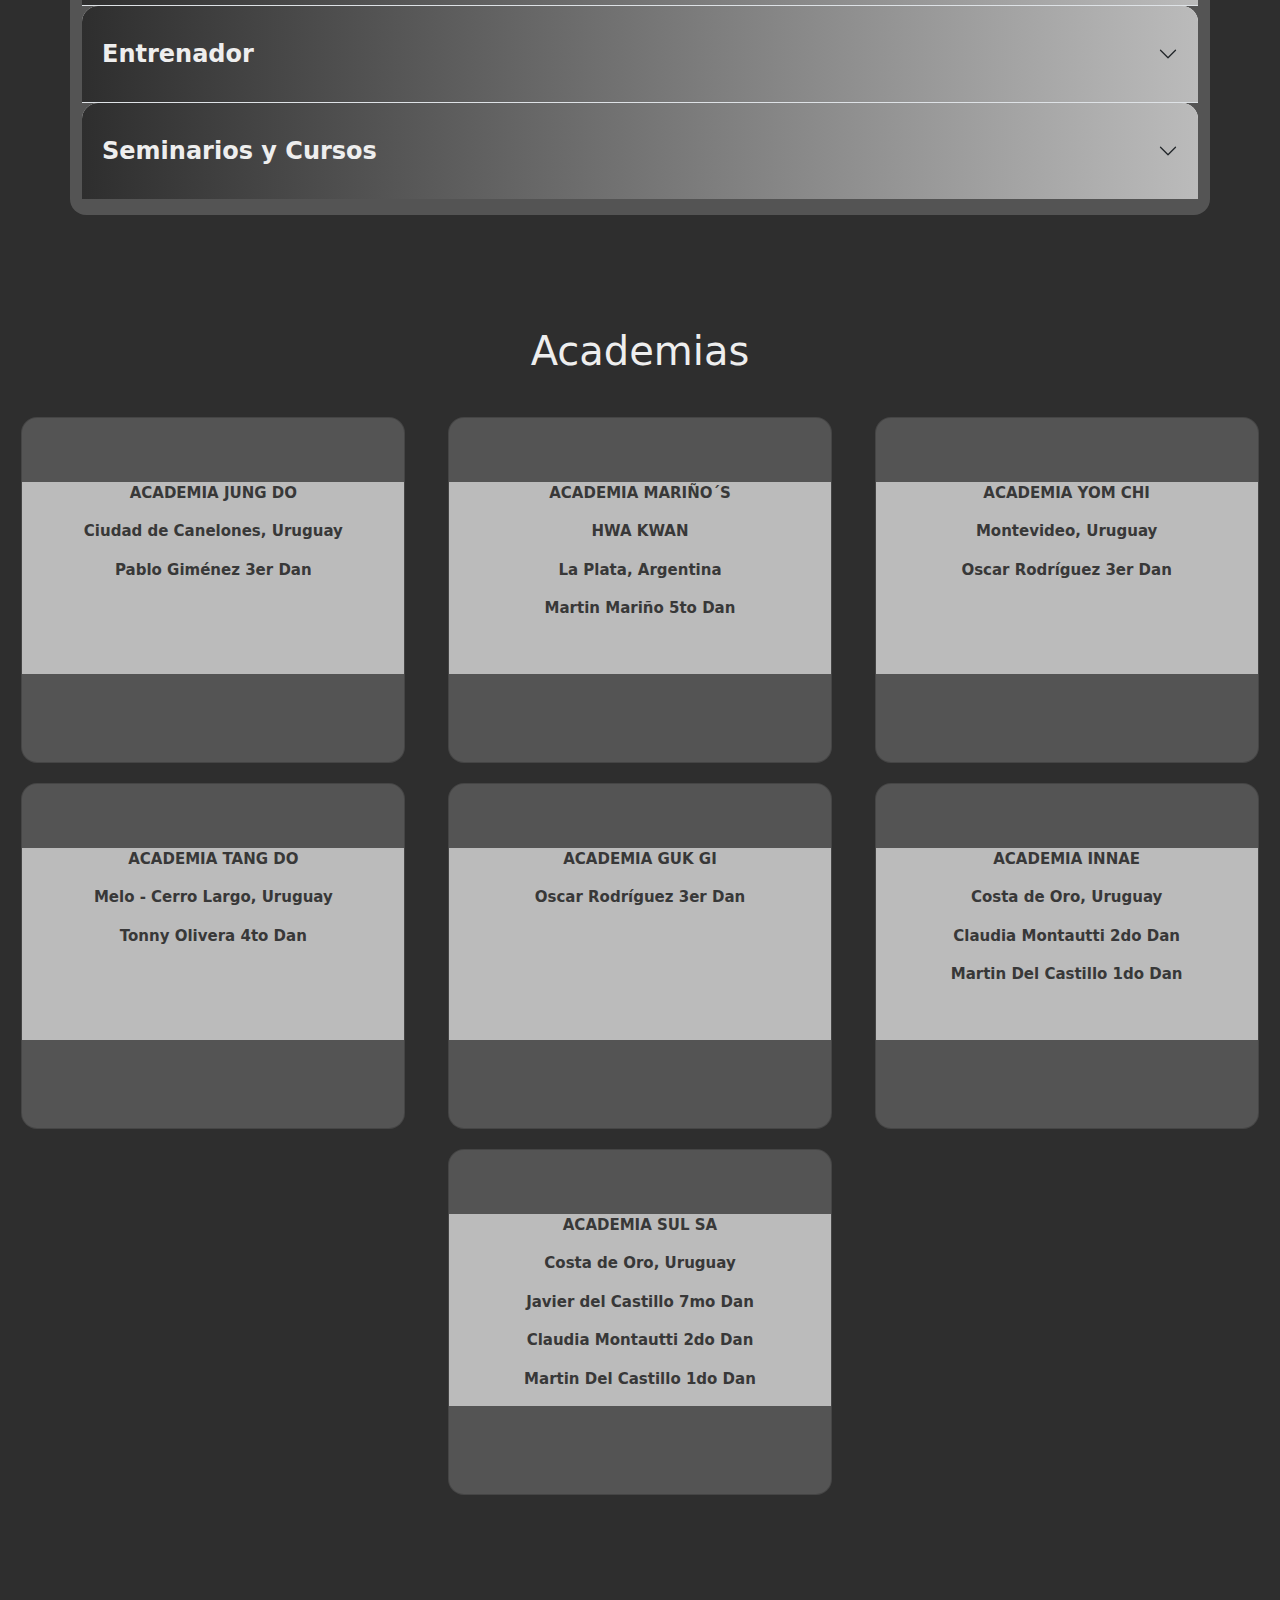
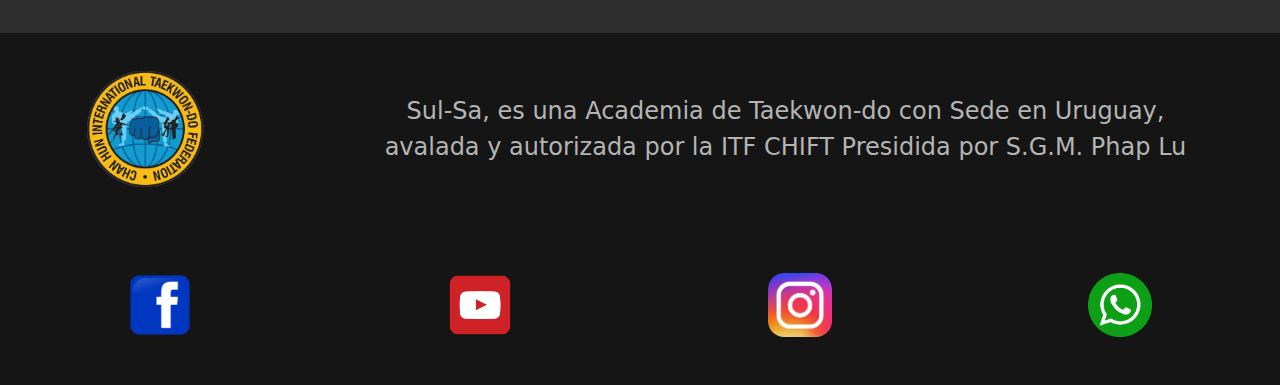
==== commit 32f960d3: "se corrige el video de YT" ====
--- a/Pages/about.html
+++ b/Pages/about.html
@@ -116,7 +116,7 @@
     </div>
 
     <!-- Video Youtube -->
-    <iframe class="" width="560" height="315" src="https://www.youtube.com/embed/XWVGzkrV1mM?si=zJi2kHCavJm2fV3o"
+    <iframe class="videoYT" src="https://www.youtube.com/embed/XWVGzkrV1mM?si=zJi2kHCavJm2fV3o"
         title="YouTube video player" frameborder="0"
         allow="accelerometer; autoplay; clipboard-write; encrypted-media; gyroscope; picture-in-picture; web-share"
         referrerpolicy="strict-origin-when-cross-origin" allowfullscreen></iframe>
--- a/Styles/style.css
+++ b/Styles/style.css
@@ -477,7 +477,7 @@
 }
 #acercaMain .videoYT {
   width: 100%;
-  height: 177%;
+  height: 56%;
   margin-top: 2rem;
   margin-left: auto;
   margin-right: auto;
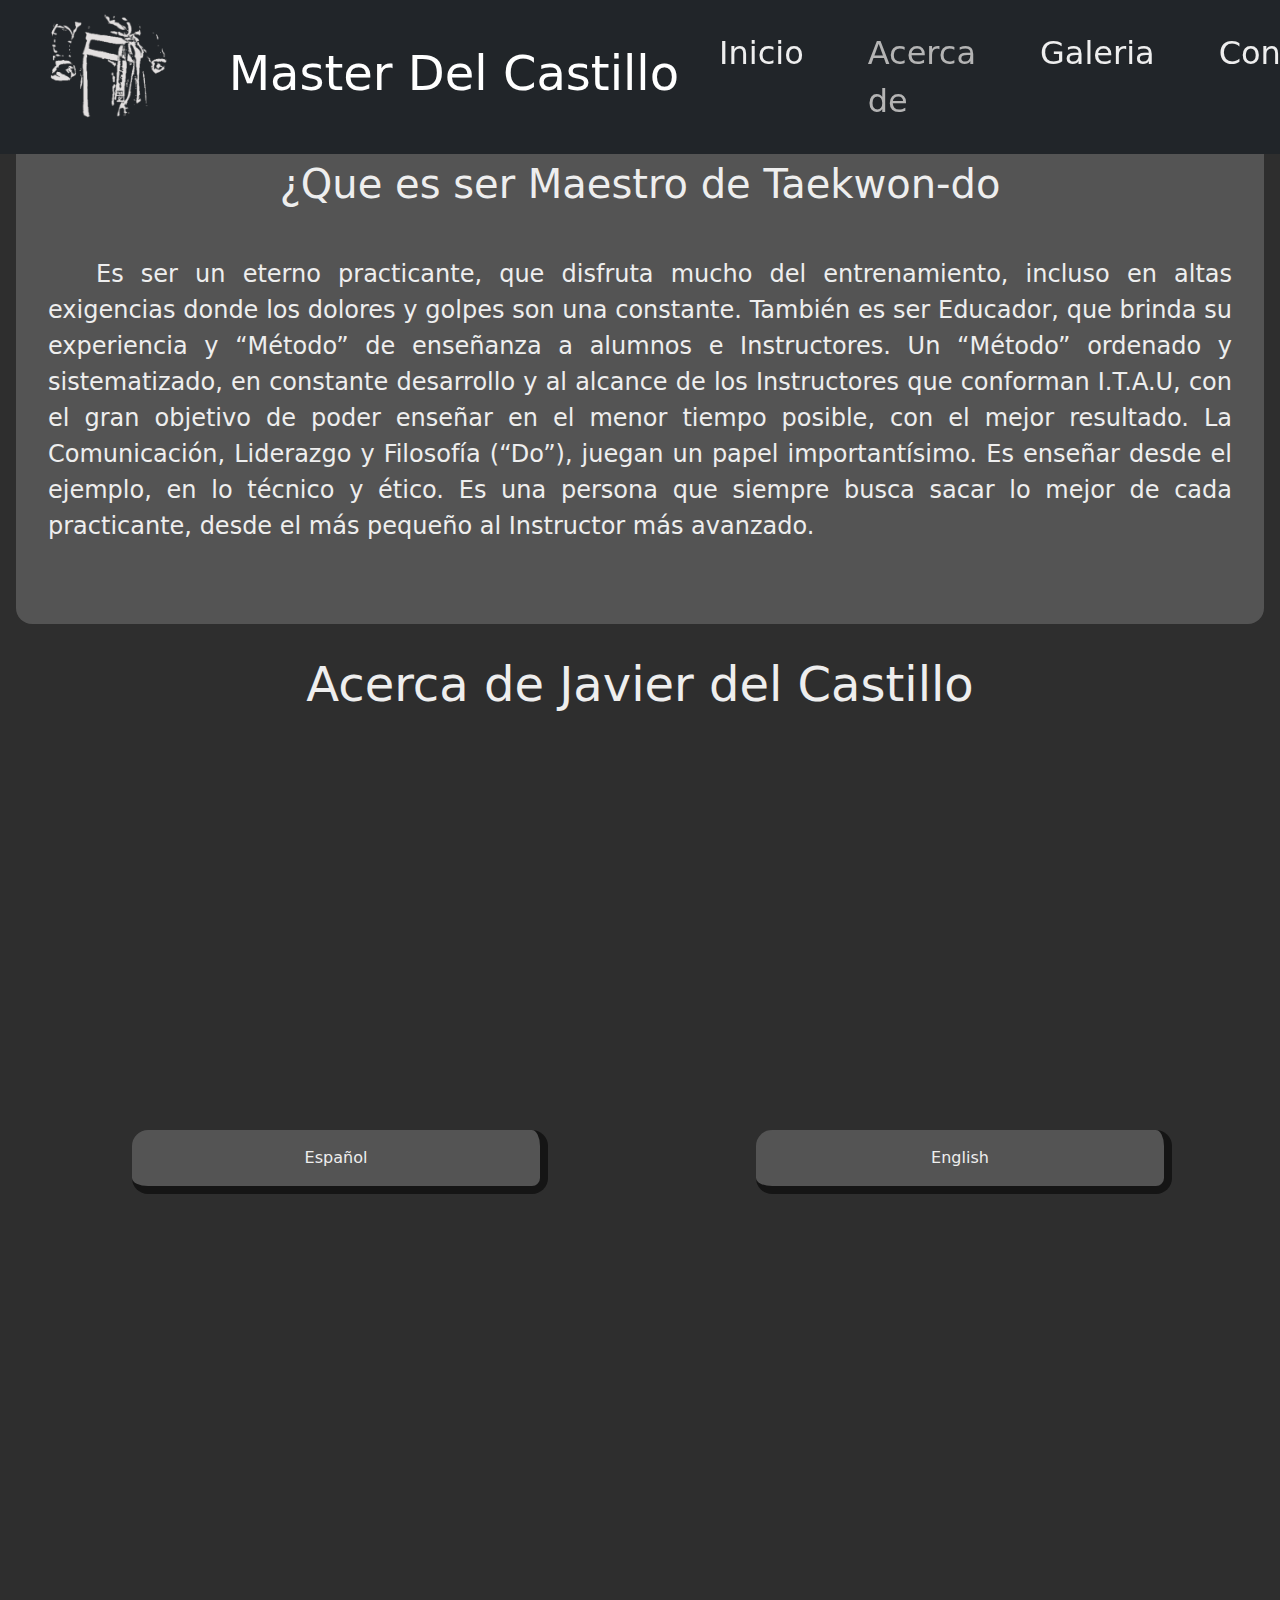
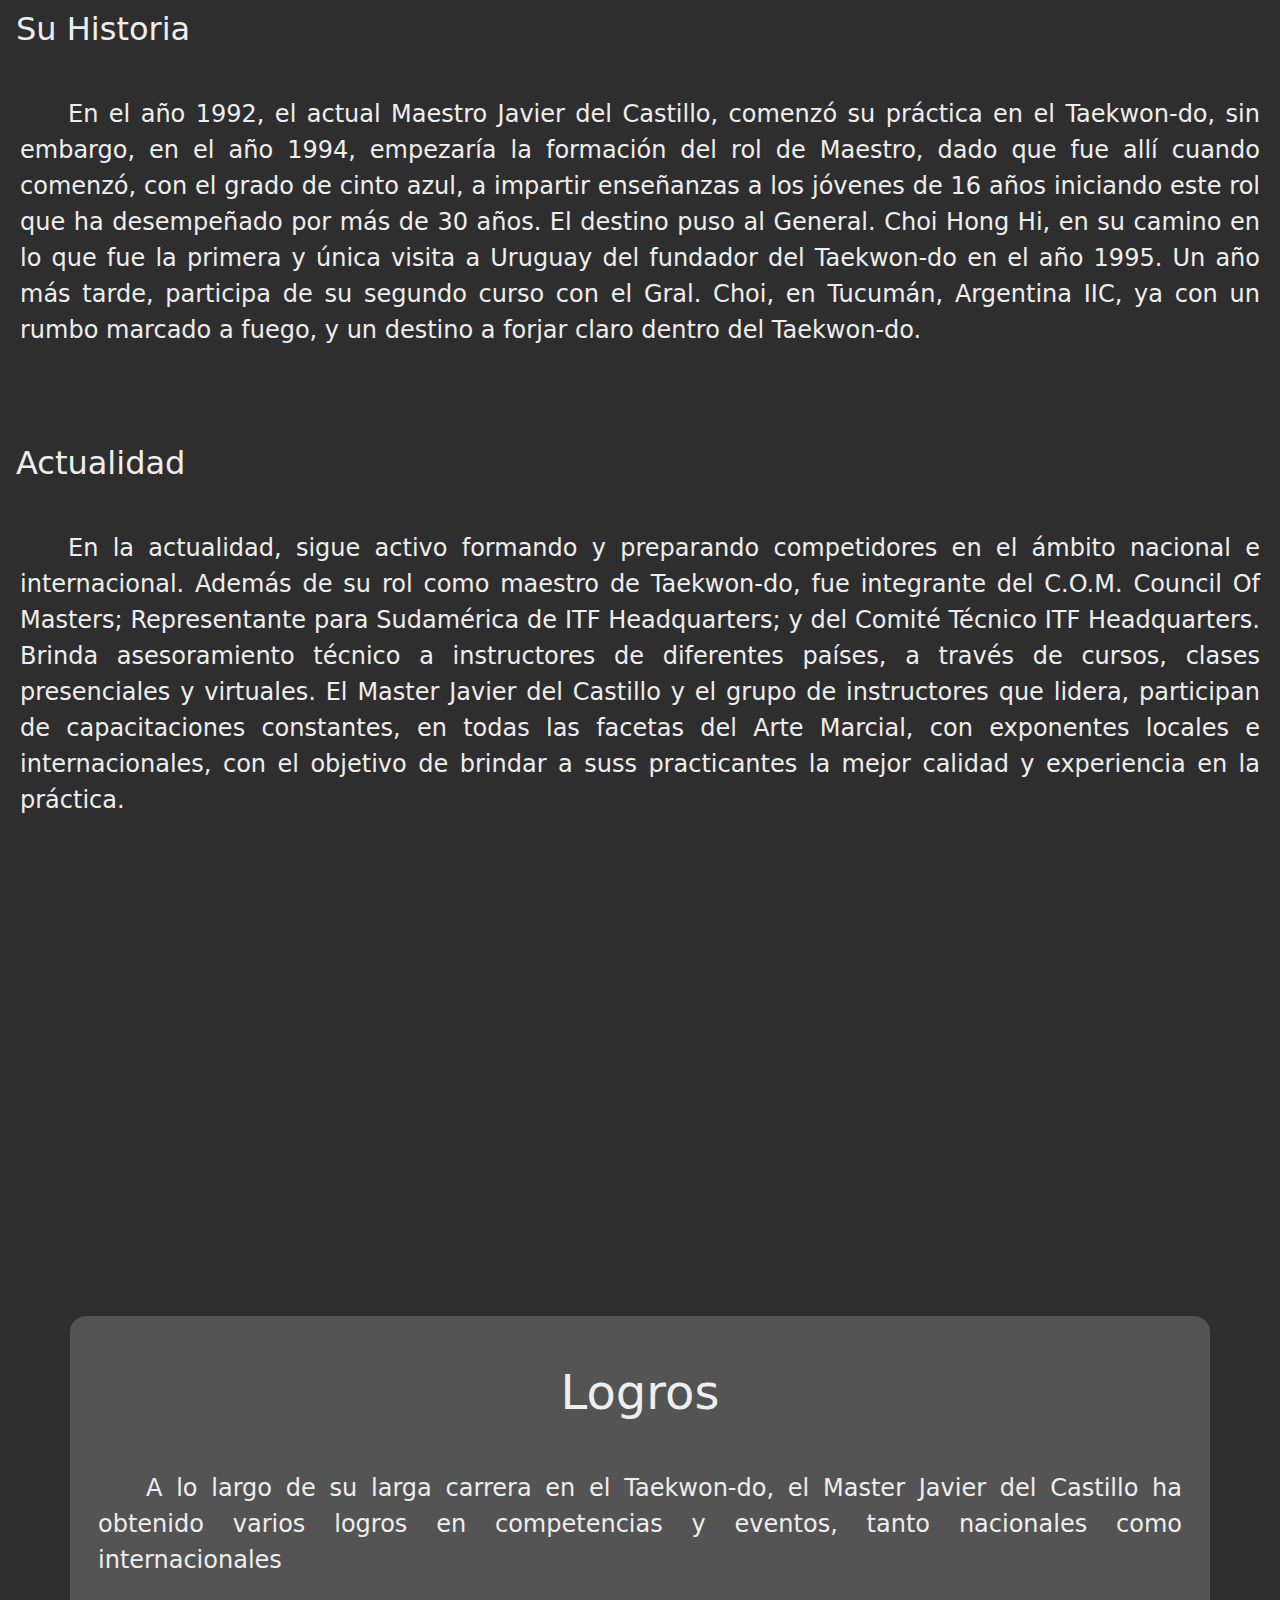
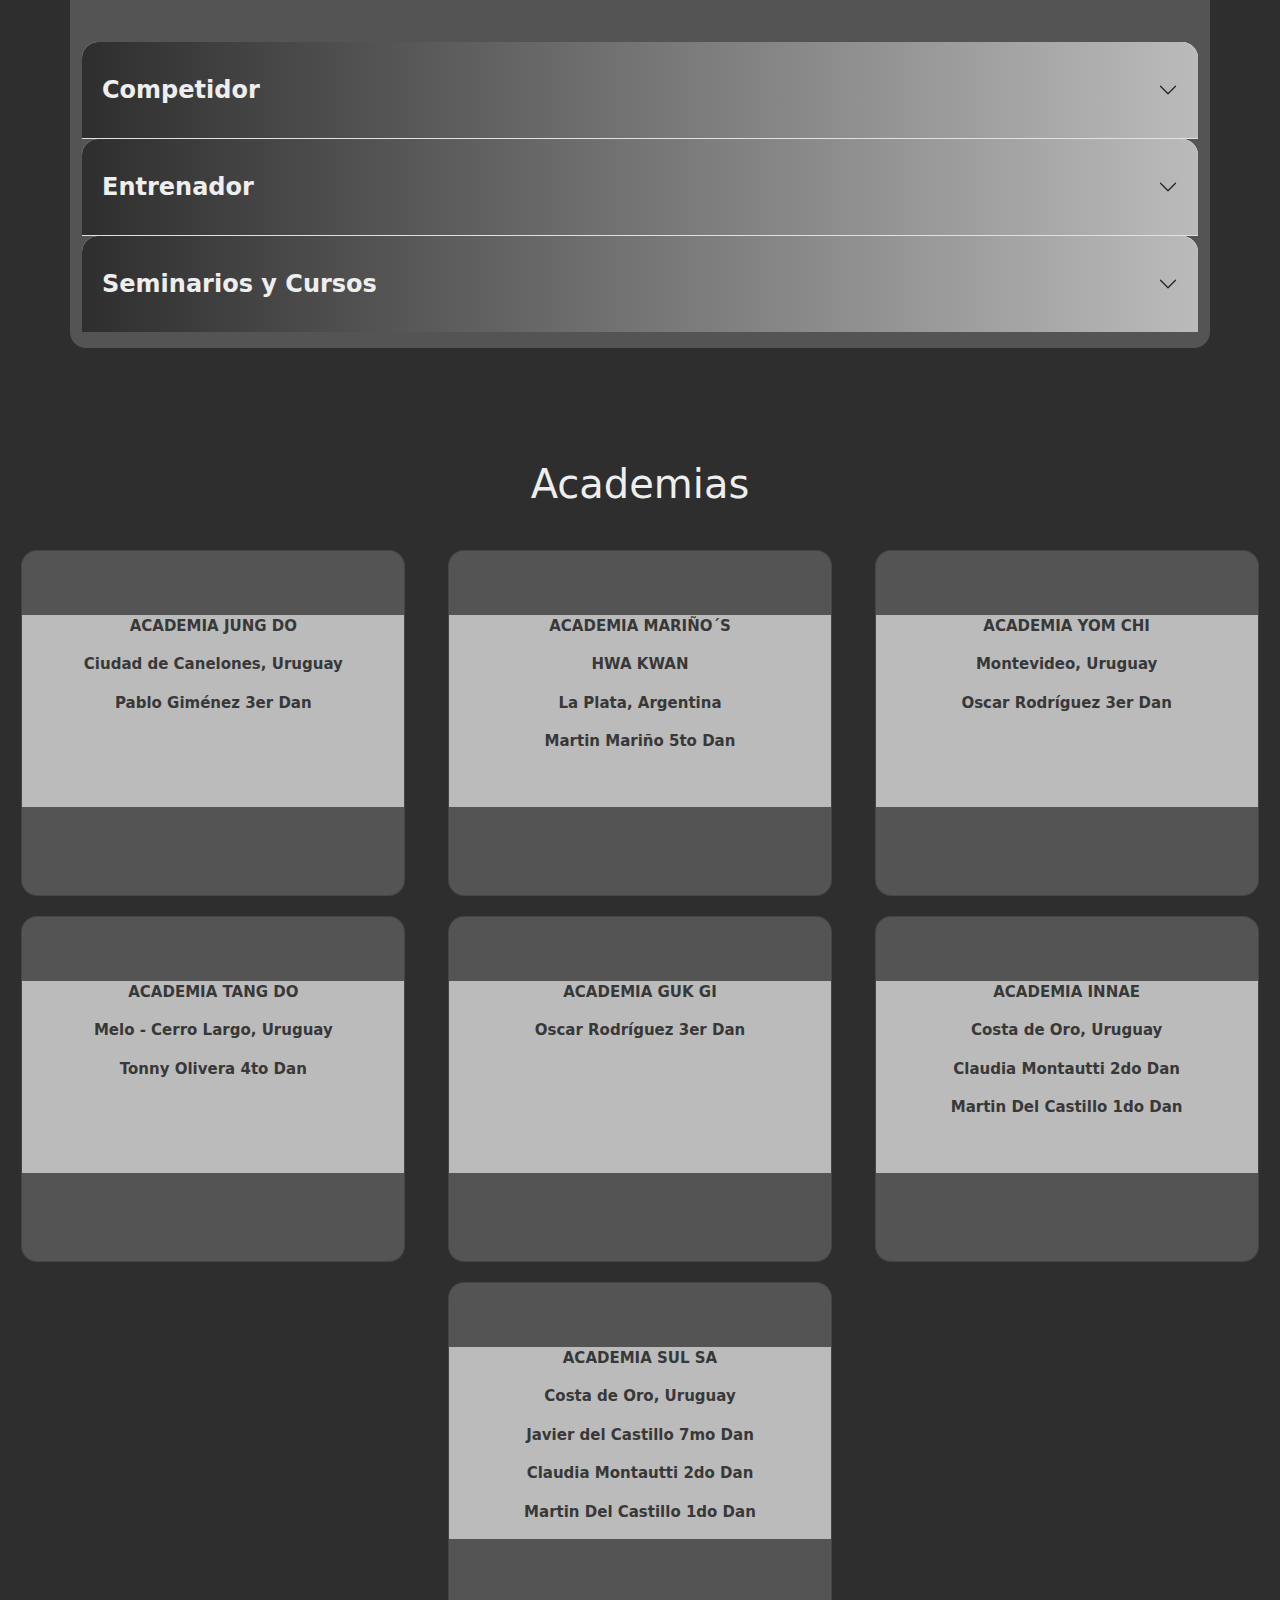
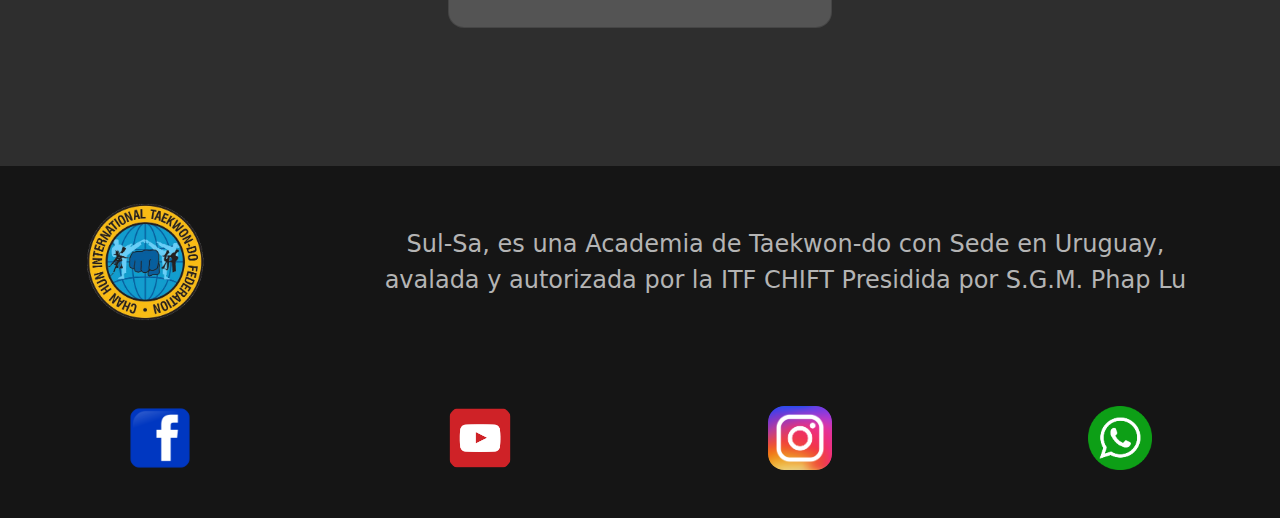
==== commit a677c9bb: "se corrige el video de YT" ====
--- a/Pages/about.html
+++ b/Pages/about.html
@@ -116,10 +116,13 @@
     </div>
 
     <!-- Video Youtube -->
-    <iframe class="videoYT" src="https://www.youtube.com/embed/XWVGzkrV1mM?si=zJi2kHCavJm2fV3o"
-        title="YouTube video player" frameborder="0"
-        allow="accelerometer; autoplay; clipboard-write; encrypted-media; gyroscope; picture-in-picture; web-share"
-        referrerpolicy="strict-origin-when-cross-origin" allowfullscreen></iframe>
+    <div class="embed-responsive embed-responsive-16by9">
+        <iframe class="videoYT" width="560" height="315"
+            src="https://www.youtube.com/embed/XWVGzkrV1mM?si=zJi2kHCavJm2fV3o" title="YouTube video player"
+            frameborder="0"
+            allow="accelerometer; autoplay; clipboard-write; encrypted-media; gyroscope; picture-in-picture; web-share"
+            referrerpolicy="strict-origin-when-cross-origin" allowfullscreen></iframe>
+    </div>
 
     <!-- Logros, Cursos y Seminarios -->
     <aside class="container contenedorLogros">
--- a/Styles/style.css
+++ b/Styles/style.css
@@ -476,8 +476,6 @@
   color: #eeeeee;
 }
 #acercaMain .videoYT {
-  width: 100%;
-  height: 56%;
   margin-top: 2rem;
   margin-left: auto;
   margin-right: auto;
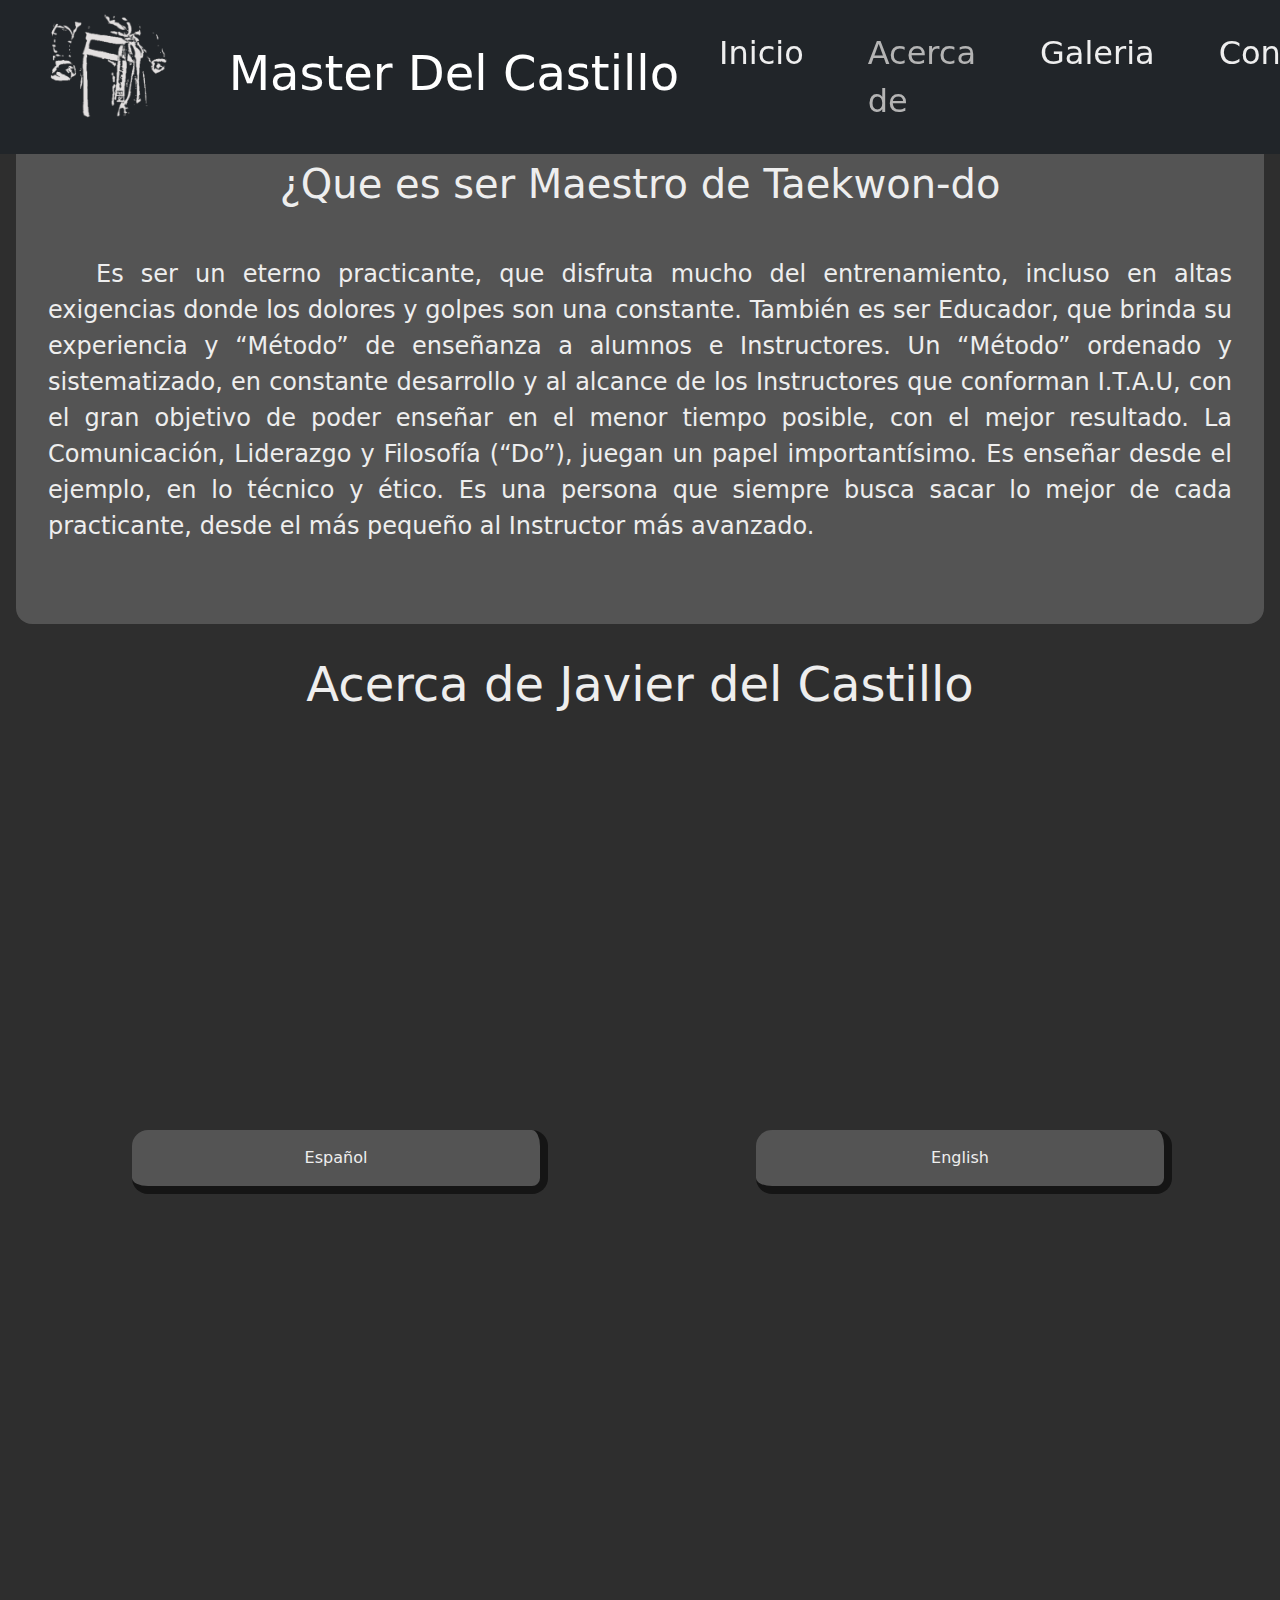
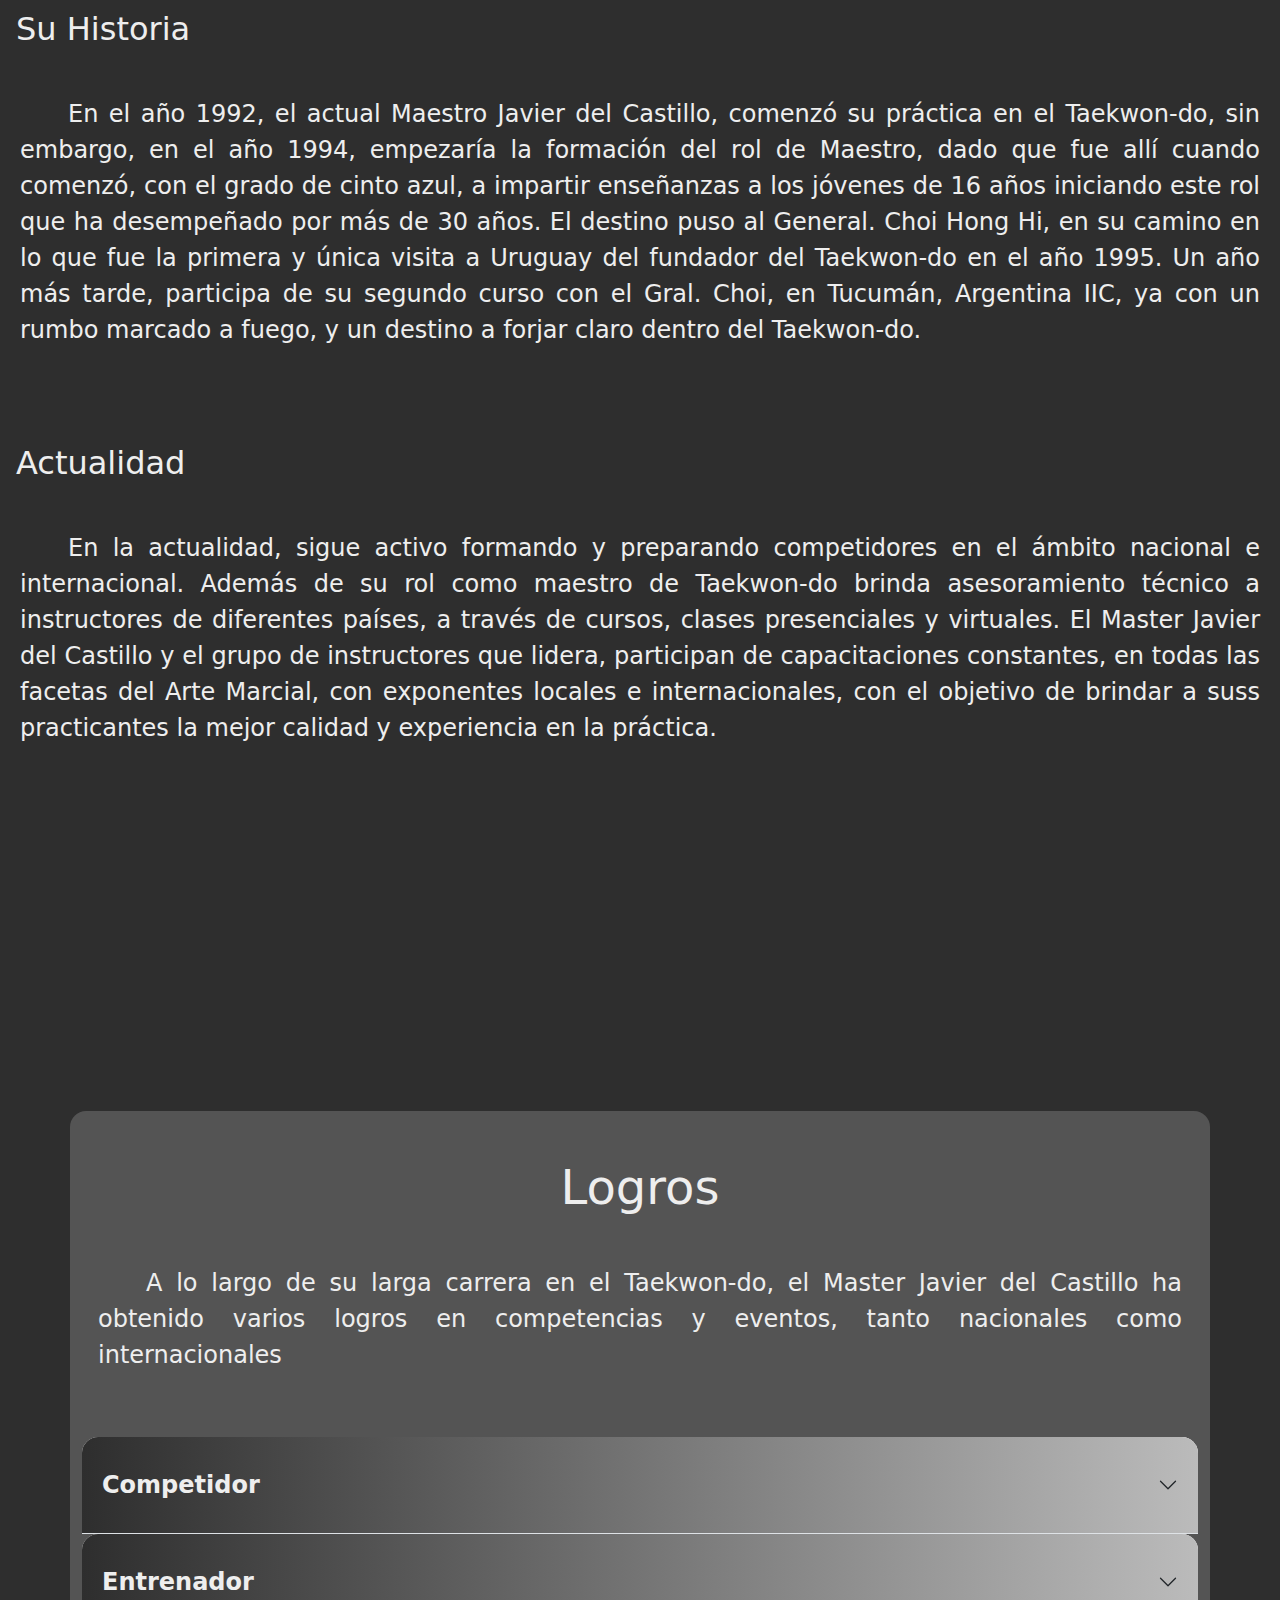
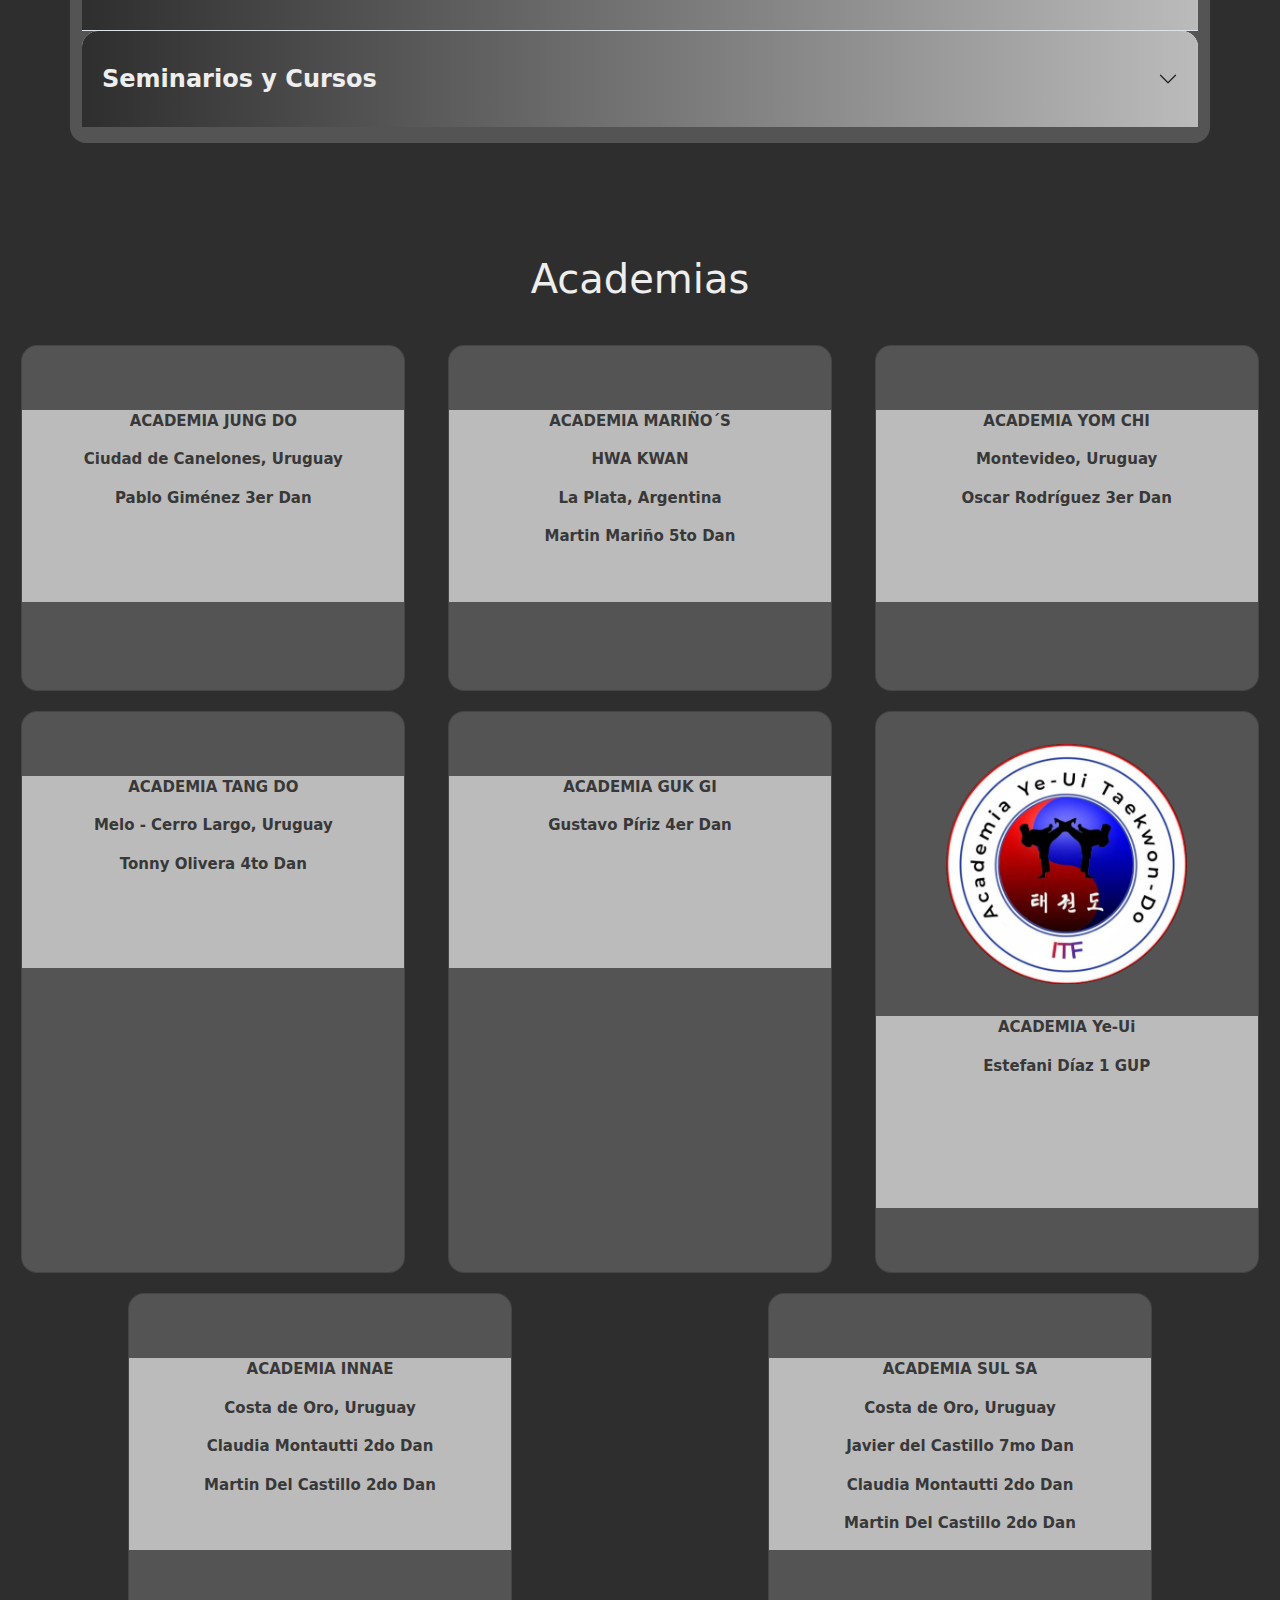
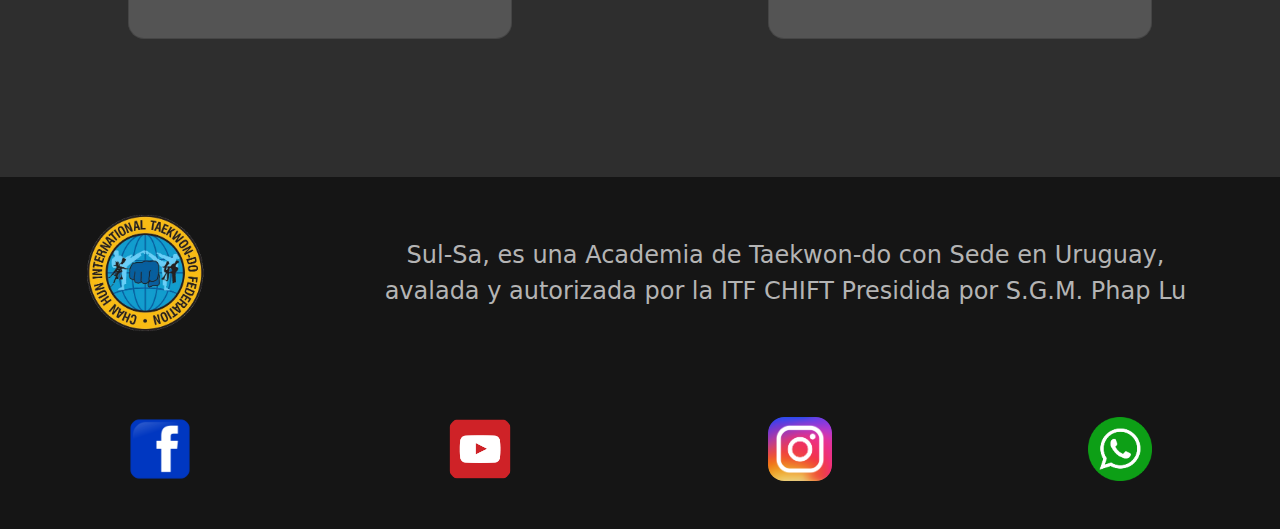
==== commit 5379aa06: "se realizaron correcciones hechas por cliente" ====
--- a/Pages/about.html
+++ b/Pages/about.html
@@ -95,12 +95,8 @@
 
             <p class="acercaTexto"> En la actualidad, sigue activo formando y preparando competidores en el ámbito
                 nacional
-                e internacional. Además de su rol como maestro de Taekwon-do, fue integrante del C.O.M. Council Of
-                Masters;
-                Representante para Sudamérica
-                de ITF Headquarters; y del Comité Técnico ITF Headquarters.
-
-                Brinda asesoramiento técnico a instructores de diferentes países, a través de cursos, clases
+                e internacional. Además de su rol como maestro de Taekwon-do brinda asesoramiento técnico a instructores
+                de diferentes países, a través de cursos, clases
                 presenciales y
                 virtuales. El Master Javier del Castillo y el grupo de instructores que lidera, participan de
                 capacitaciones
@@ -116,10 +112,9 @@
     </div>
 
     <!-- Video Youtube -->
-    <div class="embed-responsive embed-responsive-16by9">
-        <iframe class="videoYT" width="560" height="315"
-            src="https://www.youtube.com/embed/XWVGzkrV1mM?si=zJi2kHCavJm2fV3o" title="YouTube video player"
-            frameborder="0"
+    <div class="contenedorVideo embed-responsive embed-responsive-16by9">
+        <iframe class="videoYT" src="https://www.youtube.com/embed/XWVGzkrV1mM?si=zJi2kHCavJm2fV3o"
+            title="YouTube video player" frameborder="0"
             allow="accelerometer; autoplay; clipboard-write; encrypted-media; gyroscope; picture-in-picture; web-share"
             referrerpolicy="strict-origin-when-cross-origin" allowfullscreen></iframe>
     </div>
@@ -171,6 +166,7 @@
                                 <img src="../Multimedia/Icons/medal-color-icon.png" class="col-2 logrosIcono" alt="">
                                 <div class="eventoTexto col-8">
                                     <p class="eventoNombre">Campeón Nacional en 21 oportunidades</p>
+                                    <p class="eventoNombre">Formas y/o Lucha </p>
                                     <p class="eventoNombre">(Competencia anual) Desde 1994 a 2019</p>
                                 </div>
                             </div>
@@ -456,6 +452,16 @@
                             <div class="evento row">
                                 <img src="../Multimedia/Icons/viñeta.png" class="col-2 logrosIcono" alt="">
                                 <div class="eventoTexto col-8">
+                                    <p class="eventoNombre">Seminario Técnico GM Kwang Duk Chung</p>
+                                    <p class="eventoNombre">Uruguay 2010</p>
+                                </div>
+                            </div>
+
+                            <hr>
+
+                            <div class="evento row">
+                                <img src="../Multimedia/Icons/viñeta.png" class="col-2 logrosIcono" alt="">
+                                <div class="eventoTexto col-8">
                                     <p class="eventoNombre">Seminario Técnico. GM Carlos Roman</p>
                                     <p class="eventoNombre">Uruguay 2011</p>
                                 </div>
@@ -633,7 +639,7 @@
                 <img class="cardImagen" src="../Multimedia/Academias/guk gi.png" alt="">
                 <div class="cardText">
                     <p class="tituloAcademia"> ACADEMIA GUK GI </p>
-                    <p class="instructorAcademia">Oscar Rodríguez 3er Dan</p>
+                    <p class="instructorAcademia">Gustavo Píriz 4er Dan</p>
                 </div>
                 <div class="cardRedes container">
                     <div class="row cardSubRedes">
@@ -648,12 +654,30 @@
             </div>
 
             <div class="card col-xl-3">
+                <img class="cardImagen" src="../Multimedia/Academias/Ye-Ui.png" alt="">
+                <div class="cardText">
+                    <p class="tituloAcademia"> ACADEMIA Ye-Ui </p>
+                    <p class="instructorAcademia">Estefani Díaz 1 GUP</p>
+                </div>
+                <div class="cardRedes container">
+                    <div class="row cardSubRedes">
+                        <!-- <a class="cardLinkRedes col-3" href=""><img class="cardLogoRedes"
+                                        src="../Multimedia/Icons/Redes/FacebookWhite.png" alt=""></a> 
+                        <a class="cardLinkRedes col-3" href="https://wa.me/+59892455751"><img class="cardLogoRedes"
+                                src="../Multimedia/Icons/Redes/WhatsappWhite.png" alt=""></a>
+                        <a class="cardLinkRedes col-3" href="https://www.instagram.com/academia_delka/"><img
+                                class="cardLogoRedes" src="../Multimedia/Icons/Redes/InstagramWhite.png" alt=""></a> -->
+                    </div>
+                </div>
+            </div>
+
+            <div class="card col-xl-3">
                 <img class="cardImagen" src="../Multimedia/Academias/innae.png" alt="">
                 <div class="cardText">
                     <p class="tituloAcademia"> ACADEMIA INNAE </p>
                     <p class="ubicacionAcademia instructorAcademia">Costa de Oro, Uruguay</p>
                     <p class="instructorAcademia">Claudia Montautti 2do Dan</p>
-                    <p class="instructorAcademia">Martin Del Castillo 1do Dan</p>
+                    <p class="instructorAcademia">Martin Del Castillo 2do Dan</p>
                 </div>
                 <div class="cardRedes container">
                     <div class="row cardSubRedes">
@@ -668,13 +692,13 @@
             </div>
 
             <div class="card col-xl-3">
-                <img class="cardImagen" src="../Multimedia/Academias/Sul Sa.png" alt="">
+                <img class="cardImagen" src="../Multimedia/Academias/sul-sa.png" alt="">
                 <div class="cardText">
                     <p class="tituloAcademia"> ACADEMIA SUL SA </p>
                     <p class="ubicacionAcademia instructorAcademia">Costa de Oro, Uruguay</p>
                     <p class="instructorAcademia">Javier del Castillo 7mo Dan</p>
                     <p class="instructorAcademia">Claudia Montautti 2do Dan</p>
-                    <p class="instructorAcademia">Martin Del Castillo 1do Dan</p>
+                    <p class="instructorAcademia">Martin Del Castillo 2do Dan</p>
                 </div>
                 <div class="cardRedes container">
                     <div class="row cardSubRedes">
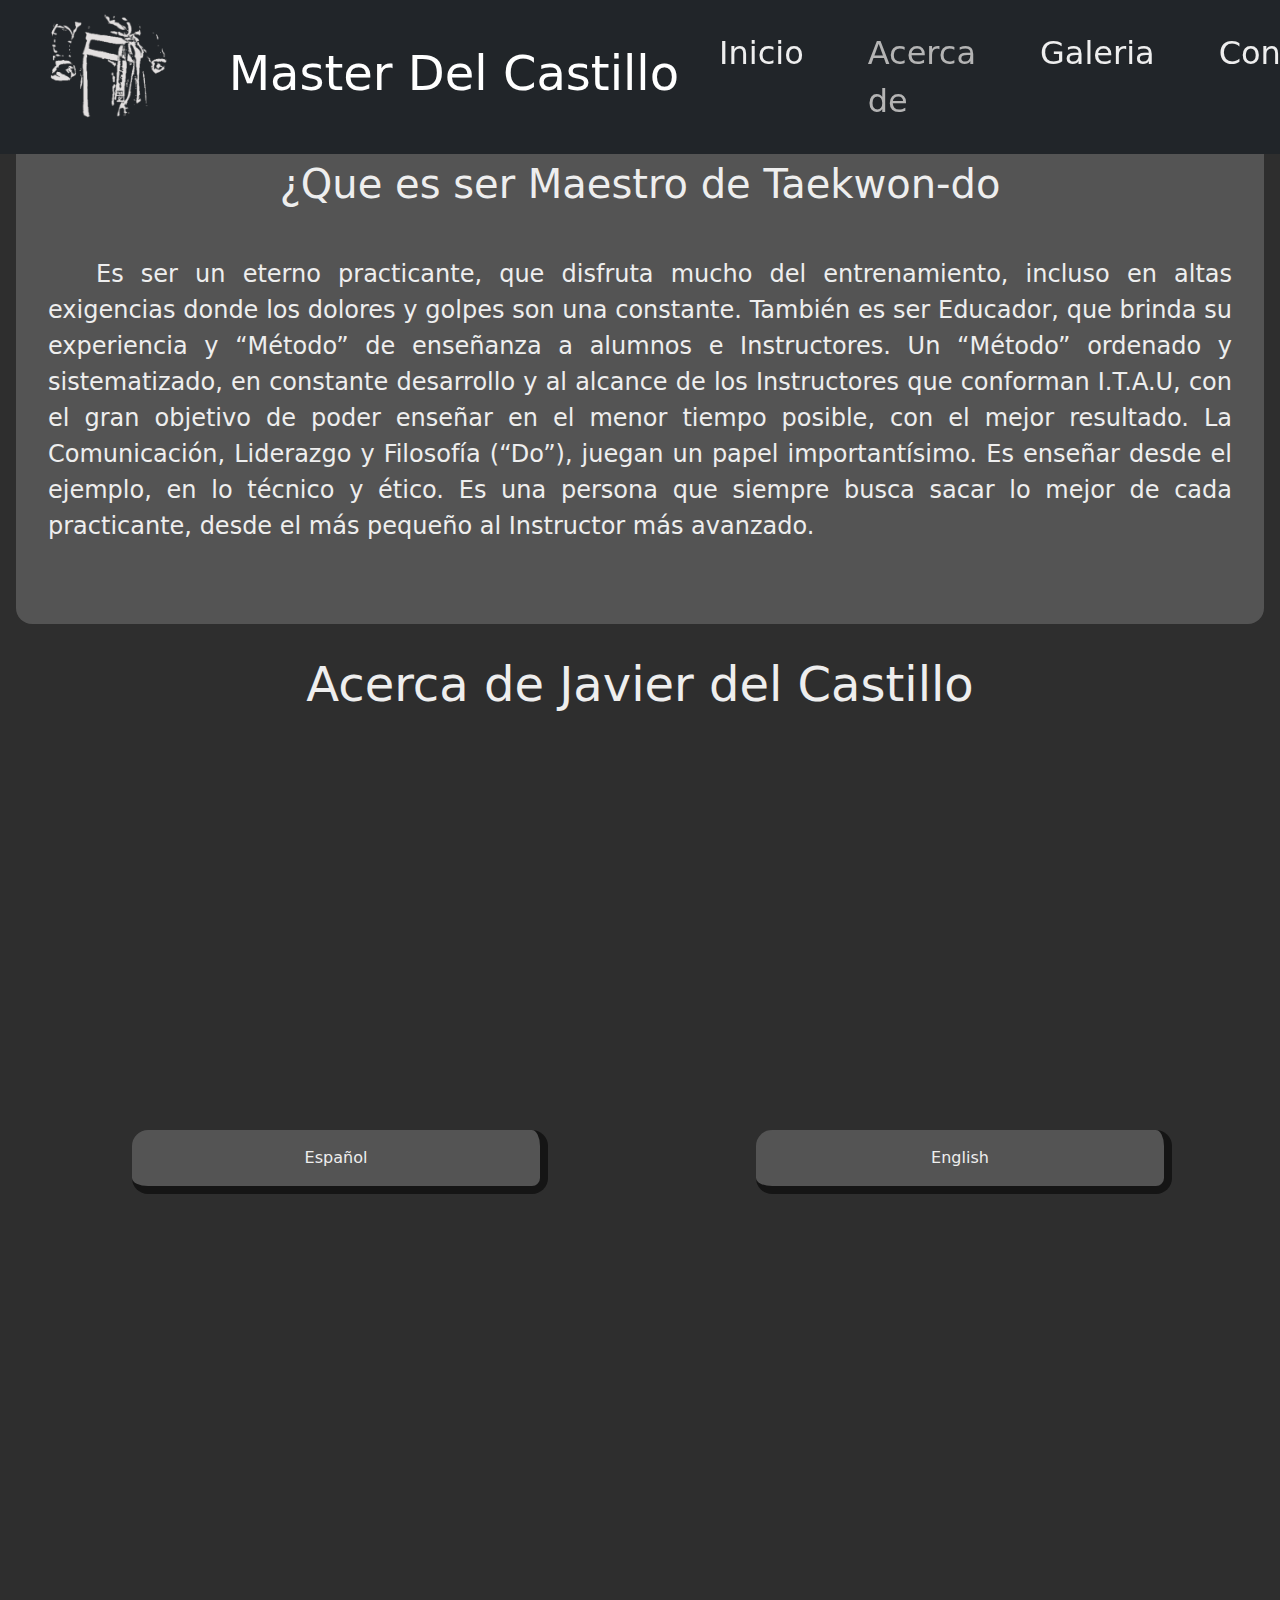
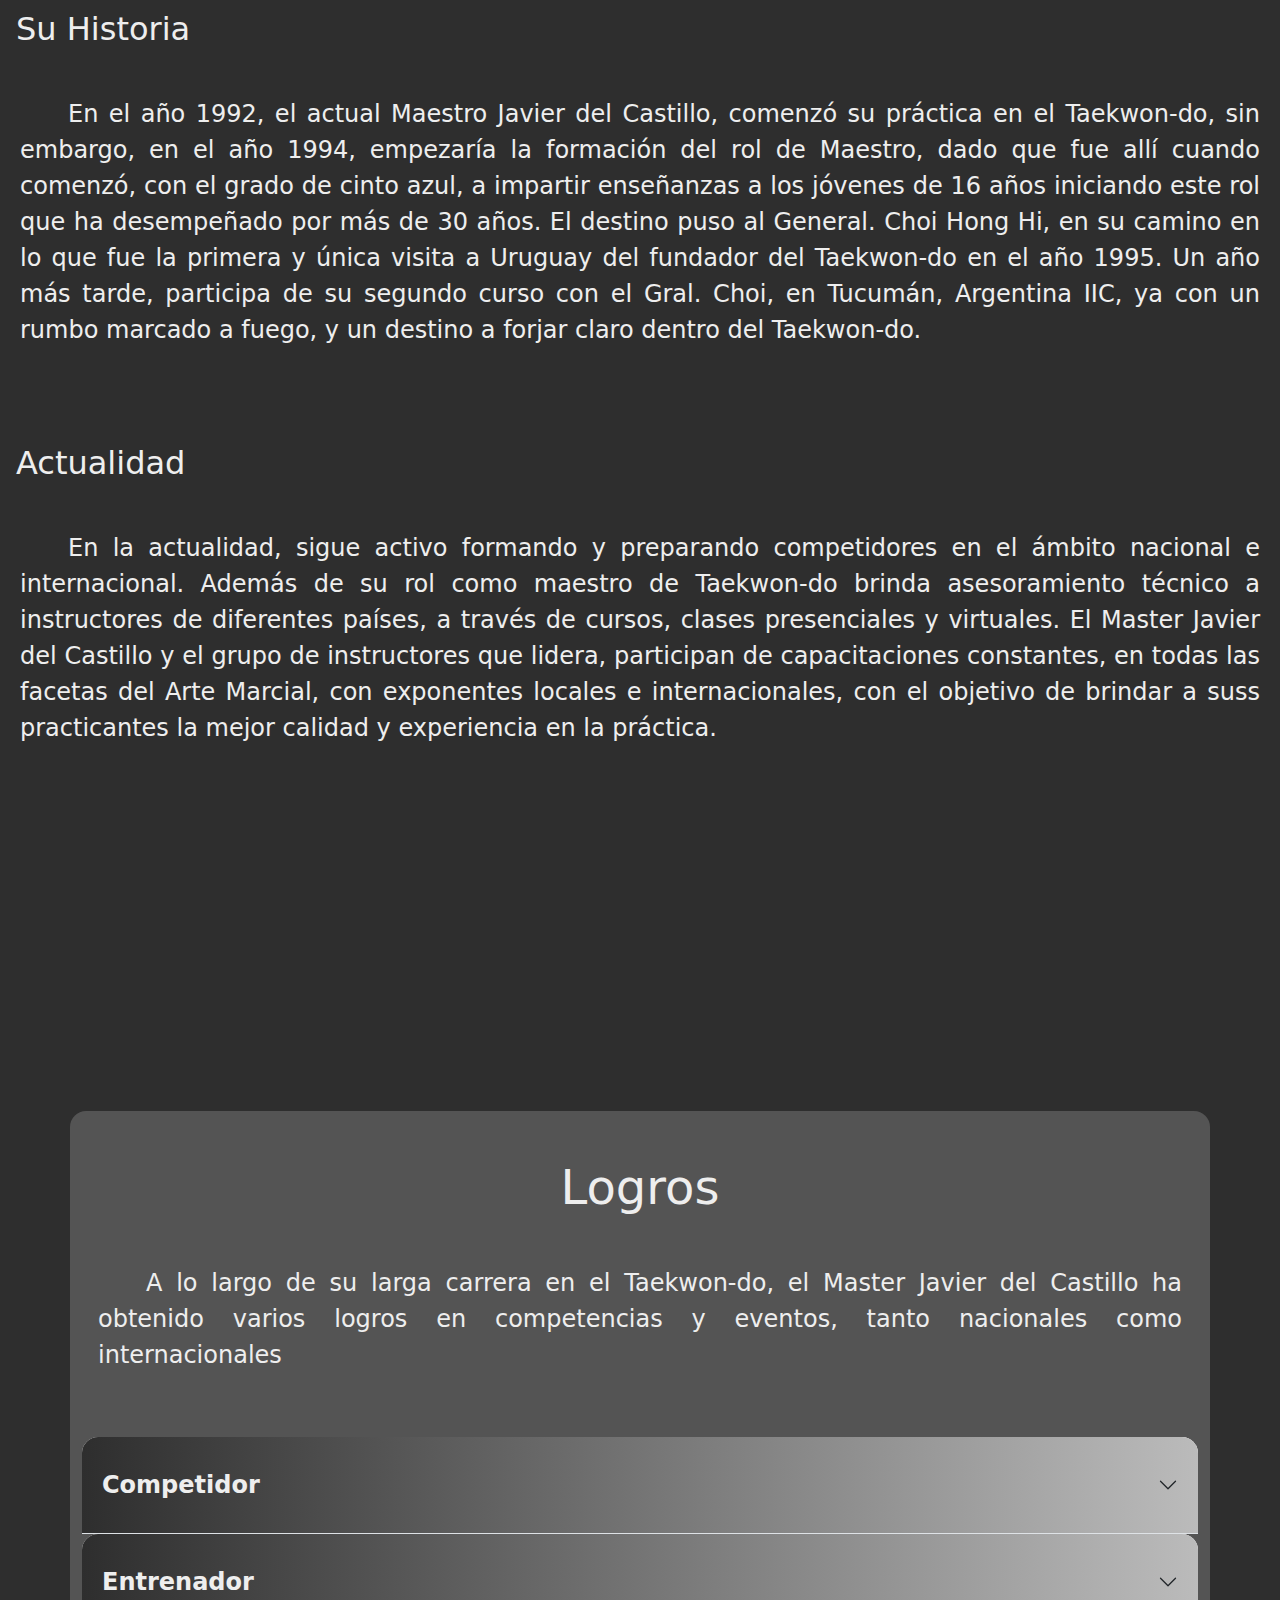
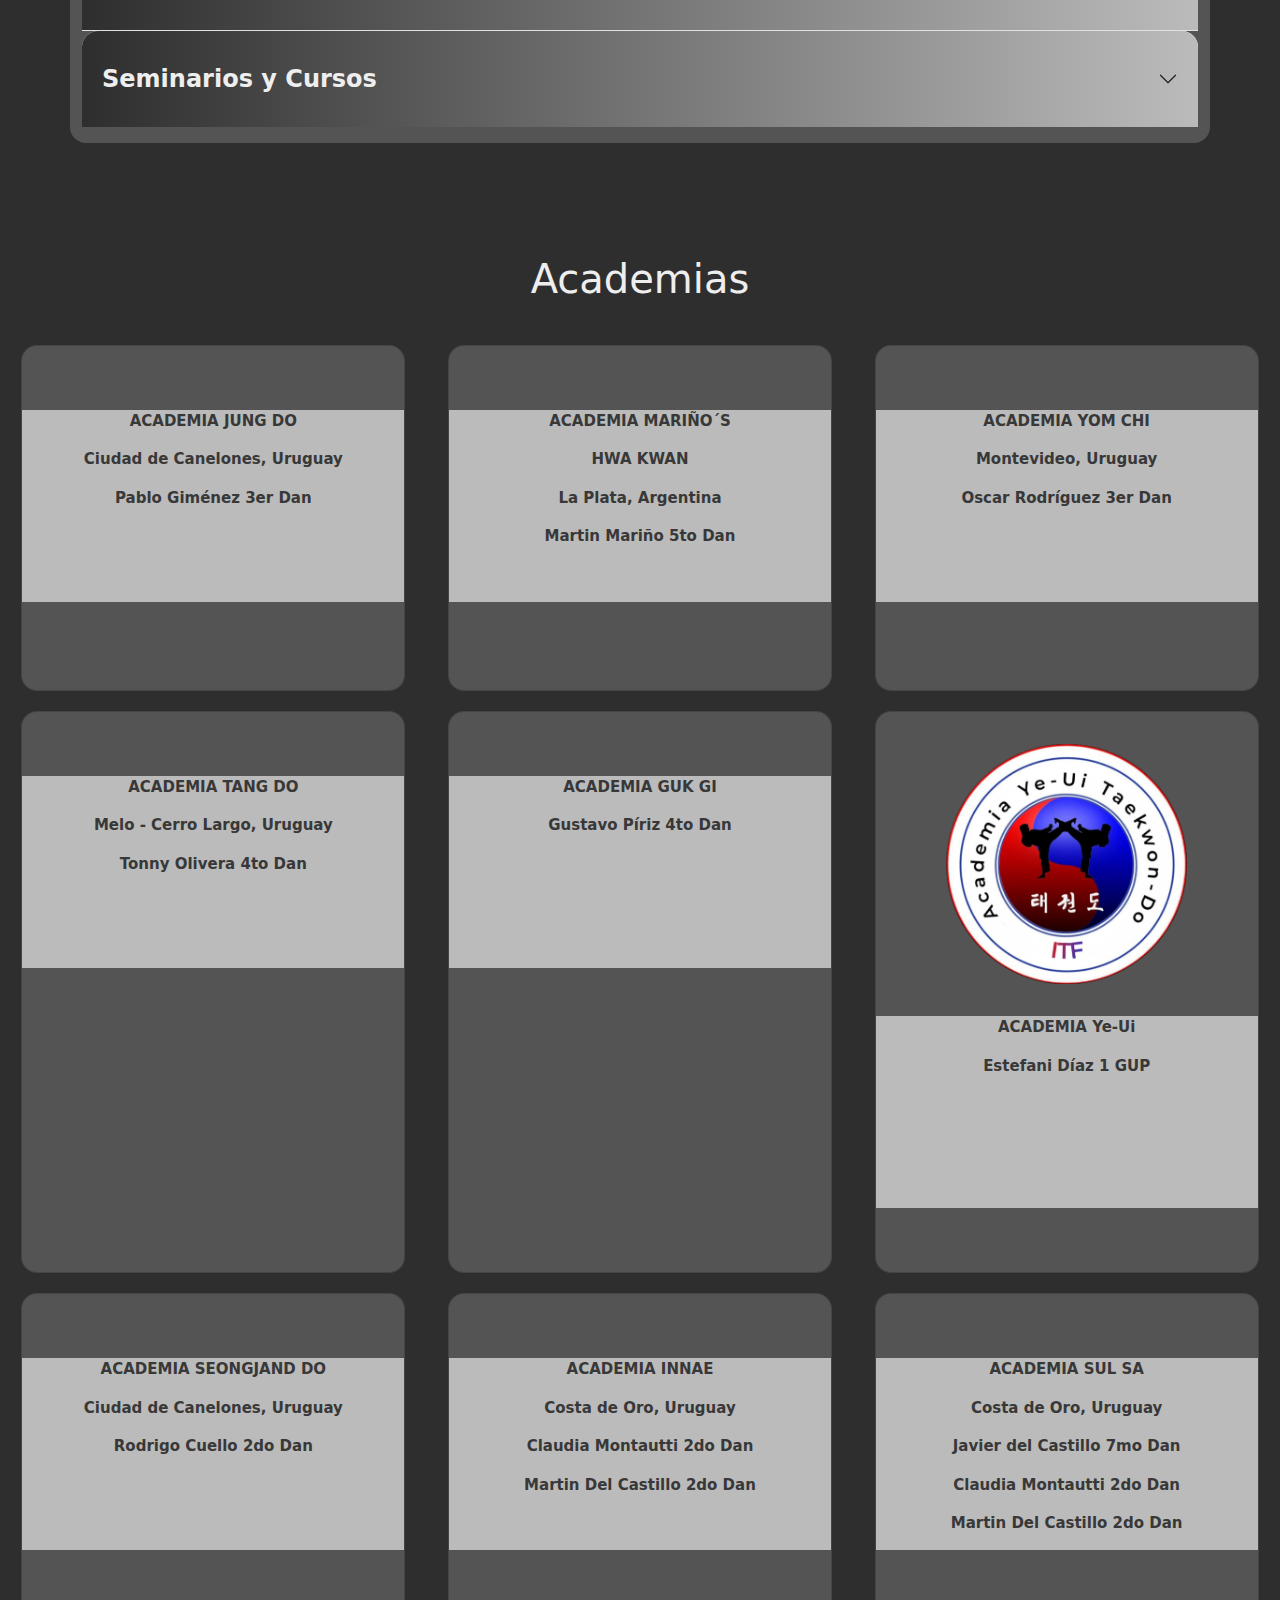
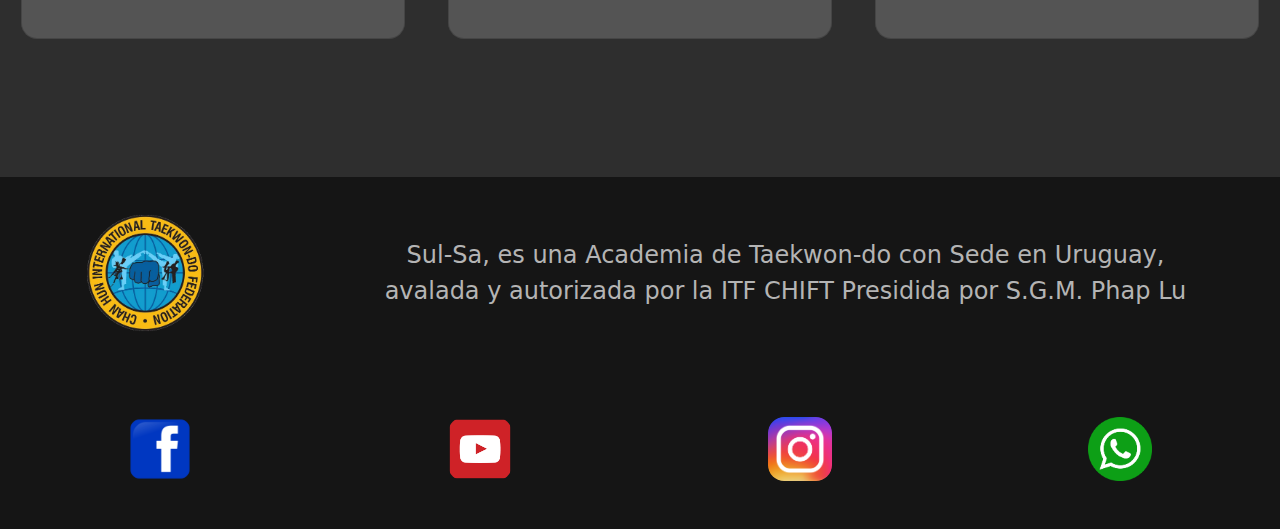
==== commit 5c04191a: "actualizacion de set-24" ====
--- a/Pages/about.html
+++ b/Pages/about.html
@@ -2,13 +2,12 @@
 <html lang="es">
 
 <head>
-
+    <meta charset="UTF-8">
     <meta name="viewport" content="width=device-width, initial-scale=1.0">
     <link href="https://cdn.jsdelivr.net/npm/bootstrap@5.3.3/dist/css/bootstrap.min.css" rel="stylesheet"
         integrity="sha384-QWTKZyjpPEjISv5WaRU9OFeRpok6YctnYmDr5pNlyT2bRjXh0JMhjY6hW+ALEwIH" crossorigin="anonymous">
     <link rel="stylesheet" href="../Styles/style.css">
-
-    <title>Master del Castillo - Acerca de</title>
+    <title>Master del Castillo - About</title>
 </head>
 
 <body id="acercaMain">
@@ -639,7 +638,7 @@
                 <img class="cardImagen" src="../Multimedia/Academias/guk gi.png" alt="">
                 <div class="cardText">
                     <p class="tituloAcademia"> ACADEMIA GUK GI </p>
-                    <p class="instructorAcademia">Gustavo Píriz 4er Dan</p>
+                    <p class="instructorAcademia">Gustavo Píriz 4to Dan</p>
                 </div>
                 <div class="cardRedes container">
                     <div class="row cardSubRedes">
@@ -667,6 +666,26 @@
                                 src="../Multimedia/Icons/Redes/WhatsappWhite.png" alt=""></a>
                         <a class="cardLinkRedes col-3" href="https://www.instagram.com/academia_delka/"><img
                                 class="cardLogoRedes" src="../Multimedia/Icons/Redes/InstagramWhite.png" alt=""></a> -->
+                    </div>
+                </div>
+            </div>
+
+            <div class="card col-xl-3">
+                <img class="cardImagen" src="../Multimedia/Academias/SeongJang-Do-Logo.png" alt="">
+                <div class="cardText">
+                    <p class="tituloAcademia"> ACADEMIA SEONGJAND DO </p>
+                    <p class="ubicacionAcademia instructorAcademia">Ciudad de Canelones, Uruguay</p>
+                    <p class="instructorAcademia"> Rodrigo Cuello 2do Dan</p>
+                </div>
+                <div class="cardRedes container">
+                    <div class="row cardSubRedes">
+                        <a class="cardLinkRedes col-3"
+                            href="https://www.facebook.com/profile.php?id=61565393715605"><img class="cardLogoRedes"
+                                src="../Multimedia/Icons/Redes/FacebookWhite.png" alt=""></a>
+                        <a class="cardLinkRedes col-3" href="https://wa.me/+59899686181"><img class="cardLogoRedes"
+                                src="../Multimedia/Icons/Redes/WhatsappWhite.png" alt=""></a>
+                        <a class="cardLinkRedes col-3" href="https://www.instagram.com/seongjang_do/"><img
+                                class="cardLogoRedes" src="../Multimedia/Icons/Redes/InstagramWhite.png" alt=""></a>
                     </div>
                 </div>
             </div>
